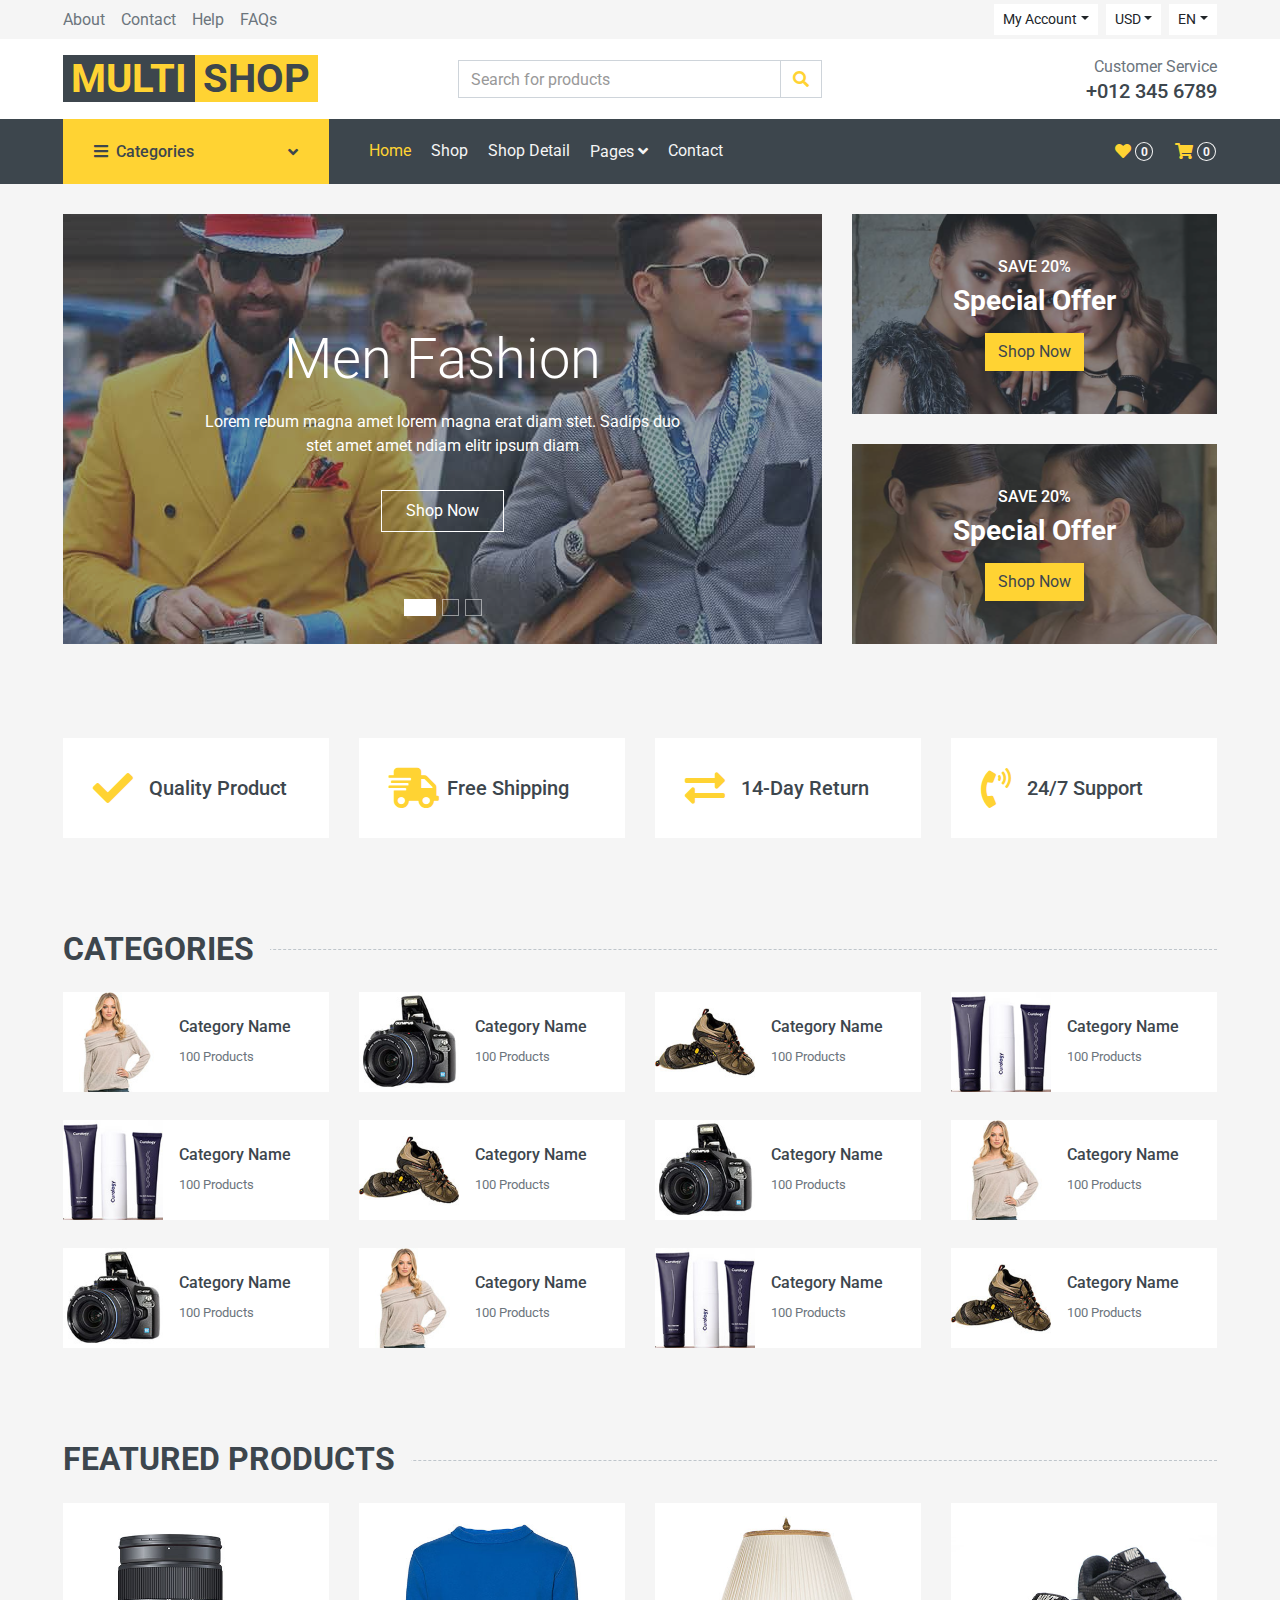
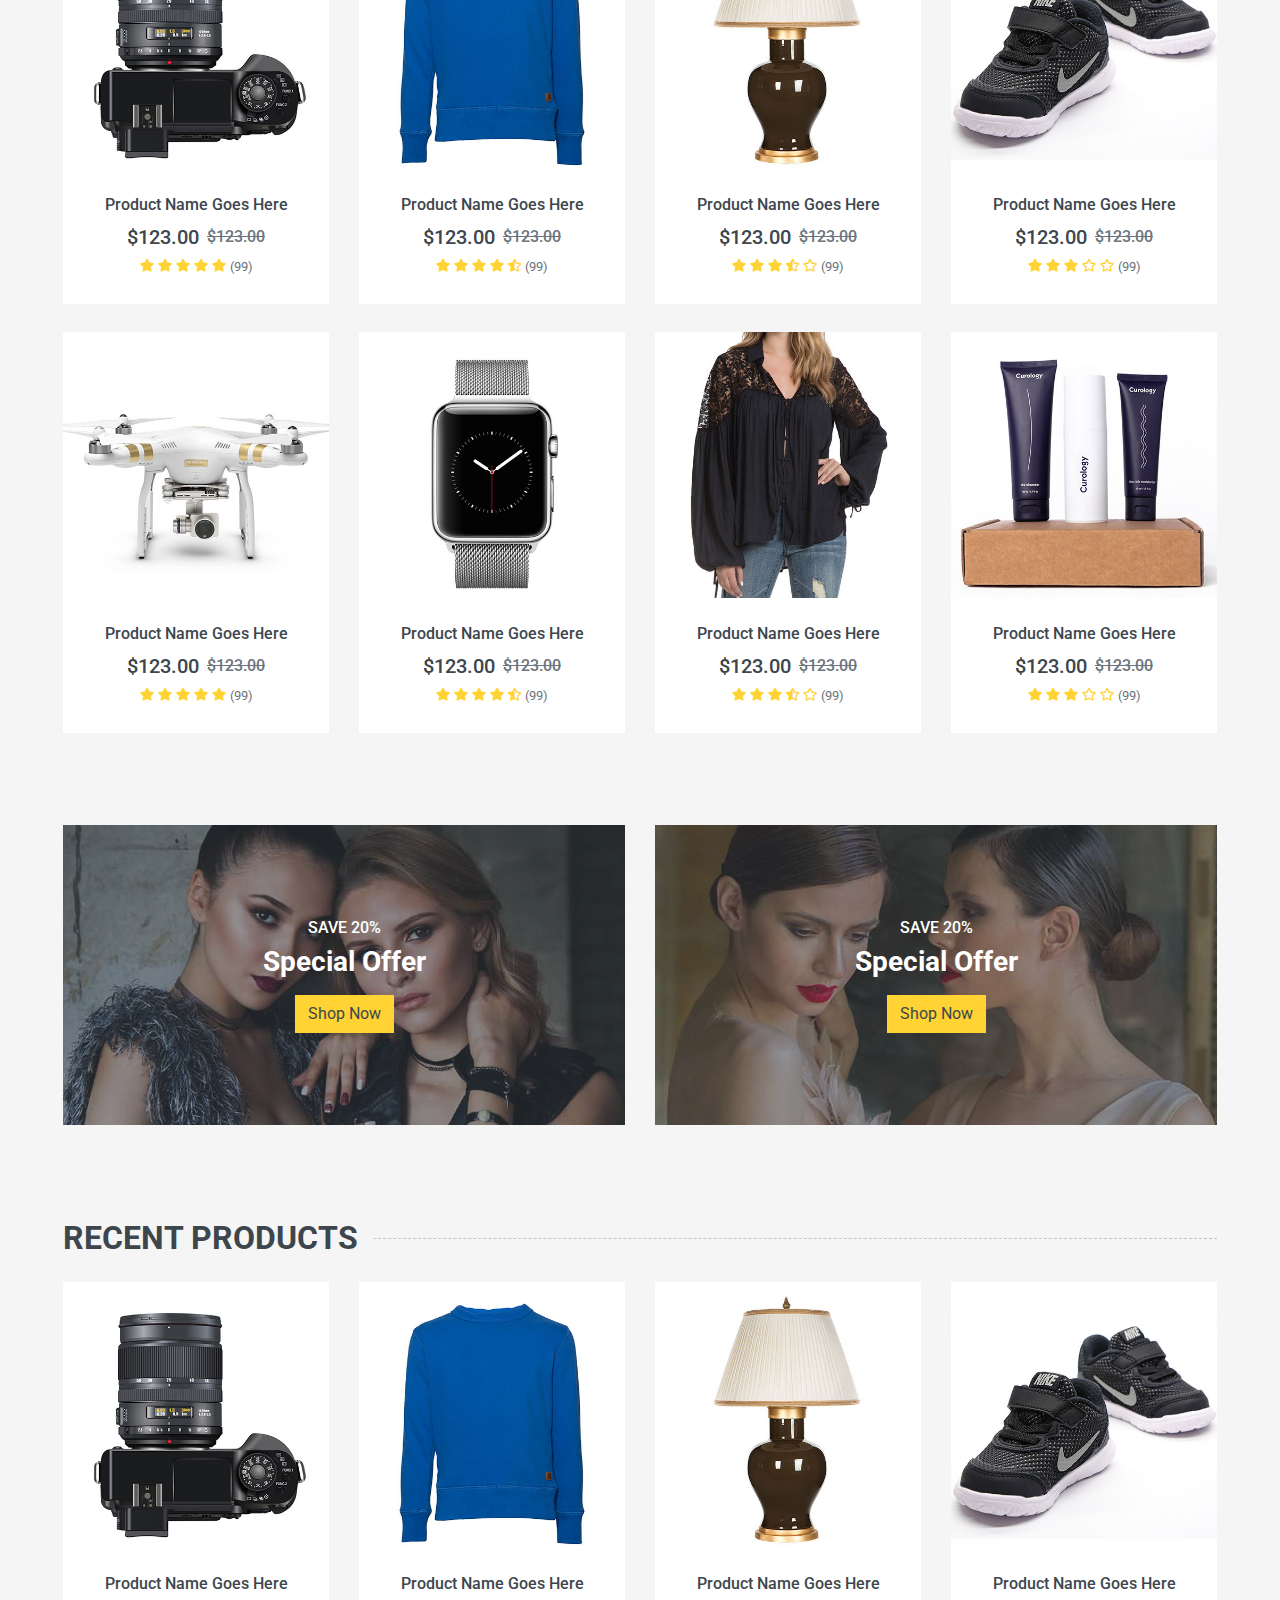
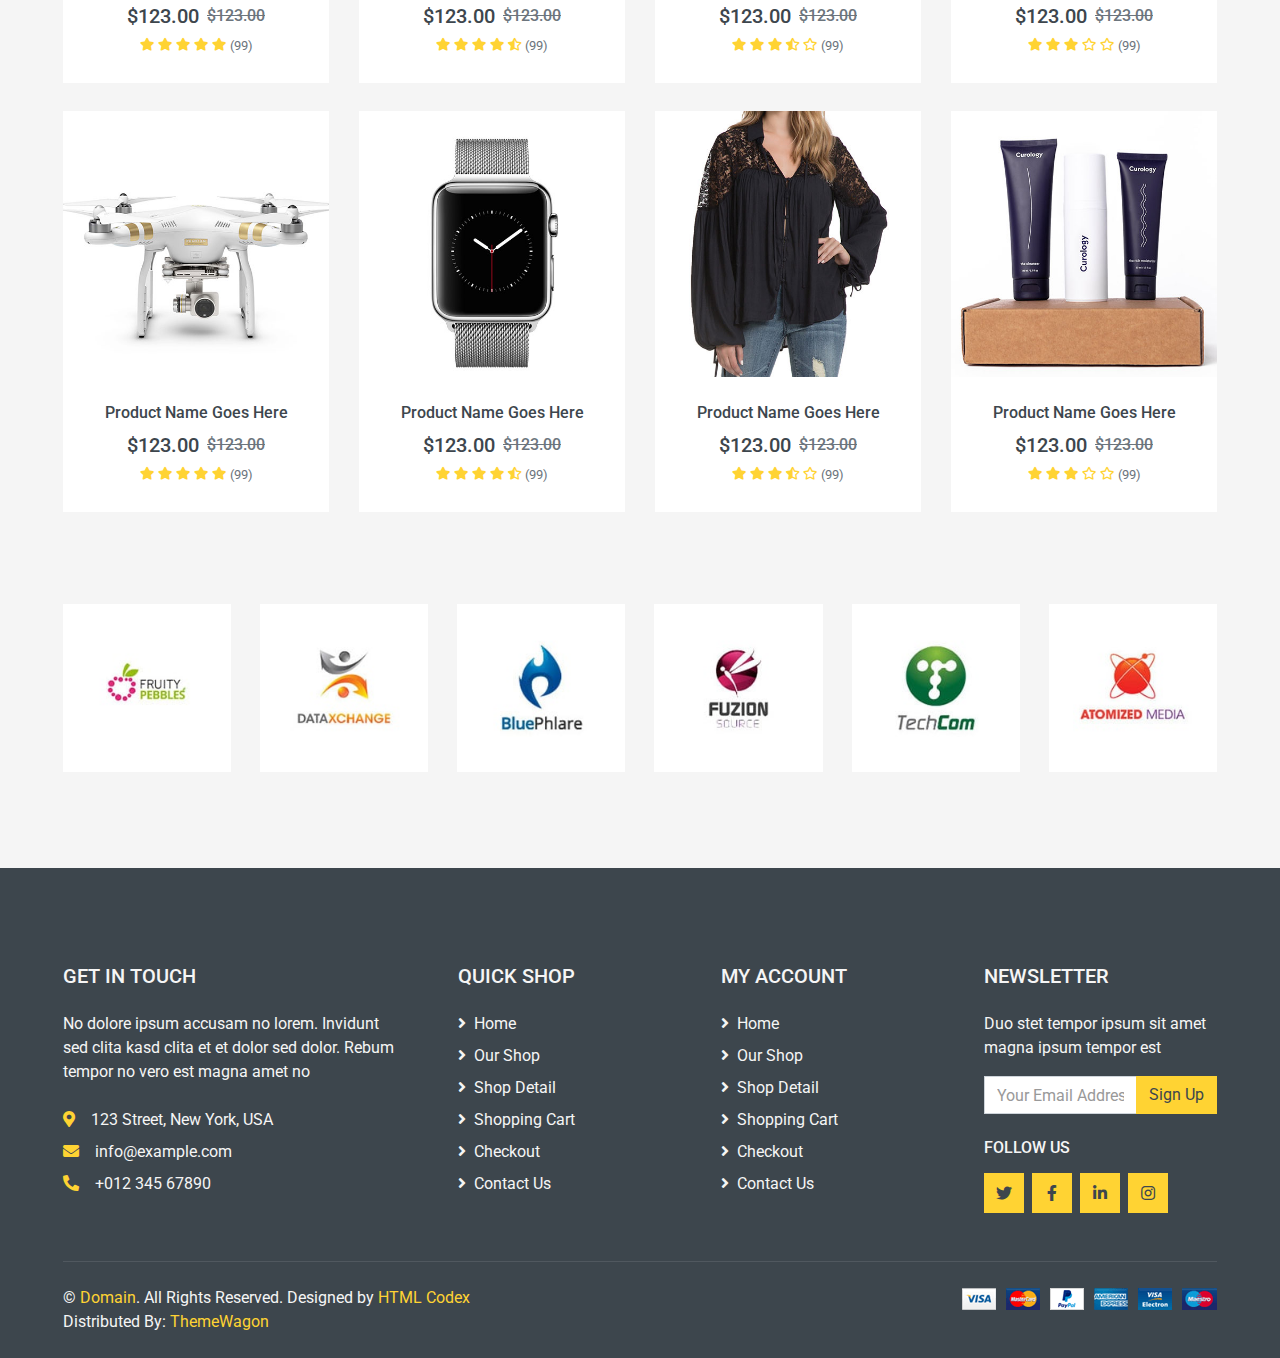
==== Ecom/wwwroot/index.html @ b19ea92c "added bootstrap to home page" ====
<!DOCTYPE html>
<html lang="en">

<head>
    <meta charset="utf-8">
    <title>MultiShop - Online Shop Website Template</title>
    <meta content="width=device-width, initial-scale=1.0" name="viewport">
    <meta content="Free HTML Templates" name="keywords">
    <meta content="Free HTML Templates" name="description">

    <!-- Favicon -->
    <link href="img/favicon.ico" rel="icon">

    <!-- Google Web Fonts -->
    <link rel="preconnect" href="https://fonts.gstatic.com">
    <link href="https://fonts.googleapis.com/css2?family=Roboto:wght@400;500;700&display=swap" rel="stylesheet">  

    <!-- Font Awesome -->
    <link href="https://cdnjs.cloudflare.com/ajax/libs/font-awesome/5.10.0/css/all.min.css" rel="stylesheet">

    <!-- Libraries Stylesheet -->
    <link href="lib/animate/animate.min.css" rel="stylesheet">
    <link href="lib/owlcarousel/assets/owl.carousel.min.css" rel="stylesheet">

    <!-- Customized Bootstrap Stylesheet -->
    <link href="css/style.css" rel="stylesheet">
</head>

<body>
    <!-- Topbar Start -->
    <div class="container-fluid">
        <div class="row bg-secondary py-1 px-xl-5">
            <div class="col-lg-6 d-none d-lg-block">
                <div class="d-inline-flex align-items-center h-100">
                    <a class="text-body mr-3" href="">About</a>
                    <a class="text-body mr-3" href="">Contact</a>
                    <a class="text-body mr-3" href="">Help</a>
                    <a class="text-body mr-3" href="">FAQs</a>
                </div>
            </div>
            <div class="col-lg-6 text-center text-lg-right">
                <div class="d-inline-flex align-items-center">
                    <div class="btn-group">
                        <button type="button" class="btn btn-sm btn-light dropdown-toggle" data-toggle="dropdown">My Account</button>
                        <div class="dropdown-menu dropdown-menu-right">
                            <button class="dropdown-item" type="button">Sign in</button>
                            <button class="dropdown-item" type="button">Sign up</button>
                        </div>
                    </div>
                    <div class="btn-group mx-2">
                        <button type="button" class="btn btn-sm btn-light dropdown-toggle" data-toggle="dropdown">USD</button>
                        <div class="dropdown-menu dropdown-menu-right">
                            <button class="dropdown-item" type="button">EUR</button>
                            <button class="dropdown-item" type="button">GBP</button>
                            <button class="dropdown-item" type="button">CAD</button>
                        </div>
                    </div>
                    <div class="btn-group">
                        <button type="button" class="btn btn-sm btn-light dropdown-toggle" data-toggle="dropdown">EN</button>
                        <div class="dropdown-menu dropdown-menu-right">
                            <button class="dropdown-item" type="button">FR</button>
                            <button class="dropdown-item" type="button">AR</button>
                            <button class="dropdown-item" type="button">RU</button>
                        </div>
                    </div>
                </div>
                <div class="d-inline-flex align-items-center d-block d-lg-none">
                    <a href="" class="btn px-0 ml-2">
                        <i class="fas fa-heart text-dark"></i>
                        <span class="badge text-dark border border-dark rounded-circle" style="padding-bottom: 2px;">0</span>
                    </a>
                    <a href="" class="btn px-0 ml-2">
                        <i class="fas fa-shopping-cart text-dark"></i>
                        <span class="badge text-dark border border-dark rounded-circle" style="padding-bottom: 2px;">0</span>
                    </a>
                </div>
            </div>
        </div>
        <div class="row align-items-center bg-light py-3 px-xl-5 d-none d-lg-flex">
            <div class="col-lg-4">
                <a href="" class="text-decoration-none">
                    <span class="h1 text-uppercase text-primary bg-dark px-2">Multi</span>
                    <span class="h1 text-uppercase text-dark bg-primary px-2 ml-n1">Shop</span>
                </a>
            </div>
            <div class="col-lg-4 col-6 text-left">
                <form action="">
                    <div class="input-group">
                        <input type="text" class="form-control" placeholder="Search for products">
                        <div class="input-group-append">
                            <span class="input-group-text bg-transparent text-primary">
                                <i class="fa fa-search"></i>
                            </span>
                        </div>
                    </div>
                </form>
            </div>
            <div class="col-lg-4 col-6 text-right">
                <p class="m-0">Customer Service</p>
                <h5 class="m-0">+012 345 6789</h5>
            </div>
        </div>
    </div>
    <!-- Topbar End -->


    <!-- Navbar Start -->
    <div class="container-fluid bg-dark mb-30">
        <div class="row px-xl-5">
            <div class="col-lg-3 d-none d-lg-block">
                <a class="btn d-flex align-items-center justify-content-between bg-primary w-100" data-toggle="collapse" href="#navbar-vertical" style="height: 65px; padding: 0 30px;">
                    <h6 class="text-dark m-0"><i class="fa fa-bars mr-2"></i>Categories</h6>
                    <i class="fa fa-angle-down text-dark"></i>
                </a>
                <nav class="collapse position-absolute navbar navbar-vertical navbar-light align-items-start p-0 bg-light" id="navbar-vertical" style="width: calc(100% - 30px); z-index: 999;">
                    <div class="navbar-nav w-100">
                        <div class="nav-item dropdown dropright">
                            <a href="#" class="nav-link dropdown-toggle" data-toggle="dropdown">Dresses <i class="fa fa-angle-right float-right mt-1"></i></a>
                            <div class="dropdown-menu position-absolute rounded-0 border-0 m-0">
                                <a href="" class="dropdown-item">Men's Dresses</a>
                                <a href="" class="dropdown-item">Women's Dresses</a>
                                <a href="" class="dropdown-item">Baby's Dresses</a>
                            </div>
                        </div>
                        <a href="" class="nav-item nav-link">Shirts</a>
                        <a href="" class="nav-item nav-link">Jeans</a>
                        <a href="" class="nav-item nav-link">Swimwear</a>
                        <a href="" class="nav-item nav-link">Sleepwear</a>
                        <a href="" class="nav-item nav-link">Sportswear</a>
                        <a href="" class="nav-item nav-link">Jumpsuits</a>
                        <a href="" class="nav-item nav-link">Blazers</a>
                        <a href="" class="nav-item nav-link">Jackets</a>
                        <a href="" class="nav-item nav-link">Shoes</a>
                    </div>
                </nav>
            </div>
            <div class="col-lg-9">
                <nav class="navbar navbar-expand-lg bg-dark navbar-dark py-3 py-lg-0 px-0">
                    <a href="" class="text-decoration-none d-block d-lg-none">
                        <span class="h1 text-uppercase text-dark bg-light px-2">Multi</span>
                        <span class="h1 text-uppercase text-light bg-primary px-2 ml-n1">Shop</span>
                    </a>
                    <button type="button" class="navbar-toggler" data-toggle="collapse" data-target="#navbarCollapse">
                        <span class="navbar-toggler-icon"></span>
                    </button>
                    <div class="collapse navbar-collapse justify-content-between" id="navbarCollapse">
                        <div class="navbar-nav mr-auto py-0">
                            <a href="index.html" class="nav-item nav-link active">Home</a>
                            <a href="shop.html" class="nav-item nav-link">Shop</a>
                            <a href="detail.html" class="nav-item nav-link">Shop Detail</a>
                            <div class="nav-item dropdown">
                                <a href="#" class="nav-link dropdown-toggle" data-toggle="dropdown">Pages <i class="fa fa-angle-down mt-1"></i></a>
                                <div class="dropdown-menu bg-primary rounded-0 border-0 m-0">
                                    <a href="cart.html" class="dropdown-item">Shopping Cart</a>
                                    <a href="checkout.html" class="dropdown-item">Checkout</a>
                                </div>
                            </div>
                            <a href="contact.html" class="nav-item nav-link">Contact</a>
                        </div>
                        <div class="navbar-nav ml-auto py-0 d-none d-lg-block">
                            <a href="" class="btn px-0">
                                <i class="fas fa-heart text-primary"></i>
                                <span class="badge text-secondary border border-secondary rounded-circle" style="padding-bottom: 2px;">0</span>
                            </a>
                            <a href="" class="btn px-0 ml-3">
                                <i class="fas fa-shopping-cart text-primary"></i>
                                <span class="badge text-secondary border border-secondary rounded-circle" style="padding-bottom: 2px;">0</span>
                            </a>
                        </div>
                    </div>
                </nav>
            </div>
        </div>
    </div>
    <!-- Navbar End -->


    <!-- Carousel Start -->
    <div class="container-fluid mb-3">
        <div class="row px-xl-5">
            <div class="col-lg-8">
                <div id="header-carousel" class="carousel slide carousel-fade mb-30 mb-lg-0" data-ride="carousel">
                    <ol class="carousel-indicators">
                        <li data-target="#header-carousel" data-slide-to="0" class="active"></li>
                        <li data-target="#header-carousel" data-slide-to="1"></li>
                        <li data-target="#header-carousel" data-slide-to="2"></li>
                    </ol>
                    <div class="carousel-inner">
                        <div class="carousel-item position-relative active" style="height: 430px;">
                            <img class="position-absolute w-100 h-100" src="img/carousel-1.jpg" style="object-fit: cover;">
                            <div class="carousel-caption d-flex flex-column align-items-center justify-content-center">
                                <div class="p-3" style="max-width: 700px;">
                                    <h1 class="display-4 text-white mb-3 animate__animated animate__fadeInDown">Men Fashion</h1>
                                    <p class="mx-md-5 px-5 animate__animated animate__bounceIn">Lorem rebum magna amet lorem magna erat diam stet. Sadips duo stet amet amet ndiam elitr ipsum diam</p>
                                    <a class="btn btn-outline-light py-2 px-4 mt-3 animate__animated animate__fadeInUp" href="#">Shop Now</a>
                                </div>
                            </div>
                        </div>
                        <div class="carousel-item position-relative" style="height: 430px;">
                            <img class="position-absolute w-100 h-100" src="img/carousel-2.jpg" style="object-fit: cover;">
                            <div class="carousel-caption d-flex flex-column align-items-center justify-content-center">
                                <div class="p-3" style="max-width: 700px;">
                                    <h1 class="display-4 text-white mb-3 animate__animated animate__fadeInDown">Women Fashion</h1>
                                    <p class="mx-md-5 px-5 animate__animated animate__bounceIn">Lorem rebum magna amet lorem magna erat diam stet. Sadips duo stet amet amet ndiam elitr ipsum diam</p>
                                    <a class="btn btn-outline-light py-2 px-4 mt-3 animate__animated animate__fadeInUp" href="#">Shop Now</a>
                                </div>
                            </div>
                        </div>
                        <div class="carousel-item position-relative" style="height: 430px;">
                            <img class="position-absolute w-100 h-100" src="img/carousel-3.jpg" style="object-fit: cover;">
                            <div class="carousel-caption d-flex flex-column align-items-center justify-content-center">
                                <div class="p-3" style="max-width: 700px;">
                                    <h1 class="display-4 text-white mb-3 animate__animated animate__fadeInDown">Kids Fashion</h1>
                                    <p class="mx-md-5 px-5 animate__animated animate__bounceIn">Lorem rebum magna amet lorem magna erat diam stet. Sadips duo stet amet amet ndiam elitr ipsum diam</p>
                                    <a class="btn btn-outline-light py-2 px-4 mt-3 animate__animated animate__fadeInUp" href="#">Shop Now</a>
                                </div>
                            </div>
                        </div>
                    </div>
                </div>
            </div>
            <div class="col-lg-4">
                <div class="product-offer mb-30" style="height: 200px;">
                    <img class="img-fluid" src="img/offer-1.jpg" alt="">
                    <div class="offer-text">
                        <h6 class="text-white text-uppercase">Save 20%</h6>
                        <h3 class="text-white mb-3">Special Offer</h3>
                        <a href="" class="btn btn-primary">Shop Now</a>
                    </div>
                </div>
                <div class="product-offer mb-30" style="height: 200px;">
                    <img class="img-fluid" src="img/offer-2.jpg" alt="">
                    <div class="offer-text">
                        <h6 class="text-white text-uppercase">Save 20%</h6>
                        <h3 class="text-white mb-3">Special Offer</h3>
                        <a href="" class="btn btn-primary">Shop Now</a>
                    </div>
                </div>
            </div>
        </div>
    </div>
    <!-- Carousel End -->


    <!-- Featured Start -->
    <div class="container-fluid pt-5">
        <div class="row px-xl-5 pb-3">
            <div class="col-lg-3 col-md-6 col-sm-12 pb-1">
                <div class="d-flex align-items-center bg-light mb-4" style="padding: 30px;">
                    <h1 class="fa fa-check text-primary m-0 mr-3"></h1>
                    <h5 class="font-weight-semi-bold m-0">Quality Product</h5>
                </div>
            </div>
            <div class="col-lg-3 col-md-6 col-sm-12 pb-1">
                <div class="d-flex align-items-center bg-light mb-4" style="padding: 30px;">
                    <h1 class="fa fa-shipping-fast text-primary m-0 mr-2"></h1>
                    <h5 class="font-weight-semi-bold m-0">Free Shipping</h5>
                </div>
            </div>
            <div class="col-lg-3 col-md-6 col-sm-12 pb-1">
                <div class="d-flex align-items-center bg-light mb-4" style="padding: 30px;">
                    <h1 class="fas fa-exchange-alt text-primary m-0 mr-3"></h1>
                    <h5 class="font-weight-semi-bold m-0">14-Day Return</h5>
                </div>
            </div>
            <div class="col-lg-3 col-md-6 col-sm-12 pb-1">
                <div class="d-flex align-items-center bg-light mb-4" style="padding: 30px;">
                    <h1 class="fa fa-phone-volume text-primary m-0 mr-3"></h1>
                    <h5 class="font-weight-semi-bold m-0">24/7 Support</h5>
                </div>
            </div>
        </div>
    </div>
    <!-- Featured End -->


    <!-- Categories Start -->
    <div class="container-fluid pt-5">
        <h2 class="section-title position-relative text-uppercase mx-xl-5 mb-4"><span class="bg-secondary pr-3">Categories</span></h2>
        <div class="row px-xl-5 pb-3">
            <div class="col-lg-3 col-md-4 col-sm-6 pb-1">
                <a class="text-decoration-none" href="">
                    <div class="cat-item d-flex align-items-center mb-4">
                        <div class="overflow-hidden" style="width: 100px; height: 100px;">
                            <img class="img-fluid" src="img/cat-1.jpg" alt="">
                        </div>
                        <div class="flex-fill pl-3">
                            <h6>Category Name</h6>
                            <small class="text-body">100 Products</small>
                        </div>
                    </div>
                </a>
            </div>
            <div class="col-lg-3 col-md-4 col-sm-6 pb-1">
                <a class="text-decoration-none" href="">
                    <div class="cat-item img-zoom d-flex align-items-center mb-4">
                        <div class="overflow-hidden" style="width: 100px; height: 100px;">
                            <img class="img-fluid" src="img/cat-2.jpg" alt="">
                        </div>
                        <div class="flex-fill pl-3">
                            <h6>Category Name</h6>
                            <small class="text-body">100 Products</small>
                        </div>
                    </div>
                </a>
            </div>
            <div class="col-lg-3 col-md-4 col-sm-6 pb-1">
                <a class="text-decoration-none" href="">
                    <div class="cat-item img-zoom d-flex align-items-center mb-4">
                        <div class="overflow-hidden" style="width: 100px; height: 100px;">
                            <img class="img-fluid" src="img/cat-3.jpg" alt="">
                        </div>
                        <div class="flex-fill pl-3">
                            <h6>Category Name</h6>
                            <small class="text-body">100 Products</small>
                        </div>
                    </div>
                </a>
            </div>
            <div class="col-lg-3 col-md-4 col-sm-6 pb-1">
                <a class="text-decoration-none" href="">
                    <div class="cat-item img-zoom d-flex align-items-center mb-4">
                        <div class="overflow-hidden" style="width: 100px; height: 100px;">
                            <img class="img-fluid" src="img/cat-4.jpg" alt="">
                        </div>
                        <div class="flex-fill pl-3">
                            <h6>Category Name</h6>
                            <small class="text-body">100 Products</small>
                        </div>
                    </div>
                </a>
            </div>
            <div class="col-lg-3 col-md-4 col-sm-6 pb-1">
                <a class="text-decoration-none" href="">
                    <div class="cat-item img-zoom d-flex align-items-center mb-4">
                        <div class="overflow-hidden" style="width: 100px; height: 100px;">
                            <img class="img-fluid" src="img/cat-4.jpg" alt="">
                        </div>
                        <div class="flex-fill pl-3">
                            <h6>Category Name</h6>
                            <small class="text-body">100 Products</small>
                        </div>
                    </div>
                </a>
            </div>
            <div class="col-lg-3 col-md-4 col-sm-6 pb-1">
                <a class="text-decoration-none" href="">
                    <div class="cat-item img-zoom d-flex align-items-center mb-4">
                        <div class="overflow-hidden" style="width: 100px; height: 100px;">
                            <img class="img-fluid" src="img/cat-3.jpg" alt="">
                        </div>
                        <div class="flex-fill pl-3">
                            <h6>Category Name</h6>
                            <small class="text-body">100 Products</small>
                        </div>
                    </div>
                </a>
            </div>
            <div class="col-lg-3 col-md-4 col-sm-6 pb-1">
                <a class="text-decoration-none" href="">
                    <div class="cat-item img-zoom d-flex align-items-center mb-4">
                        <div class="overflow-hidden" style="width: 100px; height: 100px;">
                            <img class="img-fluid" src="img/cat-2.jpg" alt="">
                        </div>
                        <div class="flex-fill pl-3">
                            <h6>Category Name</h6>
                            <small class="text-body">100 Products</small>
                        </div>
                    </div>
                </a>
            </div>
            <div class="col-lg-3 col-md-4 col-sm-6 pb-1">
                <a class="text-decoration-none" href="">
                    <div class="cat-item img-zoom d-flex align-items-center mb-4">
                        <div class="overflow-hidden" style="width: 100px; height: 100px;">
                            <img class="img-fluid" src="img/cat-1.jpg" alt="">
                        </div>
                        <div class="flex-fill pl-3">
                            <h6>Category Name</h6>
                            <small class="text-body">100 Products</small>
                        </div>
                    </div>
                </a>
            </div>
            <div class="col-lg-3 col-md-4 col-sm-6 pb-1">
                <a class="text-decoration-none" href="">
                    <div class="cat-item img-zoom d-flex align-items-center mb-4">
                        <div class="overflow-hidden" style="width: 100px; height: 100px;">
                            <img class="img-fluid" src="img/cat-2.jpg" alt="">
                        </div>
                        <div class="flex-fill pl-3">
                            <h6>Category Name</h6>
                            <small class="text-body">100 Products</small>
                        </div>
                    </div>
                </a>
            </div>
            <div class="col-lg-3 col-md-4 col-sm-6 pb-1">
                <a class="text-decoration-none" href="">
                    <div class="cat-item img-zoom d-flex align-items-center mb-4">
                        <div class="overflow-hidden" style="width: 100px; height: 100px;">
                            <img class="img-fluid" src="img/cat-1.jpg" alt="">
                        </div>
                        <div class="flex-fill pl-3">
                            <h6>Category Name</h6>
                            <small class="text-body">100 Products</small>
                        </div>
                    </div>
                </a>
            </div>
            <div class="col-lg-3 col-md-4 col-sm-6 pb-1">
                <a class="text-decoration-none" href="">
                    <div class="cat-item img-zoom d-flex align-items-center mb-4">
                        <div class="overflow-hidden" style="width: 100px; height: 100px;">
                            <img class="img-fluid" src="img/cat-4.jpg" alt="">
                        </div>
                        <div class="flex-fill pl-3">
                            <h6>Category Name</h6>
                            <small class="text-body">100 Products</small>
                        </div>
                    </div>
                </a>
            </div>
            <div class="col-lg-3 col-md-4 col-sm-6 pb-1">
                <a class="text-decoration-none" href="">
                    <div class="cat-item img-zoom d-flex align-items-center mb-4">
                        <div class="overflow-hidden" style="width: 100px; height: 100px;">
                            <img class="img-fluid" src="img/cat-3.jpg" alt="">
                        </div>
                        <div class="flex-fill pl-3">
                            <h6>Category Name</h6>
                            <small class="text-body">100 Products</small>
                        </div>
                    </div>
                </a>
            </div>
        </div>
    </div>
    <!-- Categories End -->


    <!-- Products Start -->
    <div class="container-fluid pt-5 pb-3">
        <h2 class="section-title position-relative text-uppercase mx-xl-5 mb-4"><span class="bg-secondary pr-3">Featured Products</span></h2>
        <div class="row px-xl-5">
            <div class="col-lg-3 col-md-4 col-sm-6 pb-1">
                <div class="product-item bg-light mb-4">
                    <div class="product-img position-relative overflow-hidden">
                        <img class="img-fluid w-100" src="img/product-1.jpg" alt="">
                        <div class="product-action">
                            <a class="btn btn-outline-dark btn-square" href=""><i class="fa fa-shopping-cart"></i></a>
                            <a class="btn btn-outline-dark btn-square" href=""><i class="far fa-heart"></i></a>
                            <a class="btn btn-outline-dark btn-square" href=""><i class="fa fa-sync-alt"></i></a>
                            <a class="btn btn-outline-dark btn-square" href=""><i class="fa fa-search"></i></a>
                        </div>
                    </div>
                    <div class="text-center py-4">
                        <a class="h6 text-decoration-none text-truncate" href="">Product Name Goes Here</a>
                        <div class="d-flex align-items-center justify-content-center mt-2">
                            <h5>$123.00</h5><h6 class="text-muted ml-2"><del>$123.00</del></h6>
                        </div>
                        <div class="d-flex align-items-center justify-content-center mb-1">
                            <small class="fa fa-star text-primary mr-1"></small>
                            <small class="fa fa-star text-primary mr-1"></small>
                            <small class="fa fa-star text-primary mr-1"></small>
                            <small class="fa fa-star text-primary mr-1"></small>
                            <small class="fa fa-star text-primary mr-1"></small>
                            <small>(99)</small>
                        </div>
                    </div>
                </div>
            </div>
            <div class="col-lg-3 col-md-4 col-sm-6 pb-1">
                <div class="product-item bg-light mb-4">
                    <div class="product-img position-relative overflow-hidden">
                        <img class="img-fluid w-100" src="img/product-2.jpg" alt="">
                        <div class="product-action">
                            <a class="btn btn-outline-dark btn-square" href=""><i class="fa fa-shopping-cart"></i></a>
                            <a class="btn btn-outline-dark btn-square" href=""><i class="far fa-heart"></i></a>
                            <a class="btn btn-outline-dark btn-square" href=""><i class="fa fa-sync-alt"></i></a>
                            <a class="btn btn-outline-dark btn-square" href=""><i class="fa fa-search"></i></a>
                        </div>
                    </div>
                    <div class="text-center py-4">
                        <a class="h6 text-decoration-none text-truncate" href="">Product Name Goes Here</a>
                        <div class="d-flex align-items-center justify-content-center mt-2">
                            <h5>$123.00</h5><h6 class="text-muted ml-2"><del>$123.00</del></h6>
                        </div>
                        <div class="d-flex align-items-center justify-content-center mb-1">
                            <small class="fa fa-star text-primary mr-1"></small>
                            <small class="fa fa-star text-primary mr-1"></small>
                            <small class="fa fa-star text-primary mr-1"></small>
                            <small class="fa fa-star text-primary mr-1"></small>
                            <small class="fa fa-star-half-alt text-primary mr-1"></small>
                            <small>(99)</small>
                        </div>
                    </div>
                </div>
            </div>
            <div class="col-lg-3 col-md-4 col-sm-6 pb-1">
                <div class="product-item bg-light mb-4">
                    <div class="product-img position-relative overflow-hidden">
                        <img class="img-fluid w-100" src="img/product-3.jpg" alt="">
                        <div class="product-action">
                            <a class="btn btn-outline-dark btn-square" href=""><i class="fa fa-shopping-cart"></i></a>
                            <a class="btn btn-outline-dark btn-square" href=""><i class="far fa-heart"></i></a>
                            <a class="btn btn-outline-dark btn-square" href=""><i class="fa fa-sync-alt"></i></a>
                            <a class="btn btn-outline-dark btn-square" href=""><i class="fa fa-search"></i></a>
                        </div>
                    </div>
                    <div class="text-center py-4">
                        <a class="h6 text-decoration-none text-truncate" href="">Product Name Goes Here</a>
                        <div class="d-flex align-items-center justify-content-center mt-2">
                            <h5>$123.00</h5><h6 class="text-muted ml-2"><del>$123.00</del></h6>
                        </div>
                        <div class="d-flex align-items-center justify-content-center mb-1">
                            <small class="fa fa-star text-primary mr-1"></small>
                            <small class="fa fa-star text-primary mr-1"></small>
                            <small class="fa fa-star text-primary mr-1"></small>
                            <small class="fa fa-star-half-alt text-primary mr-1"></small>
                            <small class="far fa-star text-primary mr-1"></small>
                            <small>(99)</small>
                        </div>
                    </div>
                </div>
            </div>
            <div class="col-lg-3 col-md-4 col-sm-6 pb-1">
                <div class="product-item bg-light mb-4">
                    <div class="product-img position-relative overflow-hidden">
                        <img class="img-fluid w-100" src="img/product-4.jpg" alt="">
                        <div class="product-action">
                            <a class="btn btn-outline-dark btn-square" href=""><i class="fa fa-shopping-cart"></i></a>
                            <a class="btn btn-outline-dark btn-square" href=""><i class="far fa-heart"></i></a>
                            <a class="btn btn-outline-dark btn-square" href=""><i class="fa fa-sync-alt"></i></a>
                            <a class="btn btn-outline-dark btn-square" href=""><i class="fa fa-search"></i></a>
                        </div>
                    </div>
                    <div class="text-center py-4">
                        <a class="h6 text-decoration-none text-truncate" href="">Product Name Goes Here</a>
                        <div class="d-flex align-items-center justify-content-center mt-2">
                            <h5>$123.00</h5><h6 class="text-muted ml-2"><del>$123.00</del></h6>
                        </div>
                        <div class="d-flex align-items-center justify-content-center mb-1">
                            <small class="fa fa-star text-primary mr-1"></small>
                            <small class="fa fa-star text-primary mr-1"></small>
                            <small class="fa fa-star text-primary mr-1"></small>
                            <small class="far fa-star text-primary mr-1"></small>
                            <small class="far fa-star text-primary mr-1"></small>
                            <small>(99)</small>
                        </div>
                    </div>
                </div>
            </div>
            <div class="col-lg-3 col-md-4 col-sm-6 pb-1">
                <div class="product-item bg-light mb-4">
                    <div class="product-img position-relative overflow-hidden">
                        <img class="img-fluid w-100" src="img/product-5.jpg" alt="">
                        <div class="product-action">
                            <a class="btn btn-outline-dark btn-square" href=""><i class="fa fa-shopping-cart"></i></a>
                            <a class="btn btn-outline-dark btn-square" href=""><i class="far fa-heart"></i></a>
                            <a class="btn btn-outline-dark btn-square" href=""><i class="fa fa-sync-alt"></i></a>
                            <a class="btn btn-outline-dark btn-square" href=""><i class="fa fa-search"></i></a>
                        </div>
                    </div>
                    <div class="text-center py-4">
                        <a class="h6 text-decoration-none text-truncate" href="">Product Name Goes Here</a>
                        <div class="d-flex align-items-center justify-content-center mt-2">
                            <h5>$123.00</h5><h6 class="text-muted ml-2"><del>$123.00</del></h6>
                        </div>
                        <div class="d-flex align-items-center justify-content-center mb-1">
                            <small class="fa fa-star text-primary mr-1"></small>
                            <small class="fa fa-star text-primary mr-1"></small>
                            <small class="fa fa-star text-primary mr-1"></small>
                            <small class="fa fa-star text-primary mr-1"></small>
                            <small class="fa fa-star text-primary mr-1"></small>
                            <small>(99)</small>
                        </div>
                    </div>
                </div>
            </div>
            <div class="col-lg-3 col-md-4 col-sm-6 pb-1">
                <div class="product-item bg-light mb-4">
                    <div class="product-img position-relative overflow-hidden">
                        <img class="img-fluid w-100" src="img/product-6.jpg" alt="">
                        <div class="product-action">
                            <a class="btn btn-outline-dark btn-square" href=""><i class="fa fa-shopping-cart"></i></a>
                            <a class="btn btn-outline-dark btn-square" href=""><i class="far fa-heart"></i></a>
                            <a class="btn btn-outline-dark btn-square" href=""><i class="fa fa-sync-alt"></i></a>
                            <a class="btn btn-outline-dark btn-square" href=""><i class="fa fa-search"></i></a>
                        </div>
                    </div>
                    <div class="text-center py-4">
                        <a class="h6 text-decoration-none text-truncate" href="">Product Name Goes Here</a>
                        <div class="d-flex align-items-center justify-content-center mt-2">
                            <h5>$123.00</h5><h6 class="text-muted ml-2"><del>$123.00</del></h6>
                        </div>
                        <div class="d-flex align-items-center justify-content-center mb-1">
                            <small class="fa fa-star text-primary mr-1"></small>
                            <small class="fa fa-star text-primary mr-1"></small>
                            <small class="fa fa-star text-primary mr-1"></small>
                            <small class="fa fa-star text-primary mr-1"></small>
                            <small class="fa fa-star-half-alt text-primary mr-1"></small>
                            <small>(99)</small>
                        </div>
                    </div>
                </div>
            </div>
            <div class="col-lg-3 col-md-4 col-sm-6 pb-1">
                <div class="product-item bg-light mb-4">
                    <div class="product-img position-relative overflow-hidden">
                        <img class="img-fluid w-100" src="img/product-7.jpg" alt="">
                        <div class="product-action">
                            <a class="btn btn-outline-dark btn-square" href=""><i class="fa fa-shopping-cart"></i></a>
                            <a class="btn btn-outline-dark btn-square" href=""><i class="far fa-heart"></i></a>
                            <a class="btn btn-outline-dark btn-square" href=""><i class="fa fa-sync-alt"></i></a>
                            <a class="btn btn-outline-dark btn-square" href=""><i class="fa fa-search"></i></a>
                        </div>
                    </div>
                    <div class="text-center py-4">
                        <a class="h6 text-decoration-none text-truncate" href="">Product Name Goes Here</a>
                        <div class="d-flex align-items-center justify-content-center mt-2">
                            <h5>$123.00</h5><h6 class="text-muted ml-2"><del>$123.00</del></h6>
                        </div>
                        <div class="d-flex align-items-center justify-content-center mb-1">
                            <small class="fa fa-star text-primary mr-1"></small>
                            <small class="fa fa-star text-primary mr-1"></small>
                            <small class="fa fa-star text-primary mr-1"></small>
                            <small class="fa fa-star-half-alt text-primary mr-1"></small>
                            <small class="far fa-star text-primary mr-1"></small>
                            <small>(99)</small>
                        </div>
                    </div>
                </div>
            </div>
            <div class="col-lg-3 col-md-4 col-sm-6 pb-1">
                <div class="product-item bg-light mb-4">
                    <div class="product-img position-relative overflow-hidden">
                        <img class="img-fluid w-100" src="img/product-8.jpg" alt="">
                        <div class="product-action">
                            <a class="btn btn-outline-dark btn-square" href=""><i class="fa fa-shopping-cart"></i></a>
                            <a class="btn btn-outline-dark btn-square" href=""><i class="far fa-heart"></i></a>
                            <a class="btn btn-outline-dark btn-square" href=""><i class="fa fa-sync-alt"></i></a>
                            <a class="btn btn-outline-dark btn-square" href=""><i class="fa fa-search"></i></a>
                        </div>
                    </div>
                    <div class="text-center py-4">
                        <a class="h6 text-decoration-none text-truncate" href="">Product Name Goes Here</a>
                        <div class="d-flex align-items-center justify-content-center mt-2">
                            <h5>$123.00</h5><h6 class="text-muted ml-2"><del>$123.00</del></h6>
                        </div>
                        <div class="d-flex align-items-center justify-content-center mb-1">
                            <small class="fa fa-star text-primary mr-1"></small>
                            <small class="fa fa-star text-primary mr-1"></small>
                            <small class="fa fa-star text-primary mr-1"></small>
                            <small class="far fa-star text-primary mr-1"></small>
                            <small class="far fa-star text-primary mr-1"></small>
                            <small>(99)</small>
                        </div>
                    </div>
                </div>
            </div>
        </div>
    </div>
    <!-- Products End -->


    <!-- Offer Start -->
    <div class="container-fluid pt-5 pb-3">
        <div class="row px-xl-5">
            <div class="col-md-6">
                <div class="product-offer mb-30" style="height: 300px;">
                    <img class="img-fluid" src="img/offer-1.jpg" alt="">
                    <div class="offer-text">
                        <h6 class="text-white text-uppercase">Save 20%</h6>
                        <h3 class="text-white mb-3">Special Offer</h3>
                        <a href="" class="btn btn-primary">Shop Now</a>
                    </div>
                </div>
            </div>
            <div class="col-md-6">
                <div class="product-offer mb-30" style="height: 300px;">
                    <img class="img-fluid" src="img/offer-2.jpg" alt="">
                    <div class="offer-text">
                        <h6 class="text-white text-uppercase">Save 20%</h6>
                        <h3 class="text-white mb-3">Special Offer</h3>
                        <a href="" class="btn btn-primary">Shop Now</a>
                    </div>
                </div>
            </div>
        </div>
    </div>
    <!-- Offer End -->


    <!-- Products Start -->
    <div class="container-fluid pt-5 pb-3">
        <h2 class="section-title position-relative text-uppercase mx-xl-5 mb-4"><span class="bg-secondary pr-3">Recent Products</span></h2>
        <div class="row px-xl-5">
            <div class="col-lg-3 col-md-4 col-sm-6 pb-1">
                <div class="product-item bg-light mb-4">
                    <div class="product-img position-relative overflow-hidden">
                        <img class="img-fluid w-100" src="img/product-1.jpg" alt="">
                        <div class="product-action">
                            <a class="btn btn-outline-dark btn-square" href=""><i class="fa fa-shopping-cart"></i></a>
                            <a class="btn btn-outline-dark btn-square" href=""><i class="far fa-heart"></i></a>
                            <a class="btn btn-outline-dark btn-square" href=""><i class="fa fa-sync-alt"></i></a>
                            <a class="btn btn-outline-dark btn-square" href=""><i class="fa fa-search"></i></a>
                        </div>
                    </div>
                    <div class="text-center py-4">
                        <a class="h6 text-decoration-none text-truncate" href="">Product Name Goes Here</a>
                        <div class="d-flex align-items-center justify-content-center mt-2">
                            <h5>$123.00</h5><h6 class="text-muted ml-2"><del>$123.00</del></h6>
                        </div>
                        <div class="d-flex align-items-center justify-content-center mb-1">
                            <small class="fa fa-star text-primary mr-1"></small>
                            <small class="fa fa-star text-primary mr-1"></small>
                            <small class="fa fa-star text-primary mr-1"></small>
                            <small class="fa fa-star text-primary mr-1"></small>
                            <small class="fa fa-star text-primary mr-1"></small>
                            <small>(99)</small>
                        </div>
                    </div>
                </div>
            </div>
            <div class="col-lg-3 col-md-4 col-sm-6 pb-1">
                <div class="product-item bg-light mb-4">
                    <div class="product-img position-relative overflow-hidden">
                        <img class="img-fluid w-100" src="img/product-2.jpg" alt="">
                        <div class="product-action">
                            <a class="btn btn-outline-dark btn-square" href=""><i class="fa fa-shopping-cart"></i></a>
                            <a class="btn btn-outline-dark btn-square" href=""><i class="far fa-heart"></i></a>
                            <a class="btn btn-outline-dark btn-square" href=""><i class="fa fa-sync-alt"></i></a>
                            <a class="btn btn-outline-dark btn-square" href=""><i class="fa fa-search"></i></a>
                        </div>
                    </div>
                    <div class="text-center py-4">
                        <a class="h6 text-decoration-none text-truncate" href="">Product Name Goes Here</a>
                        <div class="d-flex align-items-center justify-content-center mt-2">
                            <h5>$123.00</h5><h6 class="text-muted ml-2"><del>$123.00</del></h6>
                        </div>
                        <div class="d-flex align-items-center justify-content-center mb-1">
                            <small class="fa fa-star text-primary mr-1"></small>
                            <small class="fa fa-star text-primary mr-1"></small>
                            <small class="fa fa-star text-primary mr-1"></small>
                            <small class="fa fa-star text-primary mr-1"></small>
                            <small class="fa fa-star-half-alt text-primary mr-1"></small>
                            <small>(99)</small>
                        </div>
                    </div>
                </div>
            </div>
            <div class="col-lg-3 col-md-4 col-sm-6 pb-1">
                <div class="product-item bg-light mb-4">
                    <div class="product-img position-relative overflow-hidden">
                        <img class="img-fluid w-100" src="img/product-3.jpg" alt="">
                        <div class="product-action">
                            <a class="btn btn-outline-dark btn-square" href=""><i class="fa fa-shopping-cart"></i></a>
                            <a class="btn btn-outline-dark btn-square" href=""><i class="far fa-heart"></i></a>
                            <a class="btn btn-outline-dark btn-square" href=""><i class="fa fa-sync-alt"></i></a>
                            <a class="btn btn-outline-dark btn-square" href=""><i class="fa fa-search"></i></a>
                        </div>
                    </div>
                    <div class="text-center py-4">
                        <a class="h6 text-decoration-none text-truncate" href="">Product Name Goes Here</a>
                        <div class="d-flex align-items-center justify-content-center mt-2">
                            <h5>$123.00</h5><h6 class="text-muted ml-2"><del>$123.00</del></h6>
                        </div>
                        <div class="d-flex align-items-center justify-content-center mb-1">
                            <small class="fa fa-star text-primary mr-1"></small>
                            <small class="fa fa-star text-primary mr-1"></small>
                            <small class="fa fa-star text-primary mr-1"></small>
                            <small class="fa fa-star-half-alt text-primary mr-1"></small>
                            <small class="far fa-star text-primary mr-1"></small>
                            <small>(99)</small>
                        </div>
                    </div>
                </div>
            </div>
            <div class="col-lg-3 col-md-4 col-sm-6 pb-1">
                <div class="product-item bg-light mb-4">
                    <div class="product-img position-relative overflow-hidden">
                        <img class="img-fluid w-100" src="img/product-4.jpg" alt="">
                        <div class="product-action">
                            <a class="btn btn-outline-dark btn-square" href=""><i class="fa fa-shopping-cart"></i></a>
                            <a class="btn btn-outline-dark btn-square" href=""><i class="far fa-heart"></i></a>
                            <a class="btn btn-outline-dark btn-square" href=""><i class="fa fa-sync-alt"></i></a>
                            <a class="btn btn-outline-dark btn-square" href=""><i class="fa fa-search"></i></a>
                        </div>
                    </div>
                    <div class="text-center py-4">
                        <a class="h6 text-decoration-none text-truncate" href="">Product Name Goes Here</a>
                        <div class="d-flex align-items-center justify-content-center mt-2">
                            <h5>$123.00</h5><h6 class="text-muted ml-2"><del>$123.00</del></h6>
                        </div>
                        <div class="d-flex align-items-center justify-content-center mb-1">
                            <small class="fa fa-star text-primary mr-1"></small>
                            <small class="fa fa-star text-primary mr-1"></small>
                            <small class="fa fa-star text-primary mr-1"></small>
                            <small class="far fa-star text-primary mr-1"></small>
                            <small class="far fa-star text-primary mr-1"></small>
                            <small>(99)</small>
                        </div>
                    </div>
                </div>
            </div>
            <div class="col-lg-3 col-md-4 col-sm-6 pb-1">
                <div class="product-item bg-light mb-4">
                    <div class="product-img position-relative overflow-hidden">
                        <img class="img-fluid w-100" src="img/product-5.jpg" alt="">
                        <div class="product-action">
                            <a class="btn btn-outline-dark btn-square" href=""><i class="fa fa-shopping-cart"></i></a>
                            <a class="btn btn-outline-dark btn-square" href=""><i class="far fa-heart"></i></a>
                            <a class="btn btn-outline-dark btn-square" href=""><i class="fa fa-sync-alt"></i></a>
                            <a class="btn btn-outline-dark btn-square" href=""><i class="fa fa-search"></i></a>
                        </div>
                    </div>
                    <div class="text-center py-4">
                        <a class="h6 text-decoration-none text-truncate" href="">Product Name Goes Here</a>
                        <div class="d-flex align-items-center justify-content-center mt-2">
                            <h5>$123.00</h5><h6 class="text-muted ml-2"><del>$123.00</del></h6>
                        </div>
                        <div class="d-flex align-items-center justify-content-center mb-1">
                            <small class="fa fa-star text-primary mr-1"></small>
                            <small class="fa fa-star text-primary mr-1"></small>
                            <small class="fa fa-star text-primary mr-1"></small>
                            <small class="fa fa-star text-primary mr-1"></small>
                            <small class="fa fa-star text-primary mr-1"></small>
                            <small>(99)</small>
                        </div>
                    </div>
                </div>
            </div>
            <div class="col-lg-3 col-md-4 col-sm-6 pb-1">
                <div class="product-item bg-light mb-4">
                    <div class="product-img position-relative overflow-hidden">
                        <img class="img-fluid w-100" src="img/product-6.jpg" alt="">
                        <div class="product-action">
                            <a class="btn btn-outline-dark btn-square" href=""><i class="fa fa-shopping-cart"></i></a>
                            <a class="btn btn-outline-dark btn-square" href=""><i class="far fa-heart"></i></a>
                            <a class="btn btn-outline-dark btn-square" href=""><i class="fa fa-sync-alt"></i></a>
                            <a class="btn btn-outline-dark btn-square" href=""><i class="fa fa-search"></i></a>
                        </div>
                    </div>
                    <div class="text-center py-4">
                        <a class="h6 text-decoration-none text-truncate" href="">Product Name Goes Here</a>
                        <div class="d-flex align-items-center justify-content-center mt-2">
                            <h5>$123.00</h5><h6 class="text-muted ml-2"><del>$123.00</del></h6>
                        </div>
                        <div class="d-flex align-items-center justify-content-center mb-1">
                            <small class="fa fa-star text-primary mr-1"></small>
                            <small class="fa fa-star text-primary mr-1"></small>
                            <small class="fa fa-star text-primary mr-1"></small>
                            <small class="fa fa-star text-primary mr-1"></small>
                            <small class="fa fa-star-half-alt text-primary mr-1"></small>
                            <small>(99)</small>
                        </div>
                    </div>
                </div>
            </div>
            <div class="col-lg-3 col-md-4 col-sm-6 pb-1">
                <div class="product-item bg-light mb-4">
                    <div class="product-img position-relative overflow-hidden">
                        <img class="img-fluid w-100" src="img/product-7.jpg" alt="">
                        <div class="product-action">
                            <a class="btn btn-outline-dark btn-square" href=""><i class="fa fa-shopping-cart"></i></a>
                            <a class="btn btn-outline-dark btn-square" href=""><i class="far fa-heart"></i></a>
                            <a class="btn btn-outline-dark btn-square" href=""><i class="fa fa-sync-alt"></i></a>
                            <a class="btn btn-outline-dark btn-square" href=""><i class="fa fa-search"></i></a>
                        </div>
                    </div>
                    <div class="text-center py-4">
                        <a class="h6 text-decoration-none text-truncate" href="">Product Name Goes Here</a>
                        <div class="d-flex align-items-center justify-content-center mt-2">
                            <h5>$123.00</h5><h6 class="text-muted ml-2"><del>$123.00</del></h6>
                        </div>
                        <div class="d-flex align-items-center justify-content-center mb-1">
                            <small class="fa fa-star text-primary mr-1"></small>
                            <small class="fa fa-star text-primary mr-1"></small>
                            <small class="fa fa-star text-primary mr-1"></small>
                            <small class="fa fa-star-half-alt text-primary mr-1"></small>
                            <small class="far fa-star text-primary mr-1"></small>
                            <small>(99)</small>
                        </div>
                    </div>
                </div>
            </div>
            <div class="col-lg-3 col-md-4 col-sm-6 pb-1">
                <div class="product-item bg-light mb-4">
                    <div class="product-img position-relative overflow-hidden">
                        <img class="img-fluid w-100" src="img/product-8.jpg" alt="">
                        <div class="product-action">
                            <a class="btn btn-outline-dark btn-square" href=""><i class="fa fa-shopping-cart"></i></a>
                            <a class="btn btn-outline-dark btn-square" href=""><i class="far fa-heart"></i></a>
                            <a class="btn btn-outline-dark btn-square" href=""><i class="fa fa-sync-alt"></i></a>
                            <a class="btn btn-outline-dark btn-square" href=""><i class="fa fa-search"></i></a>
                        </div>
                    </div>
                    <div class="text-center py-4">
                        <a class="h6 text-decoration-none text-truncate" href="">Product Name Goes Here</a>
                        <div class="d-flex align-items-center justify-content-center mt-2">
                            <h5>$123.00</h5><h6 class="text-muted ml-2"><del>$123.00</del></h6>
                        </div>
                        <div class="d-flex align-items-center justify-content-center mb-1">
                            <small class="fa fa-star text-primary mr-1"></small>
                            <small class="fa fa-star text-primary mr-1"></small>
                            <small class="fa fa-star text-primary mr-1"></small>
                            <small class="far fa-star text-primary mr-1"></small>
                            <small class="far fa-star text-primary mr-1"></small>
                            <small>(99)</small>
                        </div>
                    </div>
                </div>
            </div>
        </div>
    </div>
    <!-- Products End -->


    <!-- Vendor Start -->
    <div class="container-fluid py-5">
        <div class="row px-xl-5">
            <div class="col">
                <div class="owl-carousel vendor-carousel">
                    <div class="bg-light p-4">
                        <img src="img/vendor-1.jpg" alt="">
                    </div>
                    <div class="bg-light p-4">
                        <img src="img/vendor-2.jpg" alt="">
                    </div>
                    <div class="bg-light p-4">
                        <img src="img/vendor-3.jpg" alt="">
                    </div>
                    <div class="bg-light p-4">
                        <img src="img/vendor-4.jpg" alt="">
                    </div>
                    <div class="bg-light p-4">
                        <img src="img/vendor-5.jpg" alt="">
                    </div>
                    <div class="bg-light p-4">
                        <img src="img/vendor-6.jpg" alt="">
                    </div>
                    <div class="bg-light p-4">
                        <img src="img/vendor-7.jpg" alt="">
                    </div>
                    <div class="bg-light p-4">
                        <img src="img/vendor-8.jpg" alt="">
                    </div>
                </div>
            </div>
        </div>
    </div>
    <!-- Vendor End -->


    <!-- Footer Start -->
    <div class="container-fluid bg-dark text-secondary mt-5 pt-5">
        <div class="row px-xl-5 pt-5">
            <div class="col-lg-4 col-md-12 mb-5 pr-3 pr-xl-5">
                <h5 class="text-secondary text-uppercase mb-4">Get In Touch</h5>
                <p class="mb-4">No dolore ipsum accusam no lorem. Invidunt sed clita kasd clita et et dolor sed dolor. Rebum tempor no vero est magna amet no</p>
                <p class="mb-2"><i class="fa fa-map-marker-alt text-primary mr-3"></i>123 Street, New York, USA</p>
                <p class="mb-2"><i class="fa fa-envelope text-primary mr-3"></i>info@example.com</p>
                <p class="mb-0"><i class="fa fa-phone-alt text-primary mr-3"></i>+012 345 67890</p>
            </div>
            <div class="col-lg-8 col-md-12">
                <div class="row">
                    <div class="col-md-4 mb-5">
                        <h5 class="text-secondary text-uppercase mb-4">Quick Shop</h5>
                        <div class="d-flex flex-column justify-content-start">
                            <a class="text-secondary mb-2" href="#"><i class="fa fa-angle-right mr-2"></i>Home</a>
                            <a class="text-secondary mb-2" href="#"><i class="fa fa-angle-right mr-2"></i>Our Shop</a>
                            <a class="text-secondary mb-2" href="#"><i class="fa fa-angle-right mr-2"></i>Shop Detail</a>
                            <a class="text-secondary mb-2" href="#"><i class="fa fa-angle-right mr-2"></i>Shopping Cart</a>
                            <a class="text-secondary mb-2" href="#"><i class="fa fa-angle-right mr-2"></i>Checkout</a>
                            <a class="text-secondary" href="#"><i class="fa fa-angle-right mr-2"></i>Contact Us</a>
                        </div>
                    </div>
                    <div class="col-md-4 mb-5">
                        <h5 class="text-secondary text-uppercase mb-4">My Account</h5>
                        <div class="d-flex flex-column justify-content-start">
                            <a class="text-secondary mb-2" href="#"><i class="fa fa-angle-right mr-2"></i>Home</a>
                            <a class="text-secondary mb-2" href="#"><i class="fa fa-angle-right mr-2"></i>Our Shop</a>
                            <a class="text-secondary mb-2" href="#"><i class="fa fa-angle-right mr-2"></i>Shop Detail</a>
                            <a class="text-secondary mb-2" href="#"><i class="fa fa-angle-right mr-2"></i>Shopping Cart</a>
                            <a class="text-secondary mb-2" href="#"><i class="fa fa-angle-right mr-2"></i>Checkout</a>
                            <a class="text-secondary" href="#"><i class="fa fa-angle-right mr-2"></i>Contact Us</a>
                        </div>
                    </div>
                    <div class="col-md-4 mb-5">
                        <h5 class="text-secondary text-uppercase mb-4">Newsletter</h5>
                        <p>Duo stet tempor ipsum sit amet magna ipsum tempor est</p>
                        <form action="">
                            <div class="input-group">
                                <input type="text" class="form-control" placeholder="Your Email Address">
                                <div class="input-group-append">
                                    <button class="btn btn-primary">Sign Up</button>
                                </div>
                            </div>
                        </form>
                        <h6 class="text-secondary text-uppercase mt-4 mb-3">Follow Us</h6>
                        <div class="d-flex">
                            <a class="btn btn-primary btn-square mr-2" href="#"><i class="fab fa-twitter"></i></a>
                            <a class="btn btn-primary btn-square mr-2" href="#"><i class="fab fa-facebook-f"></i></a>
                            <a class="btn btn-primary btn-square mr-2" href="#"><i class="fab fa-linkedin-in"></i></a>
                            <a class="btn btn-primary btn-square" href="#"><i class="fab fa-instagram"></i></a>
                        </div>
                    </div>
                </div>
            </div>
        </div>
        <div class="row border-top mx-xl-5 py-4" style="border-color: rgba(256, 256, 256, .1) !important;">
            <div class="col-md-6 px-xl-0">
                <p class="mb-md-0 text-center text-md-left text-secondary">
                    &copy; <a class="text-primary" href="#">Domain</a>. All Rights Reserved. Designed
                    by
                    <a class="text-primary" href="https://htmlcodex.com">HTML Codex</a>
                    <br>Distributed By: <a href="https://themewagon.com" target="_blank">ThemeWagon</a>
                </p>
            </div>
            <div class="col-md-6 px-xl-0 text-center text-md-right">
                <img class="img-fluid" src="img/payments.png" alt="">
            </div>
        </div>
    </div>
    <!-- Footer End -->


    <!-- Back to Top -->
    <a href="#" class="btn btn-primary back-to-top"><i class="fa fa-angle-double-up"></i></a>


    <!-- JavaScript Libraries -->
    <script src="https://code.jquery.com/jquery-3.4.1.min.js"></script>
    <script src="https://stackpath.bootstrapcdn.com/bootstrap/4.4.1/js/bootstrap.bundle.min.js"></script>
    <script src="lib/easing/easing.min.js"></script>
    <script src="lib/owlcarousel/owl.carousel.min.js"></script>

    <!-- Contact Javascript File -->
    <script src="mail/jqBootstrapValidation.min.js"></script>
    <script src="mail/contact.js"></script>

    <!-- Template Javascript -->
    <script src="js/main.js"></script>
</body>

</html>
---- Ecom/wwwroot/css/style.css ----
/******* Bootstrap Theming ********/
/*!
 * Bootstrap v4.5.3 (https://getbootstrap.com/)
 * Copyright 2011-2020 The Bootstrap Authors
 * Copyright 2011-2020 Twitter, Inc.
 * Licensed under MIT (https://github.com/twbs/bootstrap/blob/main/LICENSE)
 */
:root {
  --blue: #007bff;
  --indigo: #6610f2;
  --purple: #6f42c1;
  --pink: #e83e8c;
  --red: #dc3545;
  --orange: #fd7e14;
  --yellow: #ffc107;
  --green: #28a745;
  --teal: #20c997;
  --cyan: #17a2b8;
  --white: #fff;
  --gray: #6c757d;
  --gray-dark: #343a40;
  --primary: #FFD333;
  --secondary: #F5F5F5;
  --success: #28a745;
  --info: #17a2b8;
  --warning: #ffc107;
  --danger: #dc3545;
  --light: #FFFFFF;
  --dark: #3D464D;
  --breakpoint-xs: 0;
  --breakpoint-sm: 576px;
  --breakpoint-md: 768px;
  --breakpoint-lg: 992px;
  --breakpoint-xl: 1200px;
  --font-family-sans-serif: "Roboto", sans-serif;
  --font-family-monospace: SFMono-Regular, Menlo, Monaco, Consolas, "Liberation Mono", "Courier New", monospace;
}

*,
*::before,
*::after {
  box-sizing: border-box;
}

html {
  font-family: sans-serif;
  line-height: 1.15;
  -webkit-text-size-adjust: 100%;
  -webkit-tap-highlight-color: rgba(0, 0, 0, 0);
}

article, aside, figcaption, figure, footer, header, hgroup, main, nav, section {
  display: block;
}

body {
  margin: 0;
  font-family: "Roboto", sans-serif;
  font-size: 1rem;
  font-weight: 400;
  line-height: 1.5;
  color: #6C757D;
  text-align: left;
  background-color: #F5F5F5;
}

[tabindex="-1"]:focus:not(:focus-visible) {
  outline: 0 !important;
}

hr {
  box-sizing: content-box;
  height: 0;
  overflow: visible;
}

h1, h2, h3, h4, h5, h6 {
  margin-top: 0;
  margin-bottom: 0.5rem;
}

p {
  margin-top: 0;
  margin-bottom: 1rem;
}

abbr[title],
abbr[data-original-title] {
  text-decoration: underline;
  text-decoration: underline dotted;
  cursor: help;
  border-bottom: 0;
  text-decoration-skip-ink: none;
}

address {
  margin-bottom: 1rem;
  font-style: normal;
  line-height: inherit;
}

ol,
ul,
dl {
  margin-top: 0;
  margin-bottom: 1rem;
}

ol ol,
ul ul,
ol ul,
ul ol {
  margin-bottom: 0;
}

dt {
  font-weight: 700;
}

dd {
  margin-bottom: .5rem;
  margin-left: 0;
}

blockquote {
  margin: 0 0 1rem;
}

b,
strong {
  font-weight: bolder;
}

small {
  font-size: 80%;
}

sub,
sup {
  position: relative;
  font-size: 75%;
  line-height: 0;
  vertical-align: baseline;
}

sub {
  bottom: -.25em;
}

sup {
  top: -.5em;
}

a {
  color: #FFD333;
  text-decoration: none;
  background-color: transparent;
}

a:hover {
  color: #e6b400;
  text-decoration: underline;
}

a:not([href]):not([class]) {
  color: inherit;
  text-decoration: none;
}

a:not([href]):not([class]):hover {
  color: inherit;
  text-decoration: none;
}

pre,
code,
kbd,
samp {
  font-family: SFMono-Regular, Menlo, Monaco, Consolas, "Liberation Mono", "Courier New", monospace;
  font-size: 1em;
}

pre {
  margin-top: 0;
  margin-bottom: 1rem;
  overflow: auto;
  -ms-overflow-style: scrollbar;
}

figure {
  margin: 0 0 1rem;
}

img {
  vertical-align: middle;
  border-style: none;
}

svg {
  overflow: hidden;
  vertical-align: middle;
}

table {
  border-collapse: collapse;
}

caption {
  padding-top: 0.75rem;
  padding-bottom: 0.75rem;
  color: #6c757d;
  text-align: left;
  caption-side: bottom;
}

th {
  text-align: inherit;
  text-align: -webkit-match-parent;
}

label {
  display: inline-block;
  margin-bottom: 0.5rem;
}

button {
  border-radius: 0;
}

button:focus {
  outline: 1px dotted;
  outline: 5px auto -webkit-focus-ring-color;
}

input,
button,
select,
optgroup,
textarea {
  margin: 0;
  font-family: inherit;
  font-size: inherit;
  line-height: inherit;
}

button,
input {
  overflow: visible;
}

button,
select {
  text-transform: none;
}

[role="button"] {
  cursor: pointer;
}

select {
  word-wrap: normal;
}

button,
[type="button"],
[type="reset"],
[type="submit"] {
  -webkit-appearance: button;
}

button:not(:disabled),
[type="button"]:not(:disabled),
[type="reset"]:not(:disabled),
[type="submit"]:not(:disabled) {
  cursor: pointer;
}

button::-moz-focus-inner,
[type="button"]::-moz-focus-inner,
[type="reset"]::-moz-focus-inner,
[type="submit"]::-moz-focus-inner {
  padding: 0;
  border-style: none;
}

input[type="radio"],
input[type="checkbox"] {
  box-sizing: border-box;
  padding: 0;
}

textarea {
  overflow: auto;
  resize: vertical;
}

fieldset {
  min-width: 0;
  padding: 0;
  margin: 0;
  border: 0;
}

legend {
  display: block;
  width: 100%;
  max-width: 100%;
  padding: 0;
  margin-bottom: .5rem;
  font-size: 1.5rem;
  line-height: inherit;
  color: inherit;
  white-space: normal;
}

@media (max-width: 1200px) {
  legend {
    font-size: calc(1.275rem + 0.3vw) ;
  }
}

progress {
  vertical-align: baseline;
}

[type="number"]::-webkit-inner-spin-button,
[type="number"]::-webkit-outer-spin-button {
  height: auto;
}

[type="search"] {
  outline-offset: -2px;
  -webkit-appearance: none;
}

[type="search"]::-webkit-search-decoration {
  -webkit-appearance: none;
}

::-webkit-file-upload-button {
  font: inherit;
  -webkit-appearance: button;
}

output {
  display: inline-block;
}

summary {
  display: list-item;
  cursor: pointer;
}

template {
  display: none;
}

[hidden] {
  display: none !important;
}

h1, h2, h3, h4, h5, h6,
.h1, .h2, .h3, .h4, .h5, .h6 {
  margin-bottom: 0.5rem;
  font-weight: 500;
  line-height: 1.2;
  color: #3D464D;
}

h1, .h1 {
  font-size: 2.5rem;
}

@media (max-width: 1200px) {
  h1, .h1 {
    font-size: calc(1.375rem + 1.5vw) ;
  }
}

h2, .h2 {
  font-size: 2rem;
}

@media (max-width: 1200px) {
  h2, .h2 {
    font-size: calc(1.325rem + 0.9vw) ;
  }
}

h3, .h3 {
  font-size: 1.75rem;
}

@media (max-width: 1200px) {
  h3, .h3 {
    font-size: calc(1.3rem + 0.6vw) ;
  }
}

h4, .h4 {
  font-size: 1.5rem;
}

@media (max-width: 1200px) {
  h4, .h4 {
    font-size: calc(1.275rem + 0.3vw) ;
  }
}

h5, .h5 {
  font-size: 1.25rem;
}

h6, .h6 {
  font-size: 1rem;
}

.lead {
  font-size: 1.25rem;
  font-weight: 300;
}

.display-1 {
  font-size: 6rem;
  font-weight: 300;
  line-height: 1.2;
}

@media (max-width: 1200px) {
  .display-1 {
    font-size: calc(1.725rem + 5.7vw) ;
  }
}

.display-2 {
  font-size: 5.5rem;
  font-weight: 300;
  line-height: 1.2;
}

@media (max-width: 1200px) {
  .display-2 {
    font-size: calc(1.675rem + 5.1vw) ;
  }
}

.display-3 {
  font-size: 4.5rem;
  font-weight: 300;
  line-height: 1.2;
}

@media (max-width: 1200px) {
  .display-3 {
    font-size: calc(1.575rem + 3.9vw) ;
  }
}

.display-4 {
  font-size: 3.5rem;
  font-weight: 300;
  line-height: 1.2;
}

@media (max-width: 1200px) {
  .display-4 {
    font-size: calc(1.475rem + 2.7vw) ;
  }
}

hr {
  margin-top: 1rem;
  margin-bottom: 1rem;
  border: 0;
  border-top: 1px solid rgba(0, 0, 0, 0.1);
}

small,
.small {
  font-size: 80%;
  font-weight: 400;
}

mark,
.mark {
  padding: 0.2em;
  background-color: #fcf8e3;
}

.list-unstyled {
  padding-left: 0;
  list-style: none;
}

.list-inline {
  padding-left: 0;
  list-style: none;
}

.list-inline-item {
  display: inline-block;
}

.list-inline-item:not(:last-child) {
  margin-right: 0.5rem;
}

.initialism {
  font-size: 90%;
  text-transform: uppercase;
}

.blockquote {
  margin-bottom: 1rem;
  font-size: 1.25rem;
}

.blockquote-footer {
  display: block;
  font-size: 80%;
  color: #6c757d;
}

.blockquote-footer::before {
  content: "\2014\00A0";
}

.img-fluid {
  max-width: 100%;
  height: auto;
}

.img-thumbnail {
  padding: 0.25rem;
  background-color: #F5F5F5;
  border: 1px solid #dee2e6;
  max-width: 100%;
  height: auto;
}

.figure {
  display: inline-block;
}

.figure-img {
  margin-bottom: 0.5rem;
  line-height: 1;
}

.figure-caption {
  font-size: 90%;
  color: #6c757d;
}

code {
  font-size: 87.5%;
  color: #e83e8c;
  word-wrap: break-word;
}

a > code {
  color: inherit;
}

kbd {
  padding: 0.2rem 0.4rem;
  font-size: 87.5%;
  color: #fff;
  background-color: #212529;
}

kbd kbd {
  padding: 0;
  font-size: 100%;
  font-weight: 700;
}

pre {
  display: block;
  font-size: 87.5%;
  color: #212529;
}

pre code {
  font-size: inherit;
  color: inherit;
  word-break: normal;
}

.pre-scrollable {
  max-height: 340px;
  overflow-y: scroll;
}

.container,
.container-fluid,
.container-sm,
.container-md,
.container-lg,
.container-xl {
  width: 100%;
  padding-right: 15px;
  padding-left: 15px;
  margin-right: auto;
  margin-left: auto;
}

@media (min-width: 576px) {
  .container, .container-sm {
    max-width: 540px;
  }
}

@media (min-width: 768px) {
  .container, .container-sm, .container-md {
    max-width: 720px;
  }
}

@media (min-width: 992px) {
  .container, .container-sm, .container-md, .container-lg {
    max-width: 960px;
  }
}

@media (min-width: 1200px) {
  .container, .container-sm, .container-md, .container-lg, .container-xl {
    max-width: 1140px;
  }
}

.row {
  display: flex;
  flex-wrap: wrap;
  margin-right: -15px;
  margin-left: -15px;
}

.no-gutters {
  margin-right: 0;
  margin-left: 0;
}

.no-gutters > .col,
.no-gutters > [class*="col-"] {
  padding-right: 0;
  padding-left: 0;
}

.col-1, .col-2, .col-3, .col-4, .col-5, .col-6, .col-7, .col-8, .col-9, .col-10, .col-11, .col-12, .col,
.col-auto, .col-sm-1, .col-sm-2, .col-sm-3, .col-sm-4, .col-sm-5, .col-sm-6, .col-sm-7, .col-sm-8, .col-sm-9, .col-sm-10, .col-sm-11, .col-sm-12, .col-sm,
.col-sm-auto, .col-md-1, .col-md-2, .col-md-3, .col-md-4, .col-md-5, .col-md-6, .col-md-7, .col-md-8, .col-md-9, .col-md-10, .col-md-11, .col-md-12, .col-md,
.col-md-auto, .col-lg-1, .col-lg-2, .col-lg-3, .col-lg-4, .col-lg-5, .col-lg-6, .col-lg-7, .col-lg-8, .col-lg-9, .col-lg-10, .col-lg-11, .col-lg-12, .col-lg,
.col-lg-auto, .col-xl-1, .col-xl-2, .col-xl-3, .col-xl-4, .col-xl-5, .col-xl-6, .col-xl-7, .col-xl-8, .col-xl-9, .col-xl-10, .col-xl-11, .col-xl-12, .col-xl,
.col-xl-auto {
  position: relative;
  width: 100%;
  padding-right: 15px;
  padding-left: 15px;
}

.col {
  flex-basis: 0;
  flex-grow: 1;
  max-width: 100%;
}

.row-cols-1 > * {
  flex: 0 0 100%;
  max-width: 100%;
}

.row-cols-2 > * {
  flex: 0 0 50%;
  max-width: 50%;
}

.row-cols-3 > * {
  flex: 0 0 33.33333%;
  max-width: 33.33333%;
}

.row-cols-4 > * {
  flex: 0 0 25%;
  max-width: 25%;
}

.row-cols-5 > * {
  flex: 0 0 20%;
  max-width: 20%;
}

.row-cols-6 > * {
  flex: 0 0 16.66667%;
  max-width: 16.66667%;
}

.col-auto {
  flex: 0 0 auto;
  width: auto;
  max-width: 100%;
}

.col-1 {
  flex: 0 0 8.33333%;
  max-width: 8.33333%;
}

.col-2 {
  flex: 0 0 16.66667%;
  max-width: 16.66667%;
}

.col-3 {
  flex: 0 0 25%;
  max-width: 25%;
}

.col-4 {
  flex: 0 0 33.33333%;
  max-width: 33.33333%;
}

.col-5 {
  flex: 0 0 41.66667%;
  max-width: 41.66667%;
}

.col-6 {
  flex: 0 0 50%;
  max-width: 50%;
}

.col-7 {
  flex: 0 0 58.33333%;
  max-width: 58.33333%;
}

.col-8 {
  flex: 0 0 66.66667%;
  max-width: 66.66667%;
}

.col-9 {
  flex: 0 0 75%;
  max-width: 75%;
}

.col-10 {
  flex: 0 0 83.33333%;
  max-width: 83.33333%;
}

.col-11 {
  flex: 0 0 91.66667%;
  max-width: 91.66667%;
}

.col-12 {
  flex: 0 0 100%;
  max-width: 100%;
}

.order-first {
  order: -1;
}

.order-last {
  order: 13;
}

.order-0 {
  order: 0;
}

.order-1 {
  order: 1;
}

.order-2 {
  order: 2;
}

.order-3 {
  order: 3;
}

.order-4 {
  order: 4;
}

.order-5 {
  order: 5;
}

.order-6 {
  order: 6;
}

.order-7 {
  order: 7;
}

.order-8 {
  order: 8;
}

.order-9 {
  order: 9;
}

.order-10 {
  order: 10;
}

.order-11 {
  order: 11;
}

.order-12 {
  order: 12;
}

.offset-1 {
  margin-left: 8.33333%;
}

.offset-2 {
  margin-left: 16.66667%;
}

.offset-3 {
  margin-left: 25%;
}

.offset-4 {
  margin-left: 33.33333%;
}

.offset-5 {
  margin-left: 41.66667%;
}

.offset-6 {
  margin-left: 50%;
}

.offset-7 {
  margin-left: 58.33333%;
}

.offset-8 {
  margin-left: 66.66667%;
}

.offset-9 {
  margin-left: 75%;
}

.offset-10 {
  margin-left: 83.33333%;
}

.offset-11 {
  margin-left: 91.66667%;
}

@media (min-width: 576px) {
  .col-sm {
    flex-basis: 0;
    flex-grow: 1;
    max-width: 100%;
  }
  .row-cols-sm-1 > * {
    flex: 0 0 100%;
    max-width: 100%;
  }
  .row-cols-sm-2 > * {
    flex: 0 0 50%;
    max-width: 50%;
  }
  .row-cols-sm-3 > * {
    flex: 0 0 33.33333%;
    max-width: 33.33333%;
  }
  .row-cols-sm-4 > * {
    flex: 0 0 25%;
    max-width: 25%;
  }
  .row-cols-sm-5 > * {
    flex: 0 0 20%;
    max-width: 20%;
  }
  .row-cols-sm-6 > * {
    flex: 0 0 16.66667%;
    max-width: 16.66667%;
  }
  .col-sm-auto {
    flex: 0 0 auto;
    width: auto;
    max-width: 100%;
  }
  .col-sm-1 {
    flex: 0 0 8.33333%;
    max-width: 8.33333%;
  }
  .col-sm-2 {
    flex: 0 0 16.66667%;
    max-width: 16.66667%;
  }
  .col-sm-3 {
    flex: 0 0 25%;
    max-width: 25%;
  }
  .col-sm-4 {
    flex: 0 0 33.33333%;
    max-width: 33.33333%;
  }
  .col-sm-5 {
    flex: 0 0 41.66667%;
    max-width: 41.66667%;
  }
  .col-sm-6 {
    flex: 0 0 50%;
    max-width: 50%;
  }
  .col-sm-7 {
    flex: 0 0 58.33333%;
    max-width: 58.33333%;
  }
  .col-sm-8 {
    flex: 0 0 66.66667%;
    max-width: 66.66667%;
  }
  .col-sm-9 {
    flex: 0 0 75%;
    max-width: 75%;
  }
  .col-sm-10 {
    flex: 0 0 83.33333%;
    max-width: 83.33333%;
  }
  .col-sm-11 {
    flex: 0 0 91.66667%;
    max-width: 91.66667%;
  }
  .col-sm-12 {
    flex: 0 0 100%;
    max-width: 100%;
  }
  .order-sm-first {
    order: -1;
  }
  .order-sm-last {
    order: 13;
  }
  .order-sm-0 {
    order: 0;
  }
  .order-sm-1 {
    order: 1;
  }
  .order-sm-2 {
    order: 2;
  }
  .order-sm-3 {
    order: 3;
  }
  .order-sm-4 {
    order: 4;
  }
  .order-sm-5 {
    order: 5;
  }
  .order-sm-6 {
    order: 6;
  }
  .order-sm-7 {
    order: 7;
  }
  .order-sm-8 {
    order: 8;
  }
  .order-sm-9 {
    order: 9;
  }
  .order-sm-10 {
    order: 10;
  }
  .order-sm-11 {
    order: 11;
  }
  .order-sm-12 {
    order: 12;
  }
  .offset-sm-0 {
    margin-left: 0;
  }
  .offset-sm-1 {
    margin-left: 8.33333%;
  }
  .offset-sm-2 {
    margin-left: 16.66667%;
  }
  .offset-sm-3 {
    margin-left: 25%;
  }
  .offset-sm-4 {
    margin-left: 33.33333%;
  }
  .offset-sm-5 {
    margin-left: 41.66667%;
  }
  .offset-sm-6 {
    margin-left: 50%;
  }
  .offset-sm-7 {
    margin-left: 58.33333%;
  }
  .offset-sm-8 {
    margin-left: 66.66667%;
  }
  .offset-sm-9 {
    margin-left: 75%;
  }
  .offset-sm-10 {
    margin-left: 83.33333%;
  }
  .offset-sm-11 {
    margin-left: 91.66667%;
  }
}

@media (min-width: 768px) {
  .col-md {
    flex-basis: 0;
    flex-grow: 1;
    max-width: 100%;
  }
  .row-cols-md-1 > * {
    flex: 0 0 100%;
    max-width: 100%;
  }
  .row-cols-md-2 > * {
    flex: 0 0 50%;
    max-width: 50%;
  }
  .row-cols-md-3 > * {
    flex: 0 0 33.33333%;
    max-width: 33.33333%;
  }
  .row-cols-md-4 > * {
    flex: 0 0 25%;
    max-width: 25%;
  }
  .row-cols-md-5 > * {
    flex: 0 0 20%;
    max-width: 20%;
  }
  .row-cols-md-6 > * {
    flex: 0 0 16.66667%;
    max-width: 16.66667%;
  }
  .col-md-auto {
    flex: 0 0 auto;
    width: auto;
    max-width: 100%;
  }
  .col-md-1 {
    flex: 0 0 8.33333%;
    max-width: 8.33333%;
  }
  .col-md-2 {
    flex: 0 0 16.66667%;
    max-width: 16.66667%;
  }
  .col-md-3 {
    flex: 0 0 25%;
    max-width: 25%;
  }
  .col-md-4 {
    flex: 0 0 33.33333%;
    max-width: 33.33333%;
  }
  .col-md-5 {
    flex: 0 0 41.66667%;
    max-width: 41.66667%;
  }
  .col-md-6 {
    flex: 0 0 50%;
    max-width: 50%;
  }
  .col-md-7 {
    flex: 0 0 58.33333%;
    max-width: 58.33333%;
  }
  .col-md-8 {
    flex: 0 0 66.66667%;
    max-width: 66.66667%;
  }
  .col-md-9 {
    flex: 0 0 75%;
    max-width: 75%;
  }
  .col-md-10 {
    flex: 0 0 83.33333%;
    max-width: 83.33333%;
  }
  .col-md-11 {
    flex: 0 0 91.66667%;
    max-width: 91.66667%;
  }
  .col-md-12 {
    flex: 0 0 100%;
    max-width: 100%;
  }
  .order-md-first {
    order: -1;
  }
  .order-md-last {
    order: 13;
  }
  .order-md-0 {
    order: 0;
  }
  .order-md-1 {
    order: 1;
  }
  .order-md-2 {
    order: 2;
  }
  .order-md-3 {
    order: 3;
  }
  .order-md-4 {
    order: 4;
  }
  .order-md-5 {
    order: 5;
  }
  .order-md-6 {
    order: 6;
  }
  .order-md-7 {
    order: 7;
  }
  .order-md-8 {
    order: 8;
  }
  .order-md-9 {
    order: 9;
  }
  .order-md-10 {
    order: 10;
  }
  .order-md-11 {
    order: 11;
  }
  .order-md-12 {
    order: 12;
  }
  .offset-md-0 {
    margin-left: 0;
  }
  .offset-md-1 {
    margin-left: 8.33333%;
  }
  .offset-md-2 {
    margin-left: 16.66667%;
  }
  .offset-md-3 {
    margin-left: 25%;
  }
  .offset-md-4 {
    margin-left: 33.33333%;
  }
  .offset-md-5 {
    margin-left: 41.66667%;
  }
  .offset-md-6 {
    margin-left: 50%;
  }
  .offset-md-7 {
    margin-left: 58.33333%;
  }
  .offset-md-8 {
    margin-left: 66.66667%;
  }
  .offset-md-9 {
    margin-left: 75%;
  }
  .offset-md-10 {
    margin-left: 83.33333%;
  }
  .offset-md-11 {
    margin-left: 91.66667%;
  }
}

@media (min-width: 992px) {
  .col-lg {
    flex-basis: 0;
    flex-grow: 1;
    max-width: 100%;
  }
  .row-cols-lg-1 > * {
    flex: 0 0 100%;
    max-width: 100%;
  }
  .row-cols-lg-2 > * {
    flex: 0 0 50%;
    max-width: 50%;
  }
  .row-cols-lg-3 > * {
    flex: 0 0 33.33333%;
    max-width: 33.33333%;
  }
  .row-cols-lg-4 > * {
    flex: 0 0 25%;
    max-width: 25%;
  }
  .row-cols-lg-5 > * {
    flex: 0 0 20%;
    max-width: 20%;
  }
  .row-cols-lg-6 > * {
    flex: 0 0 16.66667%;
    max-width: 16.66667%;
  }
  .col-lg-auto {
    flex: 0 0 auto;
    width: auto;
    max-width: 100%;
  }
  .col-lg-1 {
    flex: 0 0 8.33333%;
    max-width: 8.33333%;
  }
  .col-lg-2 {
    flex: 0 0 16.66667%;
    max-width: 16.66667%;
  }
  .col-lg-3 {
    flex: 0 0 25%;
    max-width: 25%;
  }
  .col-lg-4 {
    flex: 0 0 33.33333%;
    max-width: 33.33333%;
  }
  .col-lg-5 {
    flex: 0 0 41.66667%;
    max-width: 41.66667%;
  }
  .col-lg-6 {
    flex: 0 0 50%;
    max-width: 50%;
  }
  .col-lg-7 {
    flex: 0 0 58.33333%;
    max-width: 58.33333%;
  }
  .col-lg-8 {
    flex: 0 0 66.66667%;
    max-width: 66.66667%;
  }
  .col-lg-9 {
    flex: 0 0 75%;
    max-width: 75%;
  }
  .col-lg-10 {
    flex: 0 0 83.33333%;
    max-width: 83.33333%;
  }
  .col-lg-11 {
    flex: 0 0 91.66667%;
    max-width: 91.66667%;
  }
  .col-lg-12 {
    flex: 0 0 100%;
    max-width: 100%;
  }
  .order-lg-first {
    order: -1;
  }
  .order-lg-last {
    order: 13;
  }
  .order-lg-0 {
    order: 0;
  }
  .order-lg-1 {
    order: 1;
  }
  .order-lg-2 {
    order: 2;
  }
  .order-lg-3 {
    order: 3;
  }
  .order-lg-4 {
    order: 4;
  }
  .order-lg-5 {
    order: 5;
  }
  .order-lg-6 {
    order: 6;
  }
  .order-lg-7 {
    order: 7;
  }
  .order-lg-8 {
    order: 8;
  }
  .order-lg-9 {
    order: 9;
  }
  .order-lg-10 {
    order: 10;
  }
  .order-lg-11 {
    order: 11;
  }
  .order-lg-12 {
    order: 12;
  }
  .offset-lg-0 {
    margin-left: 0;
  }
  .offset-lg-1 {
    margin-left: 8.33333%;
  }
  .offset-lg-2 {
    margin-left: 16.66667%;
  }
  .offset-lg-3 {
    margin-left: 25%;
  }
  .offset-lg-4 {
    margin-left: 33.33333%;
  }
  .offset-lg-5 {
    margin-left: 41.66667%;
  }
  .offset-lg-6 {
    margin-left: 50%;
  }
  .offset-lg-7 {
    margin-left: 58.33333%;
  }
  .offset-lg-8 {
    margin-left: 66.66667%;
  }
  .offset-lg-9 {
    margin-left: 75%;
  }
  .offset-lg-10 {
    margin-left: 83.33333%;
  }
  .offset-lg-11 {
    margin-left: 91.66667%;
  }
}

@media (min-width: 1200px) {
  .col-xl {
    flex-basis: 0;
    flex-grow: 1;
    max-width: 100%;
  }
  .row-cols-xl-1 > * {
    flex: 0 0 100%;
    max-width: 100%;
  }
  .row-cols-xl-2 > * {
    flex: 0 0 50%;
    max-width: 50%;
  }
  .row-cols-xl-3 > * {
    flex: 0 0 33.33333%;
    max-width: 33.33333%;
  }
  .row-cols-xl-4 > * {
    flex: 0 0 25%;
    max-width: 25%;
  }
  .row-cols-xl-5 > * {
    flex: 0 0 20%;
    max-width: 20%;
  }
  .row-cols-xl-6 > * {
    flex: 0 0 16.66667%;
    max-width: 16.66667%;
  }
  .col-xl-auto {
    flex: 0 0 auto;
    width: auto;
    max-width: 100%;
  }
  .col-xl-1 {
    flex: 0 0 8.33333%;
    max-width: 8.33333%;
  }
  .col-xl-2 {
    flex: 0 0 16.66667%;
    max-width: 16.66667%;
  }
  .col-xl-3 {
    flex: 0 0 25%;
    max-width: 25%;
  }
  .col-xl-4 {
    flex: 0 0 33.33333%;
    max-width: 33.33333%;
  }
  .col-xl-5 {
    flex: 0 0 41.66667%;
    max-width: 41.66667%;
  }
  .col-xl-6 {
    flex: 0 0 50%;
    max-width: 50%;
  }
  .col-xl-7 {
    flex: 0 0 58.33333%;
    max-width: 58.33333%;
  }
  .col-xl-8 {
    flex: 0 0 66.66667%;
    max-width: 66.66667%;
  }
  .col-xl-9 {
    flex: 0 0 75%;
    max-width: 75%;
  }
  .col-xl-10 {
    flex: 0 0 83.33333%;
    max-width: 83.33333%;
  }
  .col-xl-11 {
    flex: 0 0 91.66667%;
    max-width: 91.66667%;
  }
  .col-xl-12 {
    flex: 0 0 100%;
    max-width: 100%;
  }
  .order-xl-first {
    order: -1;
  }
  .order-xl-last {
    order: 13;
  }
  .order-xl-0 {
    order: 0;
  }
  .order-xl-1 {
    order: 1;
  }
  .order-xl-2 {
    order: 2;
  }
  .order-xl-3 {
    order: 3;
  }
  .order-xl-4 {
    order: 4;
  }
  .order-xl-5 {
    order: 5;
  }
  .order-xl-6 {
    order: 6;
  }
  .order-xl-7 {
    order: 7;
  }
  .order-xl-8 {
    order: 8;
  }
  .order-xl-9 {
    order: 9;
  }
  .order-xl-10 {
    order: 10;
  }
  .order-xl-11 {
    order: 11;
  }
  .order-xl-12 {
    order: 12;
  }
  .offset-xl-0 {
    margin-left: 0;
  }
  .offset-xl-1 {
    margin-left: 8.33333%;
  }
  .offset-xl-2 {
    margin-left: 16.66667%;
  }
  .offset-xl-3 {
    margin-left: 25%;
  }
  .offset-xl-4 {
    margin-left: 33.33333%;
  }
  .offset-xl-5 {
    margin-left: 41.66667%;
  }
  .offset-xl-6 {
    margin-left: 50%;
  }
  .offset-xl-7 {
    margin-left: 58.33333%;
  }
  .offset-xl-8 {
    margin-left: 66.66667%;
  }
  .offset-xl-9 {
    margin-left: 75%;
  }
  .offset-xl-10 {
    margin-left: 83.33333%;
  }
  .offset-xl-11 {
    margin-left: 91.66667%;
  }
}

.table {
  width: 100%;
  margin-bottom: 1rem;
  color: #6C757D;
}

.table th,
.table td {
  padding: 0.75rem;
  vertical-align: top;
  border-top: 1px solid #dee2e6;
}

.table thead th {
  vertical-align: bottom;
  border-bottom: 2px solid #dee2e6;
}

.table tbody + tbody {
  border-top: 2px solid #dee2e6;
}

.table-sm th,
.table-sm td {
  padding: 0.3rem;
}

.table-bordered {
  border: 1px solid #dee2e6;
}

.table-bordered th,
.table-bordered td {
  border: 1px solid #dee2e6;
}

.table-bordered thead th,
.table-bordered thead td {
  border-bottom-width: 2px;
}

.table-borderless th,
.table-borderless td,
.table-borderless thead th,
.table-borderless tbody + tbody {
  border: 0;
}

.table-striped tbody tr:nth-of-type(odd) {
  background-color: rgba(0, 0, 0, 0.05);
}

.table-hover tbody tr:hover {
  color: #6C757D;
  background-color: rgba(0, 0, 0, 0.075);
}

.table-primary,
.table-primary > th,
.table-primary > td {
  background-color: #fff3c6;
}

.table-primary th,
.table-primary td,
.table-primary thead th,
.table-primary tbody + tbody {
  border-color: #ffe895;
}

.table-hover .table-primary:hover {
  background-color: #ffeead;
}

.table-hover .table-primary:hover > td,
.table-hover .table-primary:hover > th {
  background-color: #ffeead;
}

.table-secondary,
.table-secondary > th,
.table-secondary > td {
  background-color: #fcfcfc;
}

.table-secondary th,
.table-secondary td,
.table-secondary thead th,
.table-secondary tbody + tbody {
  border-color: #fafafa;
}

.table-hover .table-secondary:hover {
  background-color: #efefef;
}

.table-hover .table-secondary:hover > td,
.table-hover .table-secondary:hover > th {
  background-color: #efefef;
}

.table-success,
.table-success > th,
.table-success > td {
  background-color: #c3e6cb;
}

.table-success th,
.table-success td,
.table-success thead th,
.table-success tbody + tbody {
  border-color: #8fd19e;
}

.table-hover .table-success:hover {
  background-color: #b1dfbb;
}

.table-hover .table-success:hover > td,
.table-hover .table-success:hover > th {
  background-color: #b1dfbb;
}

.table-info,
.table-info > th,
.table-info > td {
  background-color: #bee5eb;
}

.table-info th,
.table-info td,
.table-info thead th,
.table-info tbody + tbody {
  border-color: #86cfda;
}

.table-hover .table-info:hover {
  background-color: #abdde5;
}

.table-hover .table-info:hover > td,
.table-hover .table-info:hover > th {
  background-color: #abdde5;
}

.table-warning,
.table-warning > th,
.table-warning > td {
  background-color: #ffeeba;
}

.table-warning th,
.table-warning td,
.table-warning thead th,
.table-warning tbody + tbody {
  border-color: #ffdf7e;
}

.table-hover .table-warning:hover {
  background-color: #ffe8a1;
}

.table-hover .table-warning:hover > td,
.table-hover .table-warning:hover > th {
  background-color: #ffe8a1;
}

.table-danger,
.table-danger > th,
.table-danger > td {
  background-color: #f5c6cb;
}

.table-danger th,
.table-danger td,
.table-danger thead th,
.table-danger tbody + tbody {
  border-color: #ed969e;
}

.table-hover .table-danger:hover {
  background-color: #f1b0b7;
}

.table-hover .table-danger:hover > td,
.table-hover .table-danger:hover > th {
  background-color: #f1b0b7;
}

.table-light,
.table-light > th,
.table-light > td {
  background-color: white;
}

.table-light th,
.table-light td,
.table-light thead th,
.table-light tbody + tbody {
  border-color: white;
}

.table-hover .table-light:hover {
  background-color: #f2f2f2;
}

.table-hover .table-light:hover > td,
.table-hover .table-light:hover > th {
  background-color: #f2f2f2;
}

.table-dark,
.table-dark > th,
.table-dark > td {
  background-color: #c9cbcd;
}

.table-dark th,
.table-dark td,
.table-dark thead th,
.table-dark tbody + tbody {
  border-color: #9a9fa2;
}

.table-hover .table-dark:hover {
  background-color: #bcbec1;
}

.table-hover .table-dark:hover > td,
.table-hover .table-dark:hover > th {
  background-color: #bcbec1;
}

.table-active,
.table-active > th,
.table-active > td {
  background-color: rgba(0, 0, 0, 0.075);
}

.table-hover .table-active:hover {
  background-color: rgba(0, 0, 0, 0.075);
}

.table-hover .table-active:hover > td,
.table-hover .table-active:hover > th {
  background-color: rgba(0, 0, 0, 0.075);
}

.table .thead-dark th {
  color: #fff;
  background-color: #343a40;
  border-color: #454d55;
}

.table .thead-light th {
  color: #495057;
  background-color: #e9ecef;
  border-color: #dee2e6;
}

.table-dark {
  color: #fff;
  background-color: #343a40;
}

.table-dark th,
.table-dark td,
.table-dark thead th {
  border-color: #454d55;
}

.table-dark.table-bordered {
  border: 0;
}

.table-dark.table-striped tbody tr:nth-of-type(odd) {
  background-color: rgba(255, 255, 255, 0.05);
}

.table-dark.table-hover tbody tr:hover {
  color: #fff;
  background-color: rgba(255, 255, 255, 0.075);
}

@media (max-width: 575.98px) {
  .table-responsive-sm {
    display: block;
    width: 100%;
    overflow-x: auto;
    -webkit-overflow-scrolling: touch;
  }
  .table-responsive-sm > .table-bordered {
    border: 0;
  }
}

@media (max-width: 767.98px) {
  .table-responsive-md {
    display: block;
    width: 100%;
    overflow-x: auto;
    -webkit-overflow-scrolling: touch;
  }
  .table-responsive-md > .table-bordered {
    border: 0;
  }
}

@media (max-width: 991.98px) {
  .table-responsive-lg {
    display: block;
    width: 100%;
    overflow-x: auto;
    -webkit-overflow-scrolling: touch;
  }
  .table-responsive-lg > .table-bordered {
    border: 0;
  }
}

@media (max-width: 1199.98px) {
  .table-responsive-xl {
    display: block;
    width: 100%;
    overflow-x: auto;
    -webkit-overflow-scrolling: touch;
  }
  .table-responsive-xl > .table-bordered {
    border: 0;
  }
}

.table-responsive {
  display: block;
  width: 100%;
  overflow-x: auto;
  -webkit-overflow-scrolling: touch;
}

.table-responsive > .table-bordered {
  border: 0;
}

.form-control {
  display: block;
  width: 100%;
  height: calc(1.5em + 0.75rem + 2px);
  padding: 0.375rem 0.75rem;
  font-size: 1rem;
  font-weight: 400;
  line-height: 1.5;
  color: #495057;
  background-color: #fff;
  background-clip: padding-box;
  border: 1px solid #ced4da;
  border-radius: 0;
  transition: border-color 0.15s ease-in-out, box-shadow 0.15s ease-in-out;
}

@media (prefers-reduced-motion: reduce) {
  .form-control {
    transition: none;
  }
}

.form-control::-ms-expand {
  background-color: transparent;
  border: 0;
}

.form-control:-moz-focusring {
  color: transparent;
  text-shadow: 0 0 0 #495057;
}

.form-control:focus {
  color: #495057;
  background-color: #fff;
  border-color: #ffefb3;
  outline: 0;
  box-shadow: none;
}

.form-control::placeholder {
  color: #999999;
  opacity: 1;
}

.form-control:disabled, .form-control[readonly] {
  background-color: #e9ecef;
  opacity: 1;
}

input[type="date"].form-control,
input[type="time"].form-control,
input[type="datetime-local"].form-control,
input[type="month"].form-control {
  appearance: none;
}

select.form-control:focus::-ms-value {
  color: #495057;
  background-color: #fff;
}

.form-control-file,
.form-control-range {
  display: block;
  width: 100%;
}

.col-form-label {
  padding-top: calc(0.375rem + 1px);
  padding-bottom: calc(0.375rem + 1px);
  margin-bottom: 0;
  font-size: inherit;
  line-height: 1.5;
}

.col-form-label-lg {
  padding-top: calc(0.5rem + 1px);
  padding-bottom: calc(0.5rem + 1px);
  font-size: 1.25rem;
  line-height: 1.5;
}

.col-form-label-sm {
  padding-top: calc(0.25rem + 1px);
  padding-bottom: calc(0.25rem + 1px);
  font-size: 0.875rem;
  line-height: 1.5;
}

.form-control-plaintext {
  display: block;
  width: 100%;
  padding: 0.375rem 0;
  margin-bottom: 0;
  font-size: 1rem;
  line-height: 1.5;
  color: #6C757D;
  background-color: transparent;
  border: solid transparent;
  border-width: 1px 0;
}

.form-control-plaintext.form-control-sm, .form-control-plaintext.form-control-lg {
  padding-right: 0;
  padding-left: 0;
}

.form-control-sm {
  height: calc(1.5em + 0.5rem + 2px);
  padding: 0.25rem 0.5rem;
  font-size: 0.875rem;
  line-height: 1.5;
}

.form-control-lg {
  height: calc(1.5em + 1rem + 2px);
  padding: 0.5rem 1rem;
  font-size: 1.25rem;
  line-height: 1.5;
}

select.form-control[size], select.form-control[multiple] {
  height: auto;
}

textarea.form-control {
  height: auto;
}

.form-group {
  margin-bottom: 1rem;
}

.form-text {
  display: block;
  margin-top: 0.25rem;
}

.form-row {
  display: flex;
  flex-wrap: wrap;
  margin-right: -5px;
  margin-left: -5px;
}

.form-row > .col,
.form-row > [class*="col-"] {
  padding-right: 5px;
  padding-left: 5px;
}

.form-check {
  position: relative;
  display: block;
  padding-left: 1.25rem;
}

.form-check-input {
  position: absolute;
  margin-top: 0.3rem;
  margin-left: -1.25rem;
}

.form-check-input[disabled] ~ .form-check-label,
.form-check-input:disabled ~ .form-check-label {
  color: #6c757d;
}

.form-check-label {
  margin-bottom: 0;
}

.form-check-inline {
  display: inline-flex;
  align-items: center;
  padding-left: 0;
  margin-right: 0.75rem;
}

.form-check-inline .form-check-input {
  position: static;
  margin-top: 0;
  margin-right: 0.3125rem;
  margin-left: 0;
}

.valid-feedback {
  display: none;
  width: 100%;
  margin-top: 0.25rem;
  font-size: 80%;
  color: #28a745;
}

.valid-tooltip {
  position: absolute;
  top: 100%;
  left: 0;
  z-index: 5;
  display: none;
  max-width: 100%;
  padding: 0.25rem 0.5rem;
  margin-top: .1rem;
  font-size: 0.875rem;
  line-height: 1.5;
  color: #fff;
  background-color: rgba(40, 167, 69, 0.9);
}

.was-validated :valid ~ .valid-feedback,
.was-validated :valid ~ .valid-tooltip,
.is-valid ~ .valid-feedback,
.is-valid ~ .valid-tooltip {
  display: block;
}

.was-validated .form-control:valid, .form-control.is-valid {
  border-color: #28a745;
  padding-right: calc(1.5em + 0.75rem);
  background-image: url("data:image/svg+xml,%3csvg xmlns='http://www.w3.org/2000/svg' width='8' height='8' viewBox='0 0 8 8'%3e%3cpath fill='%2328a745' d='M2.3 6.73L.6 4.53c-.4-1.04.46-1.4 1.1-.8l1.1 1.4 3.4-3.8c.6-.63 1.6-.27 1.2.7l-4 4.6c-.43.5-.8.4-1.1.1z'/%3e%3c/svg%3e");
  background-repeat: no-repeat;
  background-position: right calc(0.375em + 0.1875rem) center;
  background-size: calc(0.75em + 0.375rem) calc(0.75em + 0.375rem);
}

.was-validated .form-control:valid:focus, .form-control.is-valid:focus {
  border-color: #28a745;
  box-shadow: 0 0 0 0.2rem rgba(40, 167, 69, 0.25);
}

.was-validated textarea.form-control:valid, textarea.form-control.is-valid {
  padding-right: calc(1.5em + 0.75rem);
  background-position: top calc(0.375em + 0.1875rem) right calc(0.375em + 0.1875rem);
}

.was-validated .custom-select:valid, .custom-select.is-valid {
  border-color: #28a745;
  padding-right: calc(0.75em + 2.3125rem);
  background: url("data:image/svg+xml,%3csvg xmlns='http://www.w3.org/2000/svg' width='4' height='5' viewBox='0 0 4 5'%3e%3cpath fill='%23343a40' d='M2 0L0 2h4zm0 5L0 3h4z'/%3e%3c/svg%3e") no-repeat right 0.75rem center/8px 10px, url("data:image/svg+xml,%3csvg xmlns='http://www.w3.org/2000/svg' width='8' height='8' viewBox='0 0 8 8'%3e%3cpath fill='%2328a745' d='M2.3 6.73L.6 4.53c-.4-1.04.46-1.4 1.1-.8l1.1 1.4 3.4-3.8c.6-.63 1.6-.27 1.2.7l-4 4.6c-.43.5-.8.4-1.1.1z'/%3e%3c/svg%3e") #fff no-repeat center right 1.75rem/calc(0.75em + 0.375rem) calc(0.75em + 0.375rem);
}

.was-validated .custom-select:valid:focus, .custom-select.is-valid:focus {
  border-color: #28a745;
  box-shadow: 0 0 0 0.2rem rgba(40, 167, 69, 0.25);
}

.was-validated .form-check-input:valid ~ .form-check-label, .form-check-input.is-valid ~ .form-check-label {
  color: #28a745;
}

.was-validated .form-check-input:valid ~ .valid-feedback,
.was-validated .form-check-input:valid ~ .valid-tooltip, .form-check-input.is-valid ~ .valid-feedback,
.form-check-input.is-valid ~ .valid-tooltip {
  display: block;
}

.was-validated .custom-control-input:valid ~ .custom-control-label, .custom-control-input.is-valid ~ .custom-control-label {
  color: #28a745;
}

.was-validated .custom-control-input:valid ~ .custom-control-label::before, .custom-control-input.is-valid ~ .custom-control-label::before {
  border-color: #28a745;
}

.was-validated .custom-control-input:valid:checked ~ .custom-control-label::before, .custom-control-input.is-valid:checked ~ .custom-control-label::before {
  border-color: #34ce57;
  background-color: #34ce57;
}

.was-validated .custom-control-input:valid:focus ~ .custom-control-label::before, .custom-control-input.is-valid:focus ~ .custom-control-label::before {
  box-shadow: 0 0 0 0.2rem rgba(40, 167, 69, 0.25);
}

.was-validated .custom-control-input:valid:focus:not(:checked) ~ .custom-control-label::before, .custom-control-input.is-valid:focus:not(:checked) ~ .custom-control-label::before {
  border-color: #28a745;
}

.was-validated .custom-file-input:valid ~ .custom-file-label, .custom-file-input.is-valid ~ .custom-file-label {
  border-color: #28a745;
}

.was-validated .custom-file-input:valid:focus ~ .custom-file-label, .custom-file-input.is-valid:focus ~ .custom-file-label {
  border-color: #28a745;
  box-shadow: 0 0 0 0.2rem rgba(40, 167, 69, 0.25);
}

.invalid-feedback {
  display: none;
  width: 100%;
  margin-top: 0.25rem;
  font-size: 80%;
  color: #dc3545;
}

.invalid-tooltip {
  position: absolute;
  top: 100%;
  left: 0;
  z-index: 5;
  display: none;
  max-width: 100%;
  padding: 0.25rem 0.5rem;
  margin-top: .1rem;
  font-size: 0.875rem;
  line-height: 1.5;
  color: #fff;
  background-color: rgba(220, 53, 69, 0.9);
}

.was-validated :invalid ~ .invalid-feedback,
.was-validated :invalid ~ .invalid-tooltip,
.is-invalid ~ .invalid-feedback,
.is-invalid ~ .invalid-tooltip {
  display: block;
}

.was-validated .form-control:invalid, .form-control.is-invalid {
  border-color: #dc3545;
  padding-right: calc(1.5em + 0.75rem);
  background-image: url("data:image/svg+xml,%3csvg xmlns='http://www.w3.org/2000/svg' width='12' height='12' fill='none' stroke='%23dc3545' viewBox='0 0 12 12'%3e%3ccircle cx='6' cy='6' r='4.5'/%3e%3cpath stroke-linejoin='round' d='M5.8 3.6h.4L6 6.5z'/%3e%3ccircle cx='6' cy='8.2' r='.6' fill='%23dc3545' stroke='none'/%3e%3c/svg%3e");
  background-repeat: no-repeat;
  background-position: right calc(0.375em + 0.1875rem) center;
  background-size: calc(0.75em + 0.375rem) calc(0.75em + 0.375rem);
}

.was-validated .form-control:invalid:focus, .form-control.is-invalid:focus {
  border-color: #dc3545;
  box-shadow: 0 0 0 0.2rem rgba(220, 53, 69, 0.25);
}

.was-validated textarea.form-control:invalid, textarea.form-control.is-invalid {
  padding-right: calc(1.5em + 0.75rem);
  background-position: top calc(0.375em + 0.1875rem) right calc(0.375em + 0.1875rem);
}

.was-validated .custom-select:invalid, .custom-select.is-invalid {
  border-color: #dc3545;
  padding-right: calc(0.75em + 2.3125rem);
  background: url("data:image/svg+xml,%3csvg xmlns='http://www.w3.org/2000/svg' width='4' height='5' viewBox='0 0 4 5'%3e%3cpath fill='%23343a40' d='M2 0L0 2h4zm0 5L0 3h4z'/%3e%3c/svg%3e") no-repeat right 0.75rem center/8px 10px, url("data:image/svg+xml,%3csvg xmlns='http://www.w3.org/2000/svg' width='12' height='12' fill='none' stroke='%23dc3545' viewBox='0 0 12 12'%3e%3ccircle cx='6' cy='6' r='4.5'/%3e%3cpath stroke-linejoin='round' d='M5.8 3.6h.4L6 6.5z'/%3e%3ccircle cx='6' cy='8.2' r='.6' fill='%23dc3545' stroke='none'/%3e%3c/svg%3e") #fff no-repeat center right 1.75rem/calc(0.75em + 0.375rem) calc(0.75em + 0.375rem);
}

.was-validated .custom-select:invalid:focus, .custom-select.is-invalid:focus {
  border-color: #dc3545;
  box-shadow: 0 0 0 0.2rem rgba(220, 53, 69, 0.25);
}

.was-validated .form-check-input:invalid ~ .form-check-label, .form-check-input.is-invalid ~ .form-check-label {
  color: #dc3545;
}

.was-validated .form-check-input:invalid ~ .invalid-feedback,
.was-validated .form-check-input:invalid ~ .invalid-tooltip, .form-check-input.is-invalid ~ .invalid-feedback,
.form-check-input.is-invalid ~ .invalid-tooltip {
  display: block;
}

.was-validated .custom-control-input:invalid ~ .custom-control-label, .custom-control-input.is-invalid ~ .custom-control-label {
  color: #dc3545;
}

.was-validated .custom-control-input:invalid ~ .custom-control-label::before, .custom-control-input.is-invalid ~ .custom-control-label::before {
  border-color: #dc3545;
}

.was-validated .custom-control-input:invalid:checked ~ .custom-control-label::before, .custom-control-input.is-invalid:checked ~ .custom-control-label::before {
  border-color: #e4606d;
  background-color: #e4606d;
}

.was-validated .custom-control-input:invalid:focus ~ .custom-control-label::before, .custom-control-input.is-invalid:focus ~ .custom-control-label::before {
  box-shadow: 0 0 0 0.2rem rgba(220, 53, 69, 0.25);
}

.was-validated .custom-control-input:invalid:focus:not(:checked) ~ .custom-control-label::before, .custom-control-input.is-invalid:focus:not(:checked) ~ .custom-control-label::before {
  border-color: #dc3545;
}

.was-validated .custom-file-input:invalid ~ .custom-file-label, .custom-file-input.is-invalid ~ .custom-file-label {
  border-color: #dc3545;
}

.was-validated .custom-file-input:invalid:focus ~ .custom-file-label, .custom-file-input.is-invalid:focus ~ .custom-file-label {
  border-color: #dc3545;
  box-shadow: 0 0 0 0.2rem rgba(220, 53, 69, 0.25);
}

.form-inline {
  display: flex;
  flex-flow: row wrap;
  align-items: center;
}

.form-inline .form-check {
  width: 100%;
}

@media (min-width: 576px) {
  .form-inline label {
    display: flex;
    align-items: center;
    justify-content: center;
    margin-bottom: 0;
  }
  .form-inline .form-group {
    display: flex;
    flex: 0 0 auto;
    flex-flow: row wrap;
    align-items: center;
    margin-bottom: 0;
  }
  .form-inline .form-control {
    display: inline-block;
    width: auto;
    vertical-align: middle;
  }
  .form-inline .form-control-plaintext {
    display: inline-block;
  }
  .form-inline .input-group,
  .form-inline .custom-select {
    width: auto;
  }
  .form-inline .form-check {
    display: flex;
    align-items: center;
    justify-content: center;
    width: auto;
    padding-left: 0;
  }
  .form-inline .form-check-input {
    position: relative;
    flex-shrink: 0;
    margin-top: 0;
    margin-right: 0.25rem;
    margin-left: 0;
  }
  .form-inline .custom-control {
    align-items: center;
    justify-content: center;
  }
  .form-inline .custom-control-label {
    margin-bottom: 0;
  }
}

.btn {
  display: inline-block;
  font-weight: 400;
  color: #6C757D;
  text-align: center;
  vertical-align: middle;
  user-select: none;
  background-color: transparent;
  border: 1px solid transparent;
  padding: 0.375rem 0.75rem;
  font-size: 1rem;
  line-height: 1.5;
  border-radius: 0;
  transition: color 0.15s ease-in-out, background-color 0.15s ease-in-out, border-color 0.15s ease-in-out, box-shadow 0.15s ease-in-out;
}

@media (prefers-reduced-motion: reduce) {
  .btn {
    transition: none;
  }
}

.btn:hover {
  color: #6C757D;
  text-decoration: none;
}

.btn:focus, .btn.focus {
  outline: 0;
  box-shadow: none;
}

.btn.disabled, .btn:disabled {
  opacity: 0.65;
}

.btn:not(:disabled):not(.disabled) {
  cursor: pointer;
}

a.btn.disabled,
fieldset:disabled a.btn {
  pointer-events: none;
}

.btn-primary {
  color: #212529;
  background-color: #FFD333;
  border-color: #FFD333;
}

.btn-primary:hover {
  color: #212529;
  background-color: #ffcb0d;
  border-color: #ffc800;
}

.btn-primary:focus, .btn-primary.focus {
  color: #212529;
  background-color: #ffcb0d;
  border-color: #ffc800;
  box-shadow: 0 0 0 0.2rem rgba(222, 185, 50, 0.5);
}

.btn-primary.disabled, .btn-primary:disabled {
  color: #212529;
  background-color: #FFD333;
  border-color: #FFD333;
}

.btn-primary:not(:disabled):not(.disabled):active, .btn-primary:not(:disabled):not(.disabled).active,
.show > .btn-primary.dropdown-toggle {
  color: #212529;
  background-color: #ffc800;
  border-color: #f2be00;
}

.btn-primary:not(:disabled):not(.disabled):active:focus, .btn-primary:not(:disabled):not(.disabled).active:focus,
.show > .btn-primary.dropdown-toggle:focus {
  box-shadow: 0 0 0 0.2rem rgba(222, 185, 50, 0.5);
}

.btn-secondary {
  color: #212529;
  background-color: #F5F5F5;
  border-color: #F5F5F5;
}

.btn-secondary:hover {
  color: #212529;
  background-color: #e2e2e2;
  border-color: gainsboro;
}

.btn-secondary:focus, .btn-secondary.focus {
  color: #212529;
  background-color: #e2e2e2;
  border-color: gainsboro;
  box-shadow: 0 0 0 0.2rem rgba(213, 214, 214, 0.5);
}

.btn-secondary.disabled, .btn-secondary:disabled {
  color: #212529;
  background-color: #F5F5F5;
  border-color: #F5F5F5;
}

.btn-secondary:not(:disabled):not(.disabled):active, .btn-secondary:not(:disabled):not(.disabled).active,
.show > .btn-secondary.dropdown-toggle {
  color: #212529;
  background-color: gainsboro;
  border-color: #d5d5d5;
}

.btn-secondary:not(:disabled):not(.disabled):active:focus, .btn-secondary:not(:disabled):not(.disabled).active:focus,
.show > .btn-secondary.dropdown-toggle:focus {
  box-shadow: 0 0 0 0.2rem rgba(213, 214, 214, 0.5);
}

.btn-success {
  color: #fff;
  background-color: #28a745;
  border-color: #28a745;
}

.btn-success:hover {
  color: #fff;
  background-color: #218838;
  border-color: #1e7e34;
}

.btn-success:focus, .btn-success.focus {
  color: #fff;
  background-color: #218838;
  border-color: #1e7e34;
  box-shadow: 0 0 0 0.2rem rgba(72, 180, 97, 0.5);
}

.btn-success.disabled, .btn-success:disabled {
  color: #fff;
  background-color: #28a745;
  border-color: #28a745;
}

.btn-success:not(:disabled):not(.disabled):active, .btn-success:not(:disabled):not(.disabled).active,
.show > .btn-success.dropdown-toggle {
  color: #fff;
  background-color: #1e7e34;
  border-color: #1c7430;
}

.btn-success:not(:disabled):not(.disabled):active:focus, .btn-success:not(:disabled):not(.disabled).active:focus,
.show > .btn-success.dropdown-toggle:focus {
  box-shadow: 0 0 0 0.2rem rgba(72, 180, 97, 0.5);
}

.btn-info {
  color: #fff;
  background-color: #17a2b8;
  border-color: #17a2b8;
}

.btn-info:hover {
  color: #fff;
  background-color: #138496;
  border-color: #117a8b;
}

.btn-info:focus, .btn-info.focus {
  color: #fff;
  background-color: #138496;
  border-color: #117a8b;
  box-shadow: 0 0 0 0.2rem rgba(58, 176, 195, 0.5);
}

.btn-info.disabled, .btn-info:disabled {
  color: #fff;
  background-color: #17a2b8;
  border-color: #17a2b8;
}

.btn-info:not(:disabled):not(.disabled):active, .btn-info:not(:disabled):not(.disabled).active,
.show > .btn-info.dropdown-toggle {
  color: #fff;
  background-color: #117a8b;
  border-color: #10707f;
}

.btn-info:not(:disabled):not(.disabled):active:focus, .btn-info:not(:disabled):not(.disabled).active:focus,
.show > .btn-info.dropdown-toggle:focus {
  box-shadow: 0 0 0 0.2rem rgba(58, 176, 195, 0.5);
}

.btn-warning {
  color: #212529;
  background-color: #ffc107;
  border-color: #ffc107;
}

.btn-warning:hover {
  color: #212529;
  background-color: #e0a800;
  border-color: #d39e00;
}

.btn-warning:focus, .btn-warning.focus {
  color: #212529;
  background-color: #e0a800;
  border-color: #d39e00;
  box-shadow: 0 0 0 0.2rem rgba(222, 170, 12, 0.5);
}

.btn-warning.disabled, .btn-warning:disabled {
  color: #212529;
  background-color: #ffc107;
  border-color: #ffc107;
}

.btn-warning:not(:disabled):not(.disabled):active, .btn-warning:not(:disabled):not(.disabled).active,
.show > .btn-warning.dropdown-toggle {
  color: #212529;
  background-color: #d39e00;
  border-color: #c69500;
}

.btn-warning:not(:disabled):not(.disabled):active:focus, .btn-warning:not(:disabled):not(.disabled).active:focus,
.show > .btn-warning.dropdown-toggle:focus {
  box-shadow: 0 0 0 0.2rem rgba(222, 170, 12, 0.5);
}

.btn-danger {
  color: #fff;
  background-color: #dc3545;
  border-color: #dc3545;
}

.btn-danger:hover {
  color: #fff;
  background-color: #c82333;
  border-color: #bd2130;
}

.btn-danger:focus, .btn-danger.focus {
  color: #fff;
  background-color: #c82333;
  border-color: #bd2130;
  box-shadow: 0 0 0 0.2rem rgba(225, 83, 97, 0.5);
}

.btn-danger.disabled, .btn-danger:disabled {
  color: #fff;
  background-color: #dc3545;
  border-color: #dc3545;
}

.btn-danger:not(:disabled):not(.disabled):active, .btn-danger:not(:disabled):not(.disabled).active,
.show > .btn-danger.dropdown-toggle {
  color: #fff;
  background-color: #bd2130;
  border-color: #b21f2d;
}

.btn-danger:not(:disabled):not(.disabled):active:focus, .btn-danger:not(:disabled):not(.disabled).active:focus,
.show > .btn-danger.dropdown-toggle:focus {
  box-shadow: 0 0 0 0.2rem rgba(225, 83, 97, 0.5);
}

.btn-light {
  color: #212529;
  background-color: #FFFFFF;
  border-color: #FFFFFF;
}

.btn-light:hover {
  color: #212529;
  background-color: #ececec;
  border-color: #e6e6e6;
}

.btn-light:focus, .btn-light.focus {
  color: #212529;
  background-color: #ececec;
  border-color: #e6e6e6;
  box-shadow: 0 0 0 0.2rem rgba(222, 222, 223, 0.5);
}

.btn-light.disabled, .btn-light:disabled {
  color: #212529;
  background-color: #FFFFFF;
  border-color: #FFFFFF;
}

.btn-light:not(:disabled):not(.disabled):active, .btn-light:not(:disabled):not(.disabled).active,
.show > .btn-light.dropdown-toggle {
  color: #212529;
  background-color: #e6e6e6;
  border-color: #dfdfdf;
}

.btn-light:not(:disabled):not(.disabled):active:focus, .btn-light:not(:disabled):not(.disabled).active:focus,
.show > .btn-light.dropdown-toggle:focus {
  box-shadow: 0 0 0 0.2rem rgba(222, 222, 223, 0.5);
}

.btn-dark {
  color: #fff;
  background-color: #3D464D;
  border-color: #3D464D;
}

.btn-dark:hover {
  color: #fff;
  background-color: #2c3338;
  border-color: #262c31;
}

.btn-dark:focus, .btn-dark.focus {
  color: #fff;
  background-color: #2c3338;
  border-color: #262c31;
  box-shadow: 0 0 0 0.2rem rgba(90, 98, 104, 0.5);
}

.btn-dark.disabled, .btn-dark:disabled {
  color: #fff;
  background-color: #3D464D;
  border-color: #3D464D;
}

.btn-dark:not(:disabled):not(.disabled):active, .btn-dark:not(:disabled):not(.disabled).active,
.show > .btn-dark.dropdown-toggle {
  color: #fff;
  background-color: #262c31;
  border-color: #212629;
}

.btn-dark:not(:disabled):not(.disabled):active:focus, .btn-dark:not(:disabled):not(.disabled).active:focus,
.show > .btn-dark.dropdown-toggle:focus {
  box-shadow: 0 0 0 0.2rem rgba(90, 98, 104, 0.5);
}

.btn-outline-primary {
  color: #FFD333;
  border-color: #FFD333;
}

.btn-outline-primary:hover {
  color: #212529;
  background-color: #FFD333;
  border-color: #FFD333;
}

.btn-outline-primary:focus, .btn-outline-primary.focus {
  box-shadow: 0 0 0 0.2rem rgba(255, 211, 51, 0.5);
}

.btn-outline-primary.disabled, .btn-outline-primary:disabled {
  color: #FFD333;
  background-color: transparent;
}

.btn-outline-primary:not(:disabled):not(.disabled):active, .btn-outline-primary:not(:disabled):not(.disabled).active,
.show > .btn-outline-primary.dropdown-toggle {
  color: #212529;
  background-color: #FFD333;
  border-color: #FFD333;
}

.btn-outline-primary:not(:disabled):not(.disabled):active:focus, .btn-outline-primary:not(:disabled):not(.disabled).active:focus,
.show > .btn-outline-primary.dropdown-toggle:focus {
  box-shadow: 0 0 0 0.2rem rgba(255, 211, 51, 0.5);
}

.btn-outline-secondary {
  color: #F5F5F5;
  border-color: #F5F5F5;
}

.btn-outline-secondary:hover {
  color: #212529;
  background-color: #F5F5F5;
  border-color: #F5F5F5;
}

.btn-outline-secondary:focus, .btn-outline-secondary.focus {
  box-shadow: 0 0 0 0.2rem rgba(245, 245, 245, 0.5);
}

.btn-outline-secondary.disabled, .btn-outline-secondary:disabled {
  color: #F5F5F5;
  background-color: transparent;
}

.btn-outline-secondary:not(:disabled):not(.disabled):active, .btn-outline-secondary:not(:disabled):not(.disabled).active,
.show > .btn-outline-secondary.dropdown-toggle {
  color: #212529;
  background-color: #F5F5F5;
  border-color: #F5F5F5;
}

.btn-outline-secondary:not(:disabled):not(.disabled):active:focus, .btn-outline-secondary:not(:disabled):not(.disabled).active:focus,
.show > .btn-outline-secondary.dropdown-toggle:focus {
  box-shadow: 0 0 0 0.2rem rgba(245, 245, 245, 0.5);
}

.btn-outline-success {
  color: #28a745;
  border-color: #28a745;
}

.btn-outline-success:hover {
  color: #fff;
  background-color: #28a745;
  border-color: #28a745;
}

.btn-outline-success:focus, .btn-outline-success.focus {
  box-shadow: 0 0 0 0.2rem rgba(40, 167, 69, 0.5);
}

.btn-outline-success.disabled, .btn-outline-success:disabled {
  color: #28a745;
  background-color: transparent;
}

.btn-outline-success:not(:disabled):not(.disabled):active, .btn-outline-success:not(:disabled):not(.disabled).active,
.show > .btn-outline-success.dropdown-toggle {
  color: #fff;
  background-color: #28a745;
  border-color: #28a745;
}

.btn-outline-success:not(:disabled):not(.disabled):active:focus, .btn-outline-success:not(:disabled):not(.disabled).active:focus,
.show > .btn-outline-success.dropdown-toggle:focus {
  box-shadow: 0 0 0 0.2rem rgba(40, 167, 69, 0.5);
}

.btn-outline-info {
  color: #17a2b8;
  border-color: #17a2b8;
}

.btn-outline-info:hover {
  color: #fff;
  background-color: #17a2b8;
  border-color: #17a2b8;
}

.btn-outline-info:focus, .btn-outline-info.focus {
  box-shadow: 0 0 0 0.2rem rgba(23, 162, 184, 0.5);
}

.btn-outline-info.disabled, .btn-outline-info:disabled {
  color: #17a2b8;
  background-color: transparent;
}

.btn-outline-info:not(:disabled):not(.disabled):active, .btn-outline-info:not(:disabled):not(.disabled).active,
.show > .btn-outline-info.dropdown-toggle {
  color: #fff;
  background-color: #17a2b8;
  border-color: #17a2b8;
}

.btn-outline-info:not(:disabled):not(.disabled):active:focus, .btn-outline-info:not(:disabled):not(.disabled).active:focus,
.show > .btn-outline-info.dropdown-toggle:focus {
  box-shadow: 0 0 0 0.2rem rgba(23, 162, 184, 0.5);
}

.btn-outline-warning {
  color: #ffc107;
  border-color: #ffc107;
}

.btn-outline-warning:hover {
  color: #212529;
  background-color: #ffc107;
  border-color: #ffc107;
}

.btn-outline-warning:focus, .btn-outline-warning.focus {
  box-shadow: 0 0 0 0.2rem rgba(255, 193, 7, 0.5);
}

.btn-outline-warning.disabled, .btn-outline-warning:disabled {
  color: #ffc107;
  background-color: transparent;
}

.btn-outline-warning:not(:disabled):not(.disabled):active, .btn-outline-warning:not(:disabled):not(.disabled).active,
.show > .btn-outline-warning.dropdown-toggle {
  color: #212529;
  background-color: #ffc107;
  border-color: #ffc107;
}

.btn-outline-warning:not(:disabled):not(.disabled):active:focus, .btn-outline-warning:not(:disabled):not(.disabled).active:focus,
.show > .btn-outline-warning.dropdown-toggle:focus {
  box-shadow: 0 0 0 0.2rem rgba(255, 193, 7, 0.5);
}

.btn-outline-danger {
  color: #dc3545;
  border-color: #dc3545;
}

.btn-outline-danger:hover {
  color: #fff;
  background-color: #dc3545;
  border-color: #dc3545;
}

.btn-outline-danger:focus, .btn-outline-danger.focus {
  box-shadow: 0 0 0 0.2rem rgba(220, 53, 69, 0.5);
}

.btn-outline-danger.disabled, .btn-outline-danger:disabled {
  color: #dc3545;
  background-color: transparent;
}

.btn-outline-danger:not(:disabled):not(.disabled):active, .btn-outline-danger:not(:disabled):not(.disabled).active,
.show > .btn-outline-danger.dropdown-toggle {
  color: #fff;
  background-color: #dc3545;
  border-color: #dc3545;
}

.btn-outline-danger:not(:disabled):not(.disabled):active:focus, .btn-outline-danger:not(:disabled):not(.disabled).active:focus,
.show > .btn-outline-danger.dropdown-toggle:focus {
  box-shadow: 0 0 0 0.2rem rgba(220, 53, 69, 0.5);
}

.btn-outline-light {
  color: #FFFFFF;
  border-color: #FFFFFF;
}

.btn-outline-light:hover {
  color: #212529;
  background-color: #FFFFFF;
  border-color: #FFFFFF;
}

.btn-outline-light:focus, .btn-outline-light.focus {
  box-shadow: 0 0 0 0.2rem rgba(255, 255, 255, 0.5);
}

.btn-outline-light.disabled, .btn-outline-light:disabled {
  color: #FFFFFF;
  background-color: transparent;
}

.btn-outline-light:not(:disabled):not(.disabled):active, .btn-outline-light:not(:disabled):not(.disabled).active,
.show > .btn-outline-light.dropdown-toggle {
  color: #212529;
  background-color: #FFFFFF;
  border-color: #FFFFFF;
}

.btn-outline-light:not(:disabled):not(.disabled):active:focus, .btn-outline-light:not(:disabled):not(.disabled).active:focus,
.show > .btn-outline-light.dropdown-toggle:focus {
  box-shadow: 0 0 0 0.2rem rgba(255, 255, 255, 0.5);
}

.btn-outline-dark {
  color: #3D464D;
  border-color: #3D464D;
}

.btn-outline-dark:hover {
  color: #fff;
  background-color: #3D464D;
  border-color: #3D464D;
}

.btn-outline-dark:focus, .btn-outline-dark.focus {
  box-shadow: 0 0 0 0.2rem rgba(61, 70, 77, 0.5);
}

.btn-outline-dark.disabled, .btn-outline-dark:disabled {
  color: #3D464D;
  background-color: transparent;
}

.btn-outline-dark:not(:disabled):not(.disabled):active, .btn-outline-dark:not(:disabled):not(.disabled).active,
.show > .btn-outline-dark.dropdown-toggle {
  color: #fff;
  background-color: #3D464D;
  border-color: #3D464D;
}

.btn-outline-dark:not(:disabled):not(.disabled):active:focus, .btn-outline-dark:not(:disabled):not(.disabled).active:focus,
.show > .btn-outline-dark.dropdown-toggle:focus {
  box-shadow: 0 0 0 0.2rem rgba(61, 70, 77, 0.5);
}

.btn-link {
  font-weight: 400;
  color: #FFD333;
  text-decoration: none;
}

.btn-link:hover {
  color: #e6b400;
  text-decoration: underline;
}

.btn-link:focus, .btn-link.focus {
  text-decoration: underline;
}

.btn-link:disabled, .btn-link.disabled {
  color: #6c757d;
  pointer-events: none;
}

.btn-lg, .btn-group-lg > .btn {
  padding: 0.5rem 1rem;
  font-size: 1.25rem;
  line-height: 1.5;
  border-radius: 0;
}

.btn-sm, .btn-group-sm > .btn {
  padding: 0.25rem 0.5rem;
  font-size: 0.875rem;
  line-height: 1.5;
  border-radius: 0;
}

.btn-block {
  display: block;
  width: 100%;
}

.btn-block + .btn-block {
  margin-top: 0.5rem;
}

input[type="submit"].btn-block,
input[type="reset"].btn-block,
input[type="button"].btn-block {
  width: 100%;
}

.fade {
  transition: opacity 0.15s linear;
}

@media (prefers-reduced-motion: reduce) {
  .fade {
    transition: none;
  }
}

.fade:not(.show) {
  opacity: 0;
}

.collapse:not(.show) {
  display: none;
}

.collapsing {
  position: relative;
  height: 0;
  overflow: hidden;
  transition: height 0.35s ease;
}

@media (prefers-reduced-motion: reduce) {
  .collapsing {
    transition: none;
  }
}

.dropup,
.dropright,
.dropdown,
.dropleft {
  position: relative;
}

.dropdown-toggle {
  white-space: nowrap;
}

.dropdown-toggle::after {
  display: inline-block;
  margin-left: 0.255em;
  vertical-align: 0.255em;
  content: "";
  border-top: 0.3em solid;
  border-right: 0.3em solid transparent;
  border-bottom: 0;
  border-left: 0.3em solid transparent;
}

.dropdown-toggle:empty::after {
  margin-left: 0;
}

.dropdown-menu {
  position: absolute;
  top: 100%;
  left: 0;
  z-index: 1000;
  display: none;
  float: left;
  min-width: 10rem;
  padding: 0.5rem 0;
  margin: 0.125rem 0 0;
  font-size: 1rem;
  color: #6C757D;
  text-align: left;
  list-style: none;
  background-color: #fff;
  background-clip: padding-box;
  border: 1px solid rgba(0, 0, 0, 0.15);
}

.dropdown-menu-left {
  right: auto;
  left: 0;
}

.dropdown-menu-right {
  right: 0;
  left: auto;
}

@media (min-width: 576px) {
  .dropdown-menu-sm-left {
    right: auto;
    left: 0;
  }
  .dropdown-menu-sm-right {
    right: 0;
    left: auto;
  }
}

@media (min-width: 768px) {
  .dropdown-menu-md-left {
    right: auto;
    left: 0;
  }
  .dropdown-menu-md-right {
    right: 0;
    left: auto;
  }
}

@media (min-width: 992px) {
  .dropdown-menu-lg-left {
    right: auto;
    left: 0;
  }
  .dropdown-menu-lg-right {
    right: 0;
    left: auto;
  }
}

@media (min-width: 1200px) {
  .dropdown-menu-xl-left {
    right: auto;
    left: 0;
  }
  .dropdown-menu-xl-right {
    right: 0;
    left: auto;
  }
}

.dropup .dropdown-menu {
  top: auto;
  bottom: 100%;
  margin-top: 0;
  margin-bottom: 0.125rem;
}

.dropup .dropdown-toggle::after {
  display: inline-block;
  margin-left: 0.255em;
  vertical-align: 0.255em;
  content: "";
  border-top: 0;
  border-right: 0.3em solid transparent;
  border-bottom: 0.3em solid;
  border-left: 0.3em solid transparent;
}

.dropup .dropdown-toggle:empty::after {
  margin-left: 0;
}

.dropright .dropdown-menu {
  top: 0;
  right: auto;
  left: 100%;
  margin-top: 0;
  margin-left: 0.125rem;
}

.dropright .dropdown-toggle::after {
  display: inline-block;
  margin-left: 0.255em;
  vertical-align: 0.255em;
  content: "";
  border-top: 0.3em solid transparent;
  border-right: 0;
  border-bottom: 0.3em solid transparent;
  border-left: 0.3em solid;
}

.dropright .dropdown-toggle:empty::after {
  margin-left: 0;
}

.dropright .dropdown-toggle::after {
  vertical-align: 0;
}

.dropleft .dropdown-menu {
  top: 0;
  right: 100%;
  left: auto;
  margin-top: 0;
  margin-right: 0.125rem;
}

.dropleft .dropdown-toggle::after {
  display: inline-block;
  margin-left: 0.255em;
  vertical-align: 0.255em;
  content: "";
}

.dropleft .dropdown-toggle::after {
  display: none;
}

.dropleft .dropdown-toggle::before {
  display: inline-block;
  margin-right: 0.255em;
  vertical-align: 0.255em;
  content: "";
  border-top: 0.3em solid transparent;
  border-right: 0.3em solid;
  border-bottom: 0.3em solid transparent;
}

.dropleft .dropdown-toggle:empty::after {
  margin-left: 0;
}

.dropleft .dropdown-toggle::before {
  vertical-align: 0;
}

.dropdown-menu[x-placement^="top"], .dropdown-menu[x-placement^="right"], .dropdown-menu[x-placement^="bottom"], .dropdown-menu[x-placement^="left"] {
  right: auto;
  bottom: auto;
}

.dropdown-divider {
  height: 0;
  margin: 0.5rem 0;
  overflow: hidden;
  border-top: 1px solid #e9ecef;
}

.dropdown-item {
  display: block;
  width: 100%;
  padding: 0.25rem 1.5rem;
  clear: both;
  font-weight: 400;
  color: #212529;
  text-align: inherit;
  white-space: nowrap;
  background-color: transparent;
  border: 0;
}

.dropdown-item:hover, .dropdown-item:focus {
  color: #16181b;
  text-decoration: none;
  background-color: #f8f9fa;
}

.dropdown-item.active, .dropdown-item:active {
  color: #fff;
  text-decoration: none;
  background-color: #FFD333;
}

.dropdown-item.disabled, .dropdown-item:disabled {
  color: #6c757d;
  pointer-events: none;
  background-color: transparent;
}

.dropdown-menu.show {
  display: block;
}

.dropdown-header {
  display: block;
  padding: 0.5rem 1.5rem;
  margin-bottom: 0;
  font-size: 0.875rem;
  color: #6c757d;
  white-space: nowrap;
}

.dropdown-item-text {
  display: block;
  padding: 0.25rem 1.5rem;
  color: #212529;
}

.btn-group,
.btn-group-vertical {
  position: relative;
  display: inline-flex;
  vertical-align: middle;
}

.btn-group > .btn,
.btn-group-vertical > .btn {
  position: relative;
  flex: 1 1 auto;
}

.btn-group > .btn:hover,
.btn-group-vertical > .btn:hover {
  z-index: 1;
}

.btn-group > .btn:focus, .btn-group > .btn:active, .btn-group > .btn.active,
.btn-group-vertical > .btn:focus,
.btn-group-vertical > .btn:active,
.btn-group-vertical > .btn.active {
  z-index: 1;
}

.btn-toolbar {
  display: flex;
  flex-wrap: wrap;
  justify-content: flex-start;
}

.btn-toolbar .input-group {
  width: auto;
}

.btn-group > .btn:not(:first-child),
.btn-group > .btn-group:not(:first-child) {
  margin-left: -1px;
}

.dropdown-toggle-split {
  padding-right: 0.5625rem;
  padding-left: 0.5625rem;
}

.dropdown-toggle-split::after,
.dropup .dropdown-toggle-split::after,
.dropright .dropdown-toggle-split::after {
  margin-left: 0;
}

.dropleft .dropdown-toggle-split::before {
  margin-right: 0;
}

.btn-sm + .dropdown-toggle-split, .btn-group-sm > .btn + .dropdown-toggle-split {
  padding-right: 0.375rem;
  padding-left: 0.375rem;
}

.btn-lg + .dropdown-toggle-split, .btn-group-lg > .btn + .dropdown-toggle-split {
  padding-right: 0.75rem;
  padding-left: 0.75rem;
}

.btn-group-vertical {
  flex-direction: column;
  align-items: flex-start;
  justify-content: center;
}

.btn-group-vertical > .btn,
.btn-group-vertical > .btn-group {
  width: 100%;
}

.btn-group-vertical > .btn:not(:first-child),
.btn-group-vertical > .btn-group:not(:first-child) {
  margin-top: -1px;
}

.btn-group-toggle > .btn,
.btn-group-toggle > .btn-group > .btn {
  margin-bottom: 0;
}

.btn-group-toggle > .btn input[type="radio"],
.btn-group-toggle > .btn input[type="checkbox"],
.btn-group-toggle > .btn-group > .btn input[type="radio"],
.btn-group-toggle > .btn-group > .btn input[type="checkbox"] {
  position: absolute;
  clip: rect(0, 0, 0, 0);
  pointer-events: none;
}

.input-group {
  position: relative;
  display: flex;
  flex-wrap: wrap;
  align-items: stretch;
  width: 100%;
}

.input-group > .form-control,
.input-group > .form-control-plaintext,
.input-group > .custom-select,
.input-group > .custom-file {
  position: relative;
  flex: 1 1 auto;
  width: 1%;
  min-width: 0;
  margin-bottom: 0;
}

.input-group > .form-control + .form-control,
.input-group > .form-control + .custom-select,
.input-group > .form-control + .custom-file,
.input-group > .form-control-plaintext + .form-control,
.input-group > .form-control-plaintext + .custom-select,
.input-group > .form-control-plaintext + .custom-file,
.input-group > .custom-select + .form-control,
.input-group > .custom-select + .custom-select,
.input-group > .custom-select + .custom-file,
.input-group > .custom-file + .form-control,
.input-group > .custom-file + .custom-select,
.input-group > .custom-file + .custom-file {
  margin-left: -1px;
}

.input-group > .form-control:focus,
.input-group > .custom-select:focus,
.input-group > .custom-file .custom-file-input:focus ~ .custom-file-label {
  z-index: 3;
}

.input-group > .custom-file .custom-file-input:focus {
  z-index: 4;
}

.input-group > .custom-file {
  display: flex;
  align-items: center;
}

.input-group-prepend,
.input-group-append {
  display: flex;
}

.input-group-prepend .btn,
.input-group-append .btn {
  position: relative;
  z-index: 2;
}

.input-group-prepend .btn:focus,
.input-group-append .btn:focus {
  z-index: 3;
}

.input-group-prepend .btn + .btn,
.input-group-prepend .btn + .input-group-text,
.input-group-prepend .input-group-text + .input-group-text,
.input-group-prepend .input-group-text + .btn,
.input-group-append .btn + .btn,
.input-group-append .btn + .input-group-text,
.input-group-append .input-group-text + .input-group-text,
.input-group-append .input-group-text + .btn {
  margin-left: -1px;
}

.input-group-prepend {
  margin-right: -1px;
}

.input-group-append {
  margin-left: -1px;
}

.input-group-text {
  display: flex;
  align-items: center;
  padding: 0.375rem 0.75rem;
  margin-bottom: 0;
  font-size: 1rem;
  font-weight: 400;
  line-height: 1.5;
  color: #495057;
  text-align: center;
  white-space: nowrap;
  background-color: #e9ecef;
  border: 1px solid #ced4da;
}

.input-group-text input[type="radio"],
.input-group-text input[type="checkbox"] {
  margin-top: 0;
}

.input-group-lg > .form-control:not(textarea),
.input-group-lg > .custom-select {
  height: calc(1.5em + 1rem + 2px);
}

.input-group-lg > .form-control,
.input-group-lg > .custom-select,
.input-group-lg > .input-group-prepend > .input-group-text,
.input-group-lg > .input-group-append > .input-group-text,
.input-group-lg > .input-group-prepend > .btn,
.input-group-lg > .input-group-append > .btn {
  padding: 0.5rem 1rem;
  font-size: 1.25rem;
  line-height: 1.5;
}

.input-group-sm > .form-control:not(textarea),
.input-group-sm > .custom-select {
  height: calc(1.5em + 0.5rem + 2px);
}

.input-group-sm > .form-control,
.input-group-sm > .custom-select,
.input-group-sm > .input-group-prepend > .input-group-text,
.input-group-sm > .input-group-append > .input-group-text,
.input-group-sm > .input-group-prepend > .btn,
.input-group-sm > .input-group-append > .btn {
  padding: 0.25rem 0.5rem;
  font-size: 0.875rem;
  line-height: 1.5;
}

.input-group-lg > .custom-select,
.input-group-sm > .custom-select {
  padding-right: 1.75rem;
}

.custom-control {
  position: relative;
  z-index: 1;
  display: block;
  min-height: 1.5rem;
  padding-left: 1.5rem;
  color-adjust: exact;
}

.custom-control-inline {
  display: inline-flex;
  margin-right: 1rem;
}

.custom-control-input {
  position: absolute;
  left: 0;
  z-index: -1;
  width: 1rem;
  height: 1.25rem;
  opacity: 0;
}

.custom-control-input:checked ~ .custom-control-label::before {
  color: #fff;
  border-color: #FFD333;
  background-color: #FFD333;
}

.custom-control-input:focus ~ .custom-control-label::before {
  box-shadow: none;
}

.custom-control-input:focus:not(:checked) ~ .custom-control-label::before {
  border-color: #ffefb3;
}

.custom-control-input:not(:disabled):active ~ .custom-control-label::before {
  color: #fff;
  background-color: #fffae6;
  border-color: #fffae6;
}

.custom-control-input[disabled] ~ .custom-control-label, .custom-control-input:disabled ~ .custom-control-label {
  color: #6c757d;
}

.custom-control-input[disabled] ~ .custom-control-label::before, .custom-control-input:disabled ~ .custom-control-label::before {
  background-color: #e9ecef;
}

.custom-control-label {
  position: relative;
  margin-bottom: 0;
  vertical-align: top;
}

.custom-control-label::before {
  position: absolute;
  top: 0.25rem;
  left: -1.5rem;
  display: block;
  width: 1rem;
  height: 1rem;
  pointer-events: none;
  content: "";
  background-color: #fff;
  border: #adb5bd solid 1px;
}

.custom-control-label::after {
  position: absolute;
  top: 0.25rem;
  left: -1.5rem;
  display: block;
  width: 1rem;
  height: 1rem;
  content: "";
  background: no-repeat 50% / 50% 50%;
}

.custom-checkbox .custom-control-input:checked ~ .custom-control-label::after {
  background-image: url("data:image/svg+xml,%3csvg xmlns='http://www.w3.org/2000/svg' width='8' height='8' viewBox='0 0 8 8'%3e%3cpath fill='%23fff' d='M6.564.75l-3.59 3.612-1.538-1.55L0 4.26l2.974 2.99L8 2.193z'/%3e%3c/svg%3e");
}

.custom-checkbox .custom-control-input:indeterminate ~ .custom-control-label::before {
  border-color: #FFD333;
  background-color: #FFD333;
}

.custom-checkbox .custom-control-input:indeterminate ~ .custom-control-label::after {
  background-image: url("data:image/svg+xml,%3csvg xmlns='http://www.w3.org/2000/svg' width='4' height='4' viewBox='0 0 4 4'%3e%3cpath stroke='%23fff' d='M0 2h4'/%3e%3c/svg%3e");
}

.custom-checkbox .custom-control-input:disabled:checked ~ .custom-control-label::before {
  background-color: rgba(255, 211, 51, 0.5);
}

.custom-checkbox .custom-control-input:disabled:indeterminate ~ .custom-control-label::before {
  background-color: rgba(255, 211, 51, 0.5);
}

.custom-radio .custom-control-label::before {
  border-radius: 50%;
}

.custom-radio .custom-control-input:checked ~ .custom-control-label::after {
  background-image: url("data:image/svg+xml,%3csvg xmlns='http://www.w3.org/2000/svg' width='12' height='12' viewBox='-4 -4 8 8'%3e%3ccircle r='3' fill='%23fff'/%3e%3c/svg%3e");
}

.custom-radio .custom-control-input:disabled:checked ~ .custom-control-label::before {
  background-color: rgba(255, 211, 51, 0.5);
}

.custom-switch {
  padding-left: 2.25rem;
}

.custom-switch .custom-control-label::before {
  left: -2.25rem;
  width: 1.75rem;
  pointer-events: all;
  border-radius: 0.5rem;
}

.custom-switch .custom-control-label::after {
  top: calc(0.25rem + 2px);
  left: calc(-2.25rem + 2px);
  width: calc(1rem - 4px);
  height: calc(1rem - 4px);
  background-color: #adb5bd;
  border-radius: 0.5rem;
  transition: transform 0.15s ease-in-out, background-color 0.15s ease-in-out, border-color 0.15s ease-in-out, box-shadow 0.15s ease-in-out;
}

@media (prefers-reduced-motion: reduce) {
  .custom-switch .custom-control-label::after {
    transition: none;
  }
}

.custom-switch .custom-control-input:checked ~ .custom-control-label::after {
  background-color: #fff;
  transform: translateX(0.75rem);
}

.custom-switch .custom-control-input:disabled:checked ~ .custom-control-label::before {
  background-color: rgba(255, 211, 51, 0.5);
}

.custom-select {
  display: inline-block;
  width: 100%;
  height: calc(1.5em + 0.75rem + 2px);
  padding: 0.375rem 1.75rem 0.375rem 0.75rem;
  font-size: 1rem;
  font-weight: 400;
  line-height: 1.5;
  color: #495057;
  vertical-align: middle;
  background: #fff url("data:image/svg+xml,%3csvg xmlns='http://www.w3.org/2000/svg' width='4' height='5' viewBox='0 0 4 5'%3e%3cpath fill='%23343a40' d='M2 0L0 2h4zm0 5L0 3h4z'/%3e%3c/svg%3e") no-repeat right 0.75rem center/8px 10px;
  border: 1px solid #ced4da;
  border-radius: 0;
  appearance: none;
}

.custom-select:focus {
  border-color: #ffefb3;
  outline: 0;
  box-shadow: 0 0 0 0.2rem rgba(255, 211, 51, 0.25);
}

.custom-select:focus::-ms-value {
  color: #495057;
  background-color: #fff;
}

.custom-select[multiple], .custom-select[size]:not([size="1"]) {
  height: auto;
  padding-right: 0.75rem;
  background-image: none;
}

.custom-select:disabled {
  color: #6c757d;
  background-color: #e9ecef;
}

.custom-select::-ms-expand {
  display: none;
}

.custom-select:-moz-focusring {
  color: transparent;
  text-shadow: 0 0 0 #495057;
}

.custom-select-sm {
  height: calc(1.5em + 0.5rem + 2px);
  padding-top: 0.25rem;
  padding-bottom: 0.25rem;
  padding-left: 0.5rem;
  font-size: 0.875rem;
}

.custom-select-lg {
  height: calc(1.5em + 1rem + 2px);
  padding-top: 0.5rem;
  padding-bottom: 0.5rem;
  padding-left: 1rem;
  font-size: 1.25rem;
}

.custom-file {
  position: relative;
  display: inline-block;
  width: 100%;
  height: calc(1.5em + 0.75rem + 2px);
  margin-bottom: 0;
}

.custom-file-input {
  position: relative;
  z-index: 2;
  width: 100%;
  height: calc(1.5em + 0.75rem + 2px);
  margin: 0;
  opacity: 0;
}

.custom-file-input:focus ~ .custom-file-label {
  border-color: #ffefb3;
  box-shadow: none;
}

.custom-file-input[disabled] ~ .custom-file-label,
.custom-file-input:disabled ~ .custom-file-label {
  background-color: #e9ecef;
}

.custom-file-input:lang(en) ~ .custom-file-label::after {
  content: "Browse";
}

.custom-file-input ~ .custom-file-label[data-browse]::after {
  content: attr(data-browse);
}

.custom-file-label {
  position: absolute;
  top: 0;
  right: 0;
  left: 0;
  z-index: 1;
  height: calc(1.5em + 0.75rem + 2px);
  padding: 0.375rem 0.75rem;
  font-weight: 400;
  line-height: 1.5;
  color: #495057;
  background-color: #fff;
  border: 1px solid #ced4da;
}

.custom-file-label::after {
  position: absolute;
  top: 0;
  right: 0;
  bottom: 0;
  z-index: 3;
  display: block;
  height: calc(1.5em + 0.75rem);
  padding: 0.375rem 0.75rem;
  line-height: 1.5;
  color: #495057;
  content: "Browse";
  background-color: #e9ecef;
  border-left: inherit;
}

.custom-range {
  width: 100%;
  height: 1.4rem;
  padding: 0;
  background-color: transparent;
  appearance: none;
}

.custom-range:focus {
  outline: none;
}

.custom-range:focus::-webkit-slider-thumb {
  box-shadow: 0 0 0 1px #F5F5F5, none;
}

.custom-range:focus::-moz-range-thumb {
  box-shadow: 0 0 0 1px #F5F5F5, none;
}

.custom-range:focus::-ms-thumb {
  box-shadow: 0 0 0 1px #F5F5F5, none;
}

.custom-range::-moz-focus-outer {
  border: 0;
}

.custom-range::-webkit-slider-thumb {
  width: 1rem;
  height: 1rem;
  margin-top: -0.25rem;
  background-color: #FFD333;
  border: 0;
  transition: background-color 0.15s ease-in-out, border-color 0.15s ease-in-out, box-shadow 0.15s ease-in-out;
  appearance: none;
}

@media (prefers-reduced-motion: reduce) {
  .custom-range::-webkit-slider-thumb {
    transition: none;
  }
}

.custom-range::-webkit-slider-thumb:active {
  background-color: #fffae6;
}

.custom-range::-webkit-slider-runnable-track {
  width: 100%;
  height: 0.5rem;
  color: transparent;
  cursor: pointer;
  background-color: #dee2e6;
  border-color: transparent;
}

.custom-range::-moz-range-thumb {
  width: 1rem;
  height: 1rem;
  background-color: #FFD333;
  border: 0;
  transition: background-color 0.15s ease-in-out, border-color 0.15s ease-in-out, box-shadow 0.15s ease-in-out;
  appearance: none;
}

@media (prefers-reduced-motion: reduce) {
  .custom-range::-moz-range-thumb {
    transition: none;
  }
}

.custom-range::-moz-range-thumb:active {
  background-color: #fffae6;
}

.custom-range::-moz-range-track {
  width: 100%;
  height: 0.5rem;
  color: transparent;
  cursor: pointer;
  background-color: #dee2e6;
  border-color: transparent;
}

.custom-range::-ms-thumb {
  width: 1rem;
  height: 1rem;
  margin-top: 0;
  margin-right: 0.2rem;
  margin-left: 0.2rem;
  background-color: #FFD333;
  border: 0;
  transition: background-color 0.15s ease-in-out, border-color 0.15s ease-in-out, box-shadow 0.15s ease-in-out;
  appearance: none;
}

@media (prefers-reduced-motion: reduce) {
  .custom-range::-ms-thumb {
    transition: none;
  }
}

.custom-range::-ms-thumb:active {
  background-color: #fffae6;
}

.custom-range::-ms-track {
  width: 100%;
  height: 0.5rem;
  color: transparent;
  cursor: pointer;
  background-color: transparent;
  border-color: transparent;
  border-width: 0.5rem;
}

.custom-range::-ms-fill-lower {
  background-color: #dee2e6;
}

.custom-range::-ms-fill-upper {
  margin-right: 15px;
  background-color: #dee2e6;
}

.custom-range:disabled::-webkit-slider-thumb {
  background-color: #adb5bd;
}

.custom-range:disabled::-webkit-slider-runnable-track {
  cursor: default;
}

.custom-range:disabled::-moz-range-thumb {
  background-color: #adb5bd;
}

.custom-range:disabled::-moz-range-track {
  cursor: default;
}

.custom-range:disabled::-ms-thumb {
  background-color: #adb5bd;
}

.custom-control-label::before,
.custom-file-label,
.custom-select {
  transition: background-color 0.15s ease-in-out, border-color 0.15s ease-in-out, box-shadow 0.15s ease-in-out;
}

@media (prefers-reduced-motion: reduce) {
  .custom-control-label::before,
  .custom-file-label,
  .custom-select {
    transition: none;
  }
}

.nav {
  display: flex;
  flex-wrap: wrap;
  padding-left: 0;
  margin-bottom: 0;
  list-style: none;
}

.nav-link {
  display: block;
  padding: 0.5rem 1rem;
}

.nav-link:hover, .nav-link:focus {
  text-decoration: none;
}

.nav-link.disabled {
  color: #6c757d;
  pointer-events: none;
  cursor: default;
}

.nav-tabs {
  border-bottom: 1px solid #dee2e6;
}

.nav-tabs .nav-item {
  margin-bottom: -1px;
}

.nav-tabs .nav-link {
  border: 1px solid transparent;
}

.nav-tabs .nav-link:hover, .nav-tabs .nav-link:focus {
  border-color: #e9ecef #e9ecef #dee2e6;
}

.nav-tabs .nav-link.disabled {
  color: #6c757d;
  background-color: transparent;
  border-color: transparent;
}

.nav-tabs .nav-link.active,
.nav-tabs .nav-item.show .nav-link {
  color: #495057;
  background-color: #F5F5F5;
  border-color: #dee2e6 #dee2e6 #F5F5F5;
}

.nav-tabs .dropdown-menu {
  margin-top: -1px;
}

.nav-pills .nav-link.active,
.nav-pills .show > .nav-link {
  color: #fff;
  background-color: #FFD333;
}

.nav-fill > .nav-link,
.nav-fill .nav-item {
  flex: 1 1 auto;
  text-align: center;
}

.nav-justified > .nav-link,
.nav-justified .nav-item {
  flex-basis: 0;
  flex-grow: 1;
  text-align: center;
}

.tab-content > .tab-pane {
  display: none;
}

.tab-content > .active {
  display: block;
}

.navbar {
  position: relative;
  display: flex;
  flex-wrap: wrap;
  align-items: center;
  justify-content: space-between;
  padding: 0.5rem 1rem;
}

.navbar .container,
.navbar .container-fluid, .navbar .container-sm, .navbar .container-md, .navbar .container-lg, .navbar .container-xl {
  display: flex;
  flex-wrap: wrap;
  align-items: center;
  justify-content: space-between;
}

.navbar-brand {
  display: inline-block;
  padding-top: 0.3125rem;
  padding-bottom: 0.3125rem;
  margin-right: 1rem;
  font-size: 1.25rem;
  line-height: inherit;
  white-space: nowrap;
}

.navbar-brand:hover, .navbar-brand:focus {
  text-decoration: none;
}

.navbar-nav {
  display: flex;
  flex-direction: column;
  padding-left: 0;
  margin-bottom: 0;
  list-style: none;
}

.navbar-nav .nav-link {
  padding-right: 0;
  padding-left: 0;
}

.navbar-nav .dropdown-menu {
  position: static;
  float: none;
}

.navbar-text {
  display: inline-block;
  padding-top: 0.5rem;
  padding-bottom: 0.5rem;
}

.navbar-collapse {
  flex-basis: 100%;
  flex-grow: 1;
  align-items: center;
}

.navbar-toggler {
  padding: 0.25rem 0.75rem;
  font-size: 1.25rem;
  line-height: 1;
  background-color: transparent;
  border: 1px solid transparent;
}

.navbar-toggler:hover, .navbar-toggler:focus {
  text-decoration: none;
}

.navbar-toggler-icon {
  display: inline-block;
  width: 1.5em;
  height: 1.5em;
  vertical-align: middle;
  content: "";
  background: no-repeat center center;
  background-size: 100% 100%;
}

@media (max-width: 575.98px) {
  .navbar-expand-sm > .container,
  .navbar-expand-sm > .container-fluid, .navbar-expand-sm > .container-sm, .navbar-expand-sm > .container-md, .navbar-expand-sm > .container-lg, .navbar-expand-sm > .container-xl {
    padding-right: 0;
    padding-left: 0;
  }
}

@media (min-width: 576px) {
  .navbar-expand-sm {
    flex-flow: row nowrap;
    justify-content: flex-start;
  }
  .navbar-expand-sm .navbar-nav {
    flex-direction: row;
  }
  .navbar-expand-sm .navbar-nav .dropdown-menu {
    position: absolute;
  }
  .navbar-expand-sm .navbar-nav .nav-link {
    padding-right: 0.5rem;
    padding-left: 0.5rem;
  }
  .navbar-expand-sm > .container,
  .navbar-expand-sm > .container-fluid, .navbar-expand-sm > .container-sm, .navbar-expand-sm > .container-md, .navbar-expand-sm > .container-lg, .navbar-expand-sm > .container-xl {
    flex-wrap: nowrap;
  }
  .navbar-expand-sm .navbar-collapse {
    display: flex !important;
    flex-basis: auto;
  }
  .navbar-expand-sm .navbar-toggler {
    display: none;
  }
}

@media (max-width: 767.98px) {
  .navbar-expand-md > .container,
  .navbar-expand-md > .container-fluid, .navbar-expand-md > .container-sm, .navbar-expand-md > .container-md, .navbar-expand-md > .container-lg, .navbar-expand-md > .container-xl {
    padding-right: 0;
    padding-left: 0;
  }
}

@media (min-width: 768px) {
  .navbar-expand-md {
    flex-flow: row nowrap;
    justify-content: flex-start;
  }
  .navbar-expand-md .navbar-nav {
    flex-direction: row;
  }
  .navbar-expand-md .navbar-nav .dropdown-menu {
    position: absolute;
  }
  .navbar-expand-md .navbar-nav .nav-link {
    padding-right: 0.5rem;
    padding-left: 0.5rem;
  }
  .navbar-expand-md > .container,
  .navbar-expand-md > .container-fluid, .navbar-expand-md > .container-sm, .navbar-expand-md > .container-md, .navbar-expand-md > .container-lg, .navbar-expand-md > .container-xl {
    flex-wrap: nowrap;
  }
  .navbar-expand-md .navbar-collapse {
    display: flex !important;
    flex-basis: auto;
  }
  .navbar-expand-md .navbar-toggler {
    display: none;
  }
}

@media (max-width: 991.98px) {
  .navbar-expand-lg > .container,
  .navbar-expand-lg > .container-fluid, .navbar-expand-lg > .container-sm, .navbar-expand-lg > .container-md, .navbar-expand-lg > .container-lg, .navbar-expand-lg > .container-xl {
    padding-right: 0;
    padding-left: 0;
  }
}

@media (min-width: 992px) {
  .navbar-expand-lg {
    flex-flow: row nowrap;
    justify-content: flex-start;
  }
  .navbar-expand-lg .navbar-nav {
    flex-direction: row;
  }
  .navbar-expand-lg .navbar-nav .dropdown-menu {
    position: absolute;
  }
  .navbar-expand-lg .navbar-nav .nav-link {
    padding-right: 0.5rem;
    padding-left: 0.5rem;
  }
  .navbar-expand-lg > .container,
  .navbar-expand-lg > .container-fluid, .navbar-expand-lg > .container-sm, .navbar-expand-lg > .container-md, .navbar-expand-lg > .container-lg, .navbar-expand-lg > .container-xl {
    flex-wrap: nowrap;
  }
  .navbar-expand-lg .navbar-collapse {
    display: flex !important;
    flex-basis: auto;
  }
  .navbar-expand-lg .navbar-toggler {
    display: none;
  }
}

@media (max-width: 1199.98px) {
  .navbar-expand-xl > .container,
  .navbar-expand-xl > .container-fluid, .navbar-expand-xl > .container-sm, .navbar-expand-xl > .container-md, .navbar-expand-xl > .container-lg, .navbar-expand-xl > .container-xl {
    padding-right: 0;
    padding-left: 0;
  }
}

@media (min-width: 1200px) {
  .navbar-expand-xl {
    flex-flow: row nowrap;
    justify-content: flex-start;
  }
  .navbar-expand-xl .navbar-nav {
    flex-direction: row;
  }
  .navbar-expand-xl .navbar-nav .dropdown-menu {
    position: absolute;
  }
  .navbar-expand-xl .navbar-nav .nav-link {
    padding-right: 0.5rem;
    padding-left: 0.5rem;
  }
  .navbar-expand-xl > .container,
  .navbar-expand-xl > .container-fluid, .navbar-expand-xl > .container-sm, .navbar-expand-xl > .container-md, .navbar-expand-xl > .container-lg, .navbar-expand-xl > .container-xl {
    flex-wrap: nowrap;
  }
  .navbar-expand-xl .navbar-collapse {
    display: flex !important;
    flex-basis: auto;
  }
  .navbar-expand-xl .navbar-toggler {
    display: none;
  }
}

.navbar-expand {
  flex-flow: row nowrap;
  justify-content: flex-start;
}

.navbar-expand > .container,
.navbar-expand > .container-fluid, .navbar-expand > .container-sm, .navbar-expand > .container-md, .navbar-expand > .container-lg, .navbar-expand > .container-xl {
  padding-right: 0;
  padding-left: 0;
}

.navbar-expand .navbar-nav {
  flex-direction: row;
}

.navbar-expand .navbar-nav .dropdown-menu {
  position: absolute;
}

.navbar-expand .navbar-nav .nav-link {
  padding-right: 0.5rem;
  padding-left: 0.5rem;
}

.navbar-expand > .container,
.navbar-expand > .container-fluid, .navbar-expand > .container-sm, .navbar-expand > .container-md, .navbar-expand > .container-lg, .navbar-expand > .container-xl {
  flex-wrap: nowrap;
}

.navbar-expand .navbar-collapse {
  display: flex !important;
  flex-basis: auto;
}

.navbar-expand .navbar-toggler {
  display: none;
}

.navbar-light .navbar-brand {
  color: rgba(0, 0, 0, 0.9);
}

.navbar-light .navbar-brand:hover, .navbar-light .navbar-brand:focus {
  color: rgba(0, 0, 0, 0.9);
}

.navbar-light .navbar-nav .nav-link {
  color: rgba(0, 0, 0, 0.5);
}

.navbar-light .navbar-nav .nav-link:hover, .navbar-light .navbar-nav .nav-link:focus {
  color: rgba(0, 0, 0, 0.7);
}

.navbar-light .navbar-nav .nav-link.disabled {
  color: rgba(0, 0, 0, 0.3);
}

.navbar-light .navbar-nav .show > .nav-link,
.navbar-light .navbar-nav .active > .nav-link,
.navbar-light .navbar-nav .nav-link.show,
.navbar-light .navbar-nav .nav-link.active {
  color: rgba(0, 0, 0, 0.9);
}

.navbar-light .navbar-toggler {
  color: rgba(0, 0, 0, 0.5);
  border-color: rgba(0, 0, 0, 0.1);
}

.navbar-light .navbar-toggler-icon {
  background-image: url("data:image/svg+xml,%3csvg xmlns='http://www.w3.org/2000/svg' width='30' height='30' viewBox='0 0 30 30'%3e%3cpath stroke='rgba%280, 0, 0, 0.5%29' stroke-linecap='round' stroke-miterlimit='10' stroke-width='2' d='M4 7h22M4 15h22M4 23h22'/%3e%3c/svg%3e");
}

.navbar-light .navbar-text {
  color: rgba(0, 0, 0, 0.5);
}

.navbar-light .navbar-text a {
  color: rgba(0, 0, 0, 0.9);
}

.navbar-light .navbar-text a:hover, .navbar-light .navbar-text a:focus {
  color: rgba(0, 0, 0, 0.9);
}

.navbar-dark .navbar-brand {
  color: #fff;
}

.navbar-dark .navbar-brand:hover, .navbar-dark .navbar-brand:focus {
  color: #fff;
}

.navbar-dark .navbar-nav .nav-link {
  color: rgba(255, 255, 255, 0.5);
}

.navbar-dark .navbar-nav .nav-link:hover, .navbar-dark .navbar-nav .nav-link:focus {
  color: rgba(255, 255, 255, 0.75);
}

.navbar-dark .navbar-nav .nav-link.disabled {
  color: rgba(255, 255, 255, 0.25);
}

.navbar-dark .navbar-nav .show > .nav-link,
.navbar-dark .navbar-nav .active > .nav-link,
.navbar-dark .navbar-nav .nav-link.show,
.navbar-dark .navbar-nav .nav-link.active {
  color: #fff;
}

.navbar-dark .navbar-toggler {
  color: rgba(255, 255, 255, 0.5);
  border-color: rgba(255, 255, 255, 0.1);
}

.navbar-dark .navbar-toggler-icon {
  background-image: url("data:image/svg+xml,%3csvg xmlns='http://www.w3.org/2000/svg' width='30' height='30' viewBox='0 0 30 30'%3e%3cpath stroke='rgba%28255, 255, 255, 0.5%29' stroke-linecap='round' stroke-miterlimit='10' stroke-width='2' d='M4 7h22M4 15h22M4 23h22'/%3e%3c/svg%3e");
}

.navbar-dark .navbar-text {
  color: rgba(255, 255, 255, 0.5);
}

.navbar-dark .navbar-text a {
  color: #fff;
}

.navbar-dark .navbar-text a:hover, .navbar-dark .navbar-text a:focus {
  color: #fff;
}

.card {
  position: relative;
  display: flex;
  flex-direction: column;
  min-width: 0;
  word-wrap: break-word;
  background-color: #fff;
  background-clip: border-box;
  border: 1px solid rgba(0, 0, 0, 0.125);
}

.card > hr {
  margin-right: 0;
  margin-left: 0;
}

.card > .list-group {
  border-top: inherit;
  border-bottom: inherit;
}

.card > .list-group:first-child {
  border-top-width: 0;
}

.card > .list-group:last-child {
  border-bottom-width: 0;
}

.card > .card-header + .list-group,
.card > .list-group + .card-footer {
  border-top: 0;
}

.card-body {
  flex: 1 1 auto;
  min-height: 1px;
  padding: 1.25rem;
}

.card-title {
  margin-bottom: 0.75rem;
}

.card-subtitle {
  margin-top: -0.375rem;
  margin-bottom: 0;
}

.card-text:last-child {
  margin-bottom: 0;
}

.card-link:hover {
  text-decoration: none;
}

.card-link + .card-link {
  margin-left: 1.25rem;
}

.card-header {
  padding: 0.75rem 1.25rem;
  margin-bottom: 0;
  background-color: rgba(0, 0, 0, 0.03);
  border-bottom: 1px solid rgba(0, 0, 0, 0.125);
}

.card-footer {
  padding: 0.75rem 1.25rem;
  background-color: rgba(0, 0, 0, 0.03);
  border-top: 1px solid rgba(0, 0, 0, 0.125);
}

.card-header-tabs {
  margin-right: -0.625rem;
  margin-bottom: -0.75rem;
  margin-left: -0.625rem;
  border-bottom: 0;
}

.card-header-pills {
  margin-right: -0.625rem;
  margin-left: -0.625rem;
}

.card-img-overlay {
  position: absolute;
  top: 0;
  right: 0;
  bottom: 0;
  left: 0;
  padding: 1.25rem;
}

.card-img,
.card-img-top,
.card-img-bottom {
  flex-shrink: 0;
  width: 100%;
}

.card-deck .card {
  margin-bottom: 15px;
}

@media (min-width: 576px) {
  .card-deck {
    display: flex;
    flex-flow: row wrap;
    margin-right: -15px;
    margin-left: -15px;
  }
  .card-deck .card {
    flex: 1 0 0%;
    margin-right: 15px;
    margin-bottom: 0;
    margin-left: 15px;
  }
}

.card-group > .card {
  margin-bottom: 15px;
}

@media (min-width: 576px) {
  .card-group {
    display: flex;
    flex-flow: row wrap;
  }
  .card-group > .card {
    flex: 1 0 0%;
    margin-bottom: 0;
  }
  .card-group > .card + .card {
    margin-left: 0;
    border-left: 0;
  }
}

.card-columns .card {
  margin-bottom: 0.75rem;
}

@media (min-width: 576px) {
  .card-columns {
    column-count: 3;
    column-gap: 1.25rem;
    orphans: 1;
    widows: 1;
  }
  .card-columns .card {
    display: inline-block;
    width: 100%;
  }
}

.accordion {
  overflow-anchor: none;
}

.accordion > .card {
  overflow: hidden;
}

.accordion > .card:not(:last-of-type) {
  border-bottom: 0;
}

.accordion > .card > .card-header {
  margin-bottom: -1px;
}

.breadcrumb {
  display: flex;
  flex-wrap: wrap;
  padding: 0.75rem 1rem;
  margin-bottom: 1rem;
  list-style: none;
  background-color: #e9ecef;
}

.breadcrumb-item {
  display: flex;
}

.breadcrumb-item + .breadcrumb-item {
  padding-left: 0.5rem;
}

.breadcrumb-item + .breadcrumb-item::before {
  display: inline-block;
  padding-right: 0.5rem;
  color: #6c757d;
  content: "/";
}

.breadcrumb-item + .breadcrumb-item:hover::before {
  text-decoration: underline;
}

.breadcrumb-item + .breadcrumb-item:hover::before {
  text-decoration: none;
}

.breadcrumb-item.active {
  color: #6c757d;
}

.pagination {
  display: flex;
  padding-left: 0;
  list-style: none;
}

.page-link {
  position: relative;
  display: block;
  padding: 0.5rem 0.75rem;
  margin-left: -1px;
  line-height: 1.25;
  color: #FFD333;
  background-color: #fff;
  border: 1px solid #dee2e6;
}

.page-link:hover {
  z-index: 2;
  color: #e6b400;
  text-decoration: none;
  background-color: #e9ecef;
  border-color: #dee2e6;
}

.page-link:focus {
  z-index: 3;
  outline: 0;
  box-shadow: none;
}

.page-item:first-child .page-link {
  margin-left: 0;
}

.page-item.active .page-link {
  z-index: 3;
  color: #fff;
  background-color: #FFD333;
  border-color: #FFD333;
}

.page-item.disabled .page-link {
  color: #6c757d;
  pointer-events: none;
  cursor: auto;
  background-color: #fff;
  border-color: #dee2e6;
}

.pagination-lg .page-link {
  padding: 0.75rem 1.5rem;
  font-size: 1.25rem;
  line-height: 1.5;
}

.pagination-sm .page-link {
  padding: 0.25rem 0.5rem;
  font-size: 0.875rem;
  line-height: 1.5;
}

.badge {
  display: inline-block;
  padding: 0.25em 0.4em;
  font-size: 75%;
  font-weight: 700;
  line-height: 1;
  text-align: center;
  white-space: nowrap;
  vertical-align: baseline;
  transition: color 0.15s ease-in-out, background-color 0.15s ease-in-out, border-color 0.15s ease-in-out, box-shadow 0.15s ease-in-out;
}

@media (prefers-reduced-motion: reduce) {
  .badge {
    transition: none;
  }
}

a.badge:hover, a.badge:focus {
  text-decoration: none;
}

.badge:empty {
  display: none;
}

.btn .badge {
  position: relative;
  top: -1px;
}

.badge-pill {
  padding-right: 0.6em;
  padding-left: 0.6em;
}

.badge-primary {
  color: #212529;
  background-color: #FFD333;
}

a.badge-primary:hover, a.badge-primary:focus {
  color: #212529;
  background-color: #ffc800;
}

a.badge-primary:focus, a.badge-primary.focus {
  outline: 0;
  box-shadow: 0 0 0 0.2rem rgba(255, 211, 51, 0.5);
}

.badge-secondary {
  color: #212529;
  background-color: #F5F5F5;
}

a.badge-secondary:hover, a.badge-secondary:focus {
  color: #212529;
  background-color: gainsboro;
}

a.badge-secondary:focus, a.badge-secondary.focus {
  outline: 0;
  box-shadow: 0 0 0 0.2rem rgba(245, 245, 245, 0.5);
}

.badge-success {
  color: #fff;
  background-color: #28a745;
}

a.badge-success:hover, a.badge-success:focus {
  color: #fff;
  background-color: #1e7e34;
}

a.badge-success:focus, a.badge-success.focus {
  outline: 0;
  box-shadow: 0 0 0 0.2rem rgba(40, 167, 69, 0.5);
}

.badge-info {
  color: #fff;
  background-color: #17a2b8;
}

a.badge-info:hover, a.badge-info:focus {
  color: #fff;
  background-color: #117a8b;
}

a.badge-info:focus, a.badge-info.focus {
  outline: 0;
  box-shadow: 0 0 0 0.2rem rgba(23, 162, 184, 0.5);
}

.badge-warning {
  color: #212529;
  background-color: #ffc107;
}

a.badge-warning:hover, a.badge-warning:focus {
  color: #212529;
  background-color: #d39e00;
}

a.badge-warning:focus, a.badge-warning.focus {
  outline: 0;
  box-shadow: 0 0 0 0.2rem rgba(255, 193, 7, 0.5);
}

.badge-danger {
  color: #fff;
  background-color: #dc3545;
}

a.badge-danger:hover, a.badge-danger:focus {
  color: #fff;
  background-color: #bd2130;
}

a.badge-danger:focus, a.badge-danger.focus {
  outline: 0;
  box-shadow: 0 0 0 0.2rem rgba(220, 53, 69, 0.5);
}

.badge-light {
  color: #212529;
  background-color: #FFFFFF;
}

a.badge-light:hover, a.badge-light:focus {
  color: #212529;
  background-color: #e6e6e6;
}

a.badge-light:focus, a.badge-light.focus {
  outline: 0;
  box-shadow: 0 0 0 0.2rem rgba(255, 255, 255, 0.5);
}

.badge-dark {
  color: #fff;
  background-color: #3D464D;
}

a.badge-dark:hover, a.badge-dark:focus {
  color: #fff;
  background-color: #262c31;
}

a.badge-dark:focus, a.badge-dark.focus {
  outline: 0;
  box-shadow: 0 0 0 0.2rem rgba(61, 70, 77, 0.5);
}

.jumbotron {
  padding: 2rem 1rem;
  margin-bottom: 2rem;
  background-color: #e9ecef;
}

@media (min-width: 576px) {
  .jumbotron {
    padding: 4rem 2rem;
  }
}

.jumbotron-fluid {
  padding-right: 0;
  padding-left: 0;
}

.alert {
  position: relative;
  padding: 0.75rem 1.25rem;
  margin-bottom: 1rem;
  border: 1px solid transparent;
}

.alert-heading {
  color: inherit;
}

.alert-link {
  font-weight: 700;
}

.alert-dismissible {
  padding-right: 4rem;
}

.alert-dismissible .close {
  position: absolute;
  top: 0;
  right: 0;
  z-index: 2;
  padding: 0.75rem 1.25rem;
  color: inherit;
}

.alert-primary {
  color: #856e1b;
  background-color: #fff6d6;
  border-color: #fff3c6;
}

.alert-primary hr {
  border-top-color: #ffeead;
}

.alert-primary .alert-link {
  color: #5b4b12;
}

.alert-secondary {
  color: #7f7f7f;
  background-color: #fdfdfd;
  border-color: #fcfcfc;
}

.alert-secondary hr {
  border-top-color: #efefef;
}

.alert-secondary .alert-link {
  color: #666666;
}

.alert-success {
  color: #155724;
  background-color: #d4edda;
  border-color: #c3e6cb;
}

.alert-success hr {
  border-top-color: #b1dfbb;
}

.alert-success .alert-link {
  color: #0b2e13;
}

.alert-info {
  color: #0c5460;
  background-color: #d1ecf1;
  border-color: #bee5eb;
}

.alert-info hr {
  border-top-color: #abdde5;
}

.alert-info .alert-link {
  color: #062c33;
}

.alert-warning {
  color: #856404;
  background-color: #fff3cd;
  border-color: #ffeeba;
}

.alert-warning hr {
  border-top-color: #ffe8a1;
}

.alert-warning .alert-link {
  color: #533f03;
}

.alert-danger {
  color: #721c24;
  background-color: #f8d7da;
  border-color: #f5c6cb;
}

.alert-danger hr {
  border-top-color: #f1b0b7;
}

.alert-danger .alert-link {
  color: #491217;
}

.alert-light {
  color: #858585;
  background-color: white;
  border-color: white;
}

.alert-light hr {
  border-top-color: #f2f2f2;
}

.alert-light .alert-link {
  color: #6c6c6c;
}

.alert-dark {
  color: #202428;
  background-color: #d8dadb;
  border-color: #c9cbcd;
}

.alert-dark hr {
  border-top-color: #bcbec1;
}

.alert-dark .alert-link {
  color: #090b0c;
}

@keyframes progress-bar-stripes {
  from {
    background-position: 1rem 0;
  }
  to {
    background-position: 0 0;
  }
}

.progress {
  display: flex;
  height: 1rem;
  overflow: hidden;
  line-height: 0;
  font-size: 0.75rem;
  background-color: #e9ecef;
}

.progress-bar {
  display: flex;
  flex-direction: column;
  justify-content: center;
  overflow: hidden;
  color: #fff;
  text-align: center;
  white-space: nowrap;
  background-color: #FFD333;
  transition: width 0.6s ease;
}

@media (prefers-reduced-motion: reduce) {
  .progress-bar {
    transition: none;
  }
}

.progress-bar-striped {
  background-image: linear-gradient(45deg, rgba(255, 255, 255, 0.15) 25%, transparent 25%, transparent 50%, rgba(255, 255, 255, 0.15) 50%, rgba(255, 255, 255, 0.15) 75%, transparent 75%, transparent);
  background-size: 1rem 1rem;
}

.progress-bar-animated {
  animation: progress-bar-stripes 1s linear infinite;
}

@media (prefers-reduced-motion: reduce) {
  .progress-bar-animated {
    animation: none;
  }
}

.media {
  display: flex;
  align-items: flex-start;
}

.media-body {
  flex: 1;
}

.list-group {
  display: flex;
  flex-direction: column;
  padding-left: 0;
  margin-bottom: 0;
}

.list-group-item-action {
  width: 100%;
  color: #495057;
  text-align: inherit;
}

.list-group-item-action:hover, .list-group-item-action:focus {
  z-index: 1;
  color: #495057;
  text-decoration: none;
  background-color: #f8f9fa;
}

.list-group-item-action:active {
  color: #6C757D;
  background-color: #e9ecef;
}

.list-group-item {
  position: relative;
  display: block;
  padding: 0.75rem 1.25rem;
  background-color: #fff;
  border: 1px solid rgba(0, 0, 0, 0.125);
}

.list-group-item.disabled, .list-group-item:disabled {
  color: #6c757d;
  pointer-events: none;
  background-color: #fff;
}

.list-group-item.active {
  z-index: 2;
  color: #fff;
  background-color: #FFD333;
  border-color: #FFD333;
}

.list-group-item + .list-group-item {
  border-top-width: 0;
}

.list-group-item + .list-group-item.active {
  margin-top: -1px;
  border-top-width: 1px;
}

.list-group-horizontal {
  flex-direction: row;
}

.list-group-horizontal > .list-group-item.active {
  margin-top: 0;
}

.list-group-horizontal > .list-group-item + .list-group-item {
  border-top-width: 1px;
  border-left-width: 0;
}

.list-group-horizontal > .list-group-item + .list-group-item.active {
  margin-left: -1px;
  border-left-width: 1px;
}

@media (min-width: 576px) {
  .list-group-horizontal-sm {
    flex-direction: row;
  }
  .list-group-horizontal-sm > .list-group-item.active {
    margin-top: 0;
  }
  .list-group-horizontal-sm > .list-group-item + .list-group-item {
    border-top-width: 1px;
    border-left-width: 0;
  }
  .list-group-horizontal-sm > .list-group-item + .list-group-item.active {
    margin-left: -1px;
    border-left-width: 1px;
  }
}

@media (min-width: 768px) {
  .list-group-horizontal-md {
    flex-direction: row;
  }
  .list-group-horizontal-md > .list-group-item.active {
    margin-top: 0;
  }
  .list-group-horizontal-md > .list-group-item + .list-group-item {
    border-top-width: 1px;
    border-left-width: 0;
  }
  .list-group-horizontal-md > .list-group-item + .list-group-item.active {
    margin-left: -1px;
    border-left-width: 1px;
  }
}

@media (min-width: 992px) {
  .list-group-horizontal-lg {
    flex-direction: row;
  }
  .list-group-horizontal-lg > .list-group-item.active {
    margin-top: 0;
  }
  .list-group-horizontal-lg > .list-group-item + .list-group-item {
    border-top-width: 1px;
    border-left-width: 0;
  }
  .list-group-horizontal-lg > .list-group-item + .list-group-item.active {
    margin-left: -1px;
    border-left-width: 1px;
  }
}

@media (min-width: 1200px) {
  .list-group-horizontal-xl {
    flex-direction: row;
  }
  .list-group-horizontal-xl > .list-group-item.active {
    margin-top: 0;
  }
  .list-group-horizontal-xl > .list-group-item + .list-group-item {
    border-top-width: 1px;
    border-left-width: 0;
  }
  .list-group-horizontal-xl > .list-group-item + .list-group-item.active {
    margin-left: -1px;
    border-left-width: 1px;
  }
}

.list-group-flush > .list-group-item {
  border-width: 0 0 1px;
}

.list-group-flush > .list-group-item:last-child {
  border-bottom-width: 0;
}

.list-group-item-primary {
  color: #856e1b;
  background-color: #fff3c6;
}

.list-group-item-primary.list-group-item-action:hover, .list-group-item-primary.list-group-item-action:focus {
  color: #856e1b;
  background-color: #ffeead;
}

.list-group-item-primary.list-group-item-action.active {
  color: #fff;
  background-color: #856e1b;
  border-color: #856e1b;
}

.list-group-item-secondary {
  color: #7f7f7f;
  background-color: #fcfcfc;
}

.list-group-item-secondary.list-group-item-action:hover, .list-group-item-secondary.list-group-item-action:focus {
  color: #7f7f7f;
  background-color: #efefef;
}

.list-group-item-secondary.list-group-item-action.active {
  color: #fff;
  background-color: #7f7f7f;
  border-color: #7f7f7f;
}

.list-group-item-success {
  color: #155724;
  background-color: #c3e6cb;
}

.list-group-item-success.list-group-item-action:hover, .list-group-item-success.list-group-item-action:focus {
  color: #155724;
  background-color: #b1dfbb;
}

.list-group-item-success.list-group-item-action.active {
  color: #fff;
  background-color: #155724;
  border-color: #155724;
}

.list-group-item-info {
  color: #0c5460;
  background-color: #bee5eb;
}

.list-group-item-info.list-group-item-action:hover, .list-group-item-info.list-group-item-action:focus {
  color: #0c5460;
  background-color: #abdde5;
}

.list-group-item-info.list-group-item-action.active {
  color: #fff;
  background-color: #0c5460;
  border-color: #0c5460;
}

.list-group-item-warning {
  color: #856404;
  background-color: #ffeeba;
}

.list-group-item-warning.list-group-item-action:hover, .list-group-item-warning.list-group-item-action:focus {
  color: #856404;
  background-color: #ffe8a1;
}

.list-group-item-warning.list-group-item-action.active {
  color: #fff;
  background-color: #856404;
  border-color: #856404;
}

.list-group-item-danger {
  color: #721c24;
  background-color: #f5c6cb;
}

.list-group-item-danger.list-group-item-action:hover, .list-group-item-danger.list-group-item-action:focus {
  color: #721c24;
  background-color: #f1b0b7;
}

.list-group-item-danger.list-group-item-action.active {
  color: #fff;
  background-color: #721c24;
  border-color: #721c24;
}

.list-group-item-light {
  color: #858585;
  background-color: white;
}

.list-group-item-light.list-group-item-action:hover, .list-group-item-light.list-group-item-action:focus {
  color: #858585;
  background-color: #f2f2f2;
}

.list-group-item-light.list-group-item-action.active {
  color: #fff;
  background-color: #858585;
  border-color: #858585;
}

.list-group-item-dark {
  color: #202428;
  background-color: #c9cbcd;
}

.list-group-item-dark.list-group-item-action:hover, .list-group-item-dark.list-group-item-action:focus {
  color: #202428;
  background-color: #bcbec1;
}

.list-group-item-dark.list-group-item-action.active {
  color: #fff;
  background-color: #202428;
  border-color: #202428;
}

.close {
  float: right;
  font-size: 1.5rem;
  font-weight: 700;
  line-height: 1;
  color: #000;
  text-shadow: 0 1px 0 #fff;
  opacity: .5;
}

@media (max-width: 1200px) {
  .close {
    font-size: calc(1.275rem + 0.3vw) ;
  }
}

.close:hover {
  color: #000;
  text-decoration: none;
}

.close:not(:disabled):not(.disabled):hover, .close:not(:disabled):not(.disabled):focus {
  opacity: .75;
}

button.close {
  padding: 0;
  background-color: transparent;
  border: 0;
}

a.close.disabled {
  pointer-events: none;
}

.toast {
  flex-basis: 350px;
  max-width: 350px;
  font-size: 0.875rem;
  background-color: rgba(255, 255, 255, 0.85);
  background-clip: padding-box;
  border: 1px solid rgba(0, 0, 0, 0.1);
  box-shadow: 0 0.25rem 0.75rem rgba(0, 0, 0, 0.1);
  opacity: 0;
}

.toast:not(:last-child) {
  margin-bottom: 0.75rem;
}

.toast.showing {
  opacity: 1;
}

.toast.show {
  display: block;
  opacity: 1;
}

.toast.hide {
  display: none;
}

.toast-header {
  display: flex;
  align-items: center;
  padding: 0.25rem 0.75rem;
  color: #6c757d;
  background-color: rgba(255, 255, 255, 0.85);
  background-clip: padding-box;
  border-bottom: 1px solid rgba(0, 0, 0, 0.05);
}

.toast-body {
  padding: 0.75rem;
}

.modal-open {
  overflow: hidden;
}

.modal-open .modal {
  overflow-x: hidden;
  overflow-y: auto;
}

.modal {
  position: fixed;
  top: 0;
  left: 0;
  z-index: 1050;
  display: none;
  width: 100%;
  height: 100%;
  overflow: hidden;
  outline: 0;
}

.modal-dialog {
  position: relative;
  width: auto;
  margin: 0.5rem;
  pointer-events: none;
}

.modal.fade .modal-dialog {
  transition: transform 0.3s ease-out;
  transform: translate(0, -50px);
}

@media (prefers-reduced-motion: reduce) {
  .modal.fade .modal-dialog {
    transition: none;
  }
}

.modal.show .modal-dialog {
  transform: none;
}

.modal.modal-static .modal-dialog {
  transform: scale(1.02);
}

.modal-dialog-scrollable {
  display: flex;
  max-height: calc(100% - 1rem);
}

.modal-dialog-scrollable .modal-content {
  max-height: calc(100vh - 1rem);
  overflow: hidden;
}

.modal-dialog-scrollable .modal-header,
.modal-dialog-scrollable .modal-footer {
  flex-shrink: 0;
}

.modal-dialog-scrollable .modal-body {
  overflow-y: auto;
}

.modal-dialog-centered {
  display: flex;
  align-items: center;
  min-height: calc(100% - 1rem);
}

.modal-dialog-centered::before {
  display: block;
  height: calc(100vh - 1rem);
  height: min-content;
  content: "";
}

.modal-dialog-centered.modal-dialog-scrollable {
  flex-direction: column;
  justify-content: center;
  height: 100%;
}

.modal-dialog-centered.modal-dialog-scrollable .modal-content {
  max-height: none;
}

.modal-dialog-centered.modal-dialog-scrollable::before {
  content: none;
}

.modal-content {
  position: relative;
  display: flex;
  flex-direction: column;
  width: 100%;
  pointer-events: auto;
  background-color: #fff;
  background-clip: padding-box;
  border: 1px solid rgba(0, 0, 0, 0.2);
  outline: 0;
}

.modal-backdrop {
  position: fixed;
  top: 0;
  left: 0;
  z-index: 1040;
  width: 100vw;
  height: 100vh;
  background-color: #000;
}

.modal-backdrop.fade {
  opacity: 0;
}

.modal-backdrop.show {
  opacity: 0.5;
}

.modal-header {
  display: flex;
  align-items: flex-start;
  justify-content: space-between;
  padding: 1rem 1rem;
  border-bottom: 1px solid #dee2e6;
}

.modal-header .close {
  padding: 1rem 1rem;
  margin: -1rem -1rem -1rem auto;
}

.modal-title {
  margin-bottom: 0;
  line-height: 1.5;
}

.modal-body {
  position: relative;
  flex: 1 1 auto;
  padding: 1rem;
}

.modal-footer {
  display: flex;
  flex-wrap: wrap;
  align-items: center;
  justify-content: flex-end;
  padding: 0.75rem;
  border-top: 1px solid #dee2e6;
}

.modal-footer > * {
  margin: 0.25rem;
}

.modal-scrollbar-measure {
  position: absolute;
  top: -9999px;
  width: 50px;
  height: 50px;
  overflow: scroll;
}

@media (min-width: 576px) {
  .modal-dialog {
    max-width: 500px;
    margin: 1.75rem auto;
  }
  .modal-dialog-scrollable {
    max-height: calc(100% - 3.5rem);
  }
  .modal-dialog-scrollable .modal-content {
    max-height: calc(100vh - 3.5rem);
  }
  .modal-dialog-centered {
    min-height: calc(100% - 3.5rem);
  }
  .modal-dialog-centered::before {
    height: calc(100vh - 3.5rem);
    height: min-content;
  }
  .modal-sm {
    max-width: 300px;
  }
}

@media (min-width: 992px) {
  .modal-lg,
  .modal-xl {
    max-width: 800px;
  }
}

@media (min-width: 1200px) {
  .modal-xl {
    max-width: 1140px;
  }
}

.tooltip {
  position: absolute;
  z-index: 1070;
  display: block;
  margin: 0;
  font-family: "Roboto", sans-serif;
  font-style: normal;
  font-weight: 400;
  line-height: 1.5;
  text-align: left;
  text-align: start;
  text-decoration: none;
  text-shadow: none;
  text-transform: none;
  letter-spacing: normal;
  word-break: normal;
  word-spacing: normal;
  white-space: normal;
  line-break: auto;
  font-size: 0.875rem;
  word-wrap: break-word;
  opacity: 0;
}

.tooltip.show {
  opacity: 0.9;
}

.tooltip .arrow {
  position: absolute;
  display: block;
  width: 0.8rem;
  height: 0.4rem;
}

.tooltip .arrow::before {
  position: absolute;
  content: "";
  border-color: transparent;
  border-style: solid;
}

.bs-tooltip-top, .bs-tooltip-auto[x-placement^="top"] {
  padding: 0.4rem 0;
}

.bs-tooltip-top .arrow, .bs-tooltip-auto[x-placement^="top"] .arrow {
  bottom: 0;
}

.bs-tooltip-top .arrow::before, .bs-tooltip-auto[x-placement^="top"] .arrow::before {
  top: 0;
  border-width: 0.4rem 0.4rem 0;
  border-top-color: #000;
}

.bs-tooltip-right, .bs-tooltip-auto[x-placement^="right"] {
  padding: 0 0.4rem;
}

.bs-tooltip-right .arrow, .bs-tooltip-auto[x-placement^="right"] .arrow {
  left: 0;
  width: 0.4rem;
  height: 0.8rem;
}

.bs-tooltip-right .arrow::before, .bs-tooltip-auto[x-placement^="right"] .arrow::before {
  right: 0;
  border-width: 0.4rem 0.4rem 0.4rem 0;
  border-right-color: #000;
}

.bs-tooltip-bottom, .bs-tooltip-auto[x-placement^="bottom"] {
  padding: 0.4rem 0;
}

.bs-tooltip-bottom .arrow, .bs-tooltip-auto[x-placement^="bottom"] .arrow {
  top: 0;
}

.bs-tooltip-bottom .arrow::before, .bs-tooltip-auto[x-placement^="bottom"] .arrow::before {
  bottom: 0;
  border-width: 0 0.4rem 0.4rem;
  border-bottom-color: #000;
}

.bs-tooltip-left, .bs-tooltip-auto[x-placement^="left"] {
  padding: 0 0.4rem;
}

.bs-tooltip-left .arrow, .bs-tooltip-auto[x-placement^="left"] .arrow {
  right: 0;
  width: 0.4rem;
  height: 0.8rem;
}

.bs-tooltip-left .arrow::before, .bs-tooltip-auto[x-placement^="left"] .arrow::before {
  left: 0;
  border-width: 0.4rem 0 0.4rem 0.4rem;
  border-left-color: #000;
}

.tooltip-inner {
  max-width: 200px;
  padding: 0.25rem 0.5rem;
  color: #fff;
  text-align: center;
  background-color: #000;
}

.popover {
  position: absolute;
  top: 0;
  left: 0;
  z-index: 1060;
  display: block;
  max-width: 276px;
  font-family: "Roboto", sans-serif;
  font-style: normal;
  font-weight: 400;
  line-height: 1.5;
  text-align: left;
  text-align: start;
  text-decoration: none;
  text-shadow: none;
  text-transform: none;
  letter-spacing: normal;
  word-break: normal;
  word-spacing: normal;
  white-space: normal;
  line-break: auto;
  font-size: 0.875rem;
  word-wrap: break-word;
  background-color: #fff;
  background-clip: padding-box;
  border: 1px solid rgba(0, 0, 0, 0.2);
}

.popover .arrow {
  position: absolute;
  display: block;
  width: 1rem;
  height: 0.5rem;
  margin: 0 0.3rem;
}

.popover .arrow::before, .popover .arrow::after {
  position: absolute;
  display: block;
  content: "";
  border-color: transparent;
  border-style: solid;
}

.bs-popover-top, .bs-popover-auto[x-placement^="top"] {
  margin-bottom: 0.5rem;
}

.bs-popover-top > .arrow, .bs-popover-auto[x-placement^="top"] > .arrow {
  bottom: calc(-0.5rem - 1px);
}

.bs-popover-top > .arrow::before, .bs-popover-auto[x-placement^="top"] > .arrow::before {
  bottom: 0;
  border-width: 0.5rem 0.5rem 0;
  border-top-color: rgba(0, 0, 0, 0.25);
}

.bs-popover-top > .arrow::after, .bs-popover-auto[x-placement^="top"] > .arrow::after {
  bottom: 1px;
  border-width: 0.5rem 0.5rem 0;
  border-top-color: #fff;
}

.bs-popover-right, .bs-popover-auto[x-placement^="right"] {
  margin-left: 0.5rem;
}

.bs-popover-right > .arrow, .bs-popover-auto[x-placement^="right"] > .arrow {
  left: calc(-0.5rem - 1px);
  width: 0.5rem;
  height: 1rem;
  margin: 0.3rem 0;
}

.bs-popover-right > .arrow::before, .bs-popover-auto[x-placement^="right"] > .arrow::before {
  left: 0;
  border-width: 0.5rem 0.5rem 0.5rem 0;
  border-right-color: rgba(0, 0, 0, 0.25);
}

.bs-popover-right > .arrow::after, .bs-popover-auto[x-placement^="right"] > .arrow::after {
  left: 1px;
  border-width: 0.5rem 0.5rem 0.5rem 0;
  border-right-color: #fff;
}

.bs-popover-bottom, .bs-popover-auto[x-placement^="bottom"] {
  margin-top: 0.5rem;
}

.bs-popover-bottom > .arrow, .bs-popover-auto[x-placement^="bottom"] > .arrow {
  top: calc(-0.5rem - 1px);
}

.bs-popover-bottom > .arrow::before, .bs-popover-auto[x-placement^="bottom"] > .arrow::before {
  top: 0;
  border-width: 0 0.5rem 0.5rem 0.5rem;
  border-bottom-color: rgba(0, 0, 0, 0.25);
}

.bs-popover-bottom > .arrow::after, .bs-popover-auto[x-placement^="bottom"] > .arrow::after {
  top: 1px;
  border-width: 0 0.5rem 0.5rem 0.5rem;
  border-bottom-color: #fff;
}

.bs-popover-bottom .popover-header::before, .bs-popover-auto[x-placement^="bottom"] .popover-header::before {
  position: absolute;
  top: 0;
  left: 50%;
  display: block;
  width: 1rem;
  margin-left: -0.5rem;
  content: "";
  border-bottom: 1px solid #f7f7f7;
}

.bs-popover-left, .bs-popover-auto[x-placement^="left"] {
  margin-right: 0.5rem;
}

.bs-popover-left > .arrow, .bs-popover-auto[x-placement^="left"] > .arrow {
  right: calc(-0.5rem - 1px);
  width: 0.5rem;
  height: 1rem;
  margin: 0.3rem 0;
}

.bs-popover-left > .arrow::before, .bs-popover-auto[x-placement^="left"] > .arrow::before {
  right: 0;
  border-width: 0.5rem 0 0.5rem 0.5rem;
  border-left-color: rgba(0, 0, 0, 0.25);
}

.bs-popover-left > .arrow::after, .bs-popover-auto[x-placement^="left"] > .arrow::after {
  right: 1px;
  border-width: 0.5rem 0 0.5rem 0.5rem;
  border-left-color: #fff;
}

.popover-header {
  padding: 0.5rem 0.75rem;
  margin-bottom: 0;
  font-size: 1rem;
  color: #3D464D;
  background-color: #f7f7f7;
  border-bottom: 1px solid #ebebeb;
}

.popover-header:empty {
  display: none;
}

.popover-body {
  padding: 0.5rem 0.75rem;
  color: #6C757D;
}

.carousel {
  position: relative;
}

.carousel.pointer-event {
  touch-action: pan-y;
}

.carousel-inner {
  position: relative;
  width: 100%;
  overflow: hidden;
}

.carousel-inner::after {
  display: block;
  clear: both;
  content: "";
}

.carousel-item {
  position: relative;
  display: none;
  float: left;
  width: 100%;
  margin-right: -100%;
  backface-visibility: hidden;
  transition: transform 0.6s ease-in-out;
}

@media (prefers-reduced-motion: reduce) {
  .carousel-item {
    transition: none;
  }
}

.carousel-item.active,
.carousel-item-next,
.carousel-item-prev {
  display: block;
}

.carousel-item-next:not(.carousel-item-left),
.active.carousel-item-right {
  transform: translateX(100%);
}

.carousel-item-prev:not(.carousel-item-right),
.active.carousel-item-left {
  transform: translateX(-100%);
}

.carousel-fade .carousel-item {
  opacity: 0;
  transition-property: opacity;
  transform: none;
}

.carousel-fade .carousel-item.active,
.carousel-fade .carousel-item-next.carousel-item-left,
.carousel-fade .carousel-item-prev.carousel-item-right {
  z-index: 1;
  opacity: 1;
}

.carousel-fade .active.carousel-item-left,
.carousel-fade .active.carousel-item-right {
  z-index: 0;
  opacity: 0;
  transition: opacity 0s 0.6s;
}

@media (prefers-reduced-motion: reduce) {
  .carousel-fade .active.carousel-item-left,
  .carousel-fade .active.carousel-item-right {
    transition: none;
  }
}

.carousel-control-prev,
.carousel-control-next {
  position: absolute;
  top: 0;
  bottom: 0;
  z-index: 1;
  display: flex;
  align-items: center;
  justify-content: center;
  width: 15%;
  color: #fff;
  text-align: center;
  opacity: 0.5;
  transition: opacity 0.15s ease;
}

@media (prefers-reduced-motion: reduce) {
  .carousel-control-prev,
  .carousel-control-next {
    transition: none;
  }
}

.carousel-control-prev:hover, .carousel-control-prev:focus,
.carousel-control-next:hover,
.carousel-control-next:focus {
  color: #fff;
  text-decoration: none;
  outline: 0;
  opacity: 0.9;
}

.carousel-control-prev {
  left: 0;
}

.carousel-control-next {
  right: 0;
}

.carousel-control-prev-icon,
.carousel-control-next-icon {
  display: inline-block;
  width: 20px;
  height: 20px;
  background: no-repeat 50% / 100% 100%;
}

.carousel-control-prev-icon {
  background-image: url("data:image/svg+xml,%3csvg xmlns='http://www.w3.org/2000/svg' fill='%23fff' width='8' height='8' viewBox='0 0 8 8'%3e%3cpath d='M5.25 0l-4 4 4 4 1.5-1.5L4.25 4l2.5-2.5L5.25 0z'/%3e%3c/svg%3e");
}

.carousel-control-next-icon {
  background-image: url("data:image/svg+xml,%3csvg xmlns='http://www.w3.org/2000/svg' fill='%23fff' width='8' height='8' viewBox='0 0 8 8'%3e%3cpath d='M2.75 0l-1.5 1.5L3.75 4l-2.5 2.5L2.75 8l4-4-4-4z'/%3e%3c/svg%3e");
}

.carousel-indicators {
  position: absolute;
  right: 0;
  bottom: 0;
  left: 0;
  z-index: 15;
  display: flex;
  justify-content: center;
  padding-left: 0;
  margin-right: 15%;
  margin-left: 15%;
  list-style: none;
}

.carousel-indicators li {
  box-sizing: content-box;
  flex: 0 1 auto;
  width: 30px;
  height: 3px;
  margin-right: 3px;
  margin-left: 3px;
  text-indent: -999px;
  cursor: pointer;
  background-color: #fff;
  background-clip: padding-box;
  border-top: 10px solid transparent;
  border-bottom: 10px solid transparent;
  opacity: .5;
  transition: opacity 0.6s ease;
}

@media (prefers-reduced-motion: reduce) {
  .carousel-indicators li {
    transition: none;
  }
}

.carousel-indicators .active {
  opacity: 1;
}

.carousel-caption {
  position: absolute;
  right: 15%;
  bottom: 20px;
  left: 15%;
  z-index: 10;
  padding-top: 20px;
  padding-bottom: 20px;
  color: #fff;
  text-align: center;
}

@keyframes spinner-border {
  to {
    transform: rotate(360deg);
  }
}

.spinner-border {
  display: inline-block;
  width: 2rem;
  height: 2rem;
  vertical-align: text-bottom;
  border: 0.25em solid currentColor;
  border-right-color: transparent;
  border-radius: 50%;
  animation: spinner-border .75s linear infinite;
}

.spinner-border-sm {
  width: 1rem;
  height: 1rem;
  border-width: 0.2em;
}

@keyframes spinner-grow {
  0% {
    transform: scale(0);
  }
  50% {
    opacity: 1;
    transform: none;
  }
}

.spinner-grow {
  display: inline-block;
  width: 2rem;
  height: 2rem;
  vertical-align: text-bottom;
  background-color: currentColor;
  border-radius: 50%;
  opacity: 0;
  animation: spinner-grow .75s linear infinite;
}

.spinner-grow-sm {
  width: 1rem;
  height: 1rem;
}

.align-baseline {
  vertical-align: baseline !important;
}

.align-top {
  vertical-align: top !important;
}

.align-middle {
  vertical-align: middle !important;
}

.align-bottom {
  vertical-align: bottom !important;
}

.align-text-bottom {
  vertical-align: text-bottom !important;
}

.align-text-top {
  vertical-align: text-top !important;
}

.bg-primary {
  background-color: #FFD333 !important;
}

a.bg-primary:hover, a.bg-primary:focus,
button.bg-primary:hover,
button.bg-primary:focus {
  background-color: #ffc800 !important;
}

.bg-secondary {
  background-color: #F5F5F5 !important;
}

a.bg-secondary:hover, a.bg-secondary:focus,
button.bg-secondary:hover,
button.bg-secondary:focus {
  background-color: gainsboro !important;
}

.bg-success {
  background-color: #28a745 !important;
}

a.bg-success:hover, a.bg-success:focus,
button.bg-success:hover,
button.bg-success:focus {
  background-color: #1e7e34 !important;
}

.bg-info {
  background-color: #17a2b8 !important;
}

a.bg-info:hover, a.bg-info:focus,
button.bg-info:hover,
button.bg-info:focus {
  background-color: #117a8b !important;
}

.bg-warning {
  background-color: #ffc107 !important;
}

a.bg-warning:hover, a.bg-warning:focus,
button.bg-warning:hover,
button.bg-warning:focus {
  background-color: #d39e00 !important;
}

.bg-danger {
  background-color: #dc3545 !important;
}

a.bg-danger:hover, a.bg-danger:focus,
button.bg-danger:hover,
button.bg-danger:focus {
  background-color: #bd2130 !important;
}

.bg-light {
  background-color: #FFFFFF !important;
}

a.bg-light:hover, a.bg-light:focus,
button.bg-light:hover,
button.bg-light:focus {
  background-color: #e6e6e6 !important;
}

.bg-dark {
  background-color: #3D464D !important;
}

a.bg-dark:hover, a.bg-dark:focus,
button.bg-dark:hover,
button.bg-dark:focus {
  background-color: #262c31 !important;
}

.bg-white {
  background-color: #fff !important;
}

.bg-transparent {
  background-color: transparent !important;
}

.border {
  border: 1px solid #dee2e6 !important;
}

.border-top {
  border-top: 1px solid #dee2e6 !important;
}

.border-right {
  border-right: 1px solid #dee2e6 !important;
}

.border-bottom {
  border-bottom: 1px solid #dee2e6 !important;
}

.border-left {
  border-left: 1px solid #dee2e6 !important;
}

.border-0 {
  border: 0 !important;
}

.border-top-0 {
  border-top: 0 !important;
}

.border-right-0 {
  border-right: 0 !important;
}

.border-bottom-0 {
  border-bottom: 0 !important;
}

.border-left-0 {
  border-left: 0 !important;
}

.border-primary {
  border-color: #FFD333 !important;
}

.border-secondary {
  border-color: #F5F5F5 !important;
}

.border-success {
  border-color: #28a745 !important;
}

.border-info {
  border-color: #17a2b8 !important;
}

.border-warning {
  border-color: #ffc107 !important;
}

.border-danger {
  border-color: #dc3545 !important;
}

.border-light {
  border-color: #FFFFFF !important;
}

.border-dark {
  border-color: #3D464D !important;
}

.border-white {
  border-color: #fff !important;
}

.rounded-sm {
  border-radius: 0.2rem !important;
}

.rounded {
  border-radius: 0.25rem !important;
}

.rounded-top {
  border-top-left-radius: 0.25rem !important;
  border-top-right-radius: 0.25rem !important;
}

.rounded-right {
  border-top-right-radius: 0.25rem !important;
  border-bottom-right-radius: 0.25rem !important;
}

.rounded-bottom {
  border-bottom-right-radius: 0.25rem !important;
  border-bottom-left-radius: 0.25rem !important;
}

.rounded-left {
  border-top-left-radius: 0.25rem !important;
  border-bottom-left-radius: 0.25rem !important;
}

.rounded-lg {
  border-radius: 0.3rem !important;
}

.rounded-circle {
  border-radius: 50% !important;
}

.rounded-pill {
  border-radius: 50rem !important;
}

.rounded-0 {
  border-radius: 0 !important;
}

.clearfix::after {
  display: block;
  clear: both;
  content: "";
}

.d-none {
  display: none !important;
}

.d-inline {
  display: inline !important;
}

.d-inline-block {
  display: inline-block !important;
}

.d-block {
  display: block !important;
}

.d-table {
  display: table !important;
}

.d-table-row {
  display: table-row !important;
}

.d-table-cell {
  display: table-cell !important;
}

.d-flex {
  display: flex !important;
}

.d-inline-flex {
  display: inline-flex !important;
}

@media (min-width: 576px) {
  .d-sm-none {
    display: none !important;
  }
  .d-sm-inline {
    display: inline !important;
  }
  .d-sm-inline-block {
    display: inline-block !important;
  }
  .d-sm-block {
    display: block !important;
  }
  .d-sm-table {
    display: table !important;
  }
  .d-sm-table-row {
    display: table-row !important;
  }
  .d-sm-table-cell {
    display: table-cell !important;
  }
  .d-sm-flex {
    display: flex !important;
  }
  .d-sm-inline-flex {
    display: inline-flex !important;
  }
}

@media (min-width: 768px) {
  .d-md-none {
    display: none !important;
  }
  .d-md-inline {
    display: inline !important;
  }
  .d-md-inline-block {
    display: inline-block !important;
  }
  .d-md-block {
    display: block !important;
  }
  .d-md-table {
    display: table !important;
  }
  .d-md-table-row {
    display: table-row !important;
  }
  .d-md-table-cell {
    display: table-cell !important;
  }
  .d-md-flex {
    display: flex !important;
  }
  .d-md-inline-flex {
    display: inline-flex !important;
  }
}

@media (min-width: 992px) {
  .d-lg-none {
    display: none !important;
  }
  .d-lg-inline {
    display: inline !important;
  }
  .d-lg-inline-block {
    display: inline-block !important;
  }
  .d-lg-block {
    display: block !important;
  }
  .d-lg-table {
    display: table !important;
  }
  .d-lg-table-row {
    display: table-row !important;
  }
  .d-lg-table-cell {
    display: table-cell !important;
  }
  .d-lg-flex {
    display: flex !important;
  }
  .d-lg-inline-flex {
    display: inline-flex !important;
  }
}

@media (min-width: 1200px) {
  .d-xl-none {
    display: none !important;
  }
  .d-xl-inline {
    display: inline !important;
  }
  .d-xl-inline-block {
    display: inline-block !important;
  }
  .d-xl-block {
    display: block !important;
  }
  .d-xl-table {
    display: table !important;
  }
  .d-xl-table-row {
    display: table-row !important;
  }
  .d-xl-table-cell {
    display: table-cell !important;
  }
  .d-xl-flex {
    display: flex !important;
  }
  .d-xl-inline-flex {
    display: inline-flex !important;
  }
}

@media print {
  .d-print-none {
    display: none !important;
  }
  .d-print-inline {
    display: inline !important;
  }
  .d-print-inline-block {
    display: inline-block !important;
  }
  .d-print-block {
    display: block !important;
  }
  .d-print-table {
    display: table !important;
  }
  .d-print-table-row {
    display: table-row !important;
  }
  .d-print-table-cell {
    display: table-cell !important;
  }
  .d-print-flex {
    display: flex !important;
  }
  .d-print-inline-flex {
    display: inline-flex !important;
  }
}

.embed-responsive {
  position: relative;
  display: block;
  width: 100%;
  padding: 0;
  overflow: hidden;
}

.embed-responsive::before {
  display: block;
  content: "";
}

.embed-responsive .embed-responsive-item,
.embed-responsive iframe,
.embed-responsive embed,
.embed-responsive object,
.embed-responsive video {
  position: absolute;
  top: 0;
  bottom: 0;
  left: 0;
  width: 100%;
  height: 100%;
  border: 0;
}

.embed-responsive-21by9::before {
  padding-top: 42.85714%;
}

.embed-responsive-16by9::before {
  padding-top: 56.25%;
}

.embed-responsive-4by3::before {
  padding-top: 75%;
}

.embed-responsive-1by1::before {
  padding-top: 100%;
}

.flex-row {
  flex-direction: row !important;
}

.flex-column {
  flex-direction: column !important;
}

.flex-row-reverse {
  flex-direction: row-reverse !important;
}

.flex-column-reverse {
  flex-direction: column-reverse !important;
}

.flex-wrap {
  flex-wrap: wrap !important;
}

.flex-nowrap {
  flex-wrap: nowrap !important;
}

.flex-wrap-reverse {
  flex-wrap: wrap-reverse !important;
}

.flex-fill {
  flex: 1 1 auto !important;
}

.flex-grow-0 {
  flex-grow: 0 !important;
}

.flex-grow-1 {
  flex-grow: 1 !important;
}

.flex-shrink-0 {
  flex-shrink: 0 !important;
}

.flex-shrink-1 {
  flex-shrink: 1 !important;
}

.justify-content-start {
  justify-content: flex-start !important;
}

.justify-content-end {
  justify-content: flex-end !important;
}

.justify-content-center {
  justify-content: center !important;
}

.justify-content-between {
  justify-content: space-between !important;
}

.justify-content-around {
  justify-content: space-around !important;
}

.align-items-start {
  align-items: flex-start !important;
}

.align-items-end {
  align-items: flex-end !important;
}

.align-items-center {
  align-items: center !important;
}

.align-items-baseline {
  align-items: baseline !important;
}

.align-items-stretch {
  align-items: stretch !important;
}

.align-content-start {
  align-content: flex-start !important;
}

.align-content-end {
  align-content: flex-end !important;
}

.align-content-center {
  align-content: center !important;
}

.align-content-between {
  align-content: space-between !important;
}

.align-content-around {
  align-content: space-around !important;
}

.align-content-stretch {
  align-content: stretch !important;
}

.align-self-auto {
  align-self: auto !important;
}

.align-self-start {
  align-self: flex-start !important;
}

.align-self-end {
  align-self: flex-end !important;
}

.align-self-center {
  align-self: center !important;
}

.align-self-baseline {
  align-self: baseline !important;
}

.align-self-stretch {
  align-self: stretch !important;
}

@media (min-width: 576px) {
  .flex-sm-row {
    flex-direction: row !important;
  }
  .flex-sm-column {
    flex-direction: column !important;
  }
  .flex-sm-row-reverse {
    flex-direction: row-reverse !important;
  }
  .flex-sm-column-reverse {
    flex-direction: column-reverse !important;
  }
  .flex-sm-wrap {
    flex-wrap: wrap !important;
  }
  .flex-sm-nowrap {
    flex-wrap: nowrap !important;
  }
  .flex-sm-wrap-reverse {
    flex-wrap: wrap-reverse !important;
  }
  .flex-sm-fill {
    flex: 1 1 auto !important;
  }
  .flex-sm-grow-0 {
    flex-grow: 0 !important;
  }
  .flex-sm-grow-1 {
    flex-grow: 1 !important;
  }
  .flex-sm-shrink-0 {
    flex-shrink: 0 !important;
  }
  .flex-sm-shrink-1 {
    flex-shrink: 1 !important;
  }
  .justify-content-sm-start {
    justify-content: flex-start !important;
  }
  .justify-content-sm-end {
    justify-content: flex-end !important;
  }
  .justify-content-sm-center {
    justify-content: center !important;
  }
  .justify-content-sm-between {
    justify-content: space-between !important;
  }
  .justify-content-sm-around {
    justify-content: space-around !important;
  }
  .align-items-sm-start {
    align-items: flex-start !important;
  }
  .align-items-sm-end {
    align-items: flex-end !important;
  }
  .align-items-sm-center {
    align-items: center !important;
  }
  .align-items-sm-baseline {
    align-items: baseline !important;
  }
  .align-items-sm-stretch {
    align-items: stretch !important;
  }
  .align-content-sm-start {
    align-content: flex-start !important;
  }
  .align-content-sm-end {
    align-content: flex-end !important;
  }
  .align-content-sm-center {
    align-content: center !important;
  }
  .align-content-sm-between {
    align-content: space-between !important;
  }
  .align-content-sm-around {
    align-content: space-around !important;
  }
  .align-content-sm-stretch {
    align-content: stretch !important;
  }
  .align-self-sm-auto {
    align-self: auto !important;
  }
  .align-self-sm-start {
    align-self: flex-start !important;
  }
  .align-self-sm-end {
    align-self: flex-end !important;
  }
  .align-self-sm-center {
    align-self: center !important;
  }
  .align-self-sm-baseline {
    align-self: baseline !important;
  }
  .align-self-sm-stretch {
    align-self: stretch !important;
  }
}

@media (min-width: 768px) {
  .flex-md-row {
    flex-direction: row !important;
  }
  .flex-md-column {
    flex-direction: column !important;
  }
  .flex-md-row-reverse {
    flex-direction: row-reverse !important;
  }
  .flex-md-column-reverse {
    flex-direction: column-reverse !important;
  }
  .flex-md-wrap {
    flex-wrap: wrap !important;
  }
  .flex-md-nowrap {
    flex-wrap: nowrap !important;
  }
  .flex-md-wrap-reverse {
    flex-wrap: wrap-reverse !important;
  }
  .flex-md-fill {
    flex: 1 1 auto !important;
  }
  .flex-md-grow-0 {
    flex-grow: 0 !important;
  }
  .flex-md-grow-1 {
    flex-grow: 1 !important;
  }
  .flex-md-shrink-0 {
    flex-shrink: 0 !important;
  }
  .flex-md-shrink-1 {
    flex-shrink: 1 !important;
  }
  .justify-content-md-start {
    justify-content: flex-start !important;
  }
  .justify-content-md-end {
    justify-content: flex-end !important;
  }
  .justify-content-md-center {
    justify-content: center !important;
  }
  .justify-content-md-between {
    justify-content: space-between !important;
  }
  .justify-content-md-around {
    justify-content: space-around !important;
  }
  .align-items-md-start {
    align-items: flex-start !important;
  }
  .align-items-md-end {
    align-items: flex-end !important;
  }
  .align-items-md-center {
    align-items: center !important;
  }
  .align-items-md-baseline {
    align-items: baseline !important;
  }
  .align-items-md-stretch {
    align-items: stretch !important;
  }
  .align-content-md-start {
    align-content: flex-start !important;
  }
  .align-content-md-end {
    align-content: flex-end !important;
  }
  .align-content-md-center {
    align-content: center !important;
  }
  .align-content-md-between {
    align-content: space-between !important;
  }
  .align-content-md-around {
    align-content: space-around !important;
  }
  .align-content-md-stretch {
    align-content: stretch !important;
  }
  .align-self-md-auto {
    align-self: auto !important;
  }
  .align-self-md-start {
    align-self: flex-start !important;
  }
  .align-self-md-end {
    align-self: flex-end !important;
  }
  .align-self-md-center {
    align-self: center !important;
  }
  .align-self-md-baseline {
    align-self: baseline !important;
  }
  .align-self-md-stretch {
    align-self: stretch !important;
  }
}

@media (min-width: 992px) {
  .flex-lg-row {
    flex-direction: row !important;
  }
  .flex-lg-column {
    flex-direction: column !important;
  }
  .flex-lg-row-reverse {
    flex-direction: row-reverse !important;
  }
  .flex-lg-column-reverse {
    flex-direction: column-reverse !important;
  }
  .flex-lg-wrap {
    flex-wrap: wrap !important;
  }
  .flex-lg-nowrap {
    flex-wrap: nowrap !important;
  }
  .flex-lg-wrap-reverse {
    flex-wrap: wrap-reverse !important;
  }
  .flex-lg-fill {
    flex: 1 1 auto !important;
  }
  .flex-lg-grow-0 {
    flex-grow: 0 !important;
  }
  .flex-lg-grow-1 {
    flex-grow: 1 !important;
  }
  .flex-lg-shrink-0 {
    flex-shrink: 0 !important;
  }
  .flex-lg-shrink-1 {
    flex-shrink: 1 !important;
  }
  .justify-content-lg-start {
    justify-content: flex-start !important;
  }
  .justify-content-lg-end {
    justify-content: flex-end !important;
  }
  .justify-content-lg-center {
    justify-content: center !important;
  }
  .justify-content-lg-between {
    justify-content: space-between !important;
  }
  .justify-content-lg-around {
    justify-content: space-around !important;
  }
  .align-items-lg-start {
    align-items: flex-start !important;
  }
  .align-items-lg-end {
    align-items: flex-end !important;
  }
  .align-items-lg-center {
    align-items: center !important;
  }
  .align-items-lg-baseline {
    align-items: baseline !important;
  }
  .align-items-lg-stretch {
    align-items: stretch !important;
  }
  .align-content-lg-start {
    align-content: flex-start !important;
  }
  .align-content-lg-end {
    align-content: flex-end !important;
  }
  .align-content-lg-center {
    align-content: center !important;
  }
  .align-content-lg-between {
    align-content: space-between !important;
  }
  .align-content-lg-around {
    align-content: space-around !important;
  }
  .align-content-lg-stretch {
    align-content: stretch !important;
  }
  .align-self-lg-auto {
    align-self: auto !important;
  }
  .align-self-lg-start {
    align-self: flex-start !important;
  }
  .align-self-lg-end {
    align-self: flex-end !important;
  }
  .align-self-lg-center {
    align-self: center !important;
  }
  .align-self-lg-baseline {
    align-self: baseline !important;
  }
  .align-self-lg-stretch {
    align-self: stretch !important;
  }
}

@media (min-width: 1200px) {
  .flex-xl-row {
    flex-direction: row !important;
  }
  .flex-xl-column {
    flex-direction: column !important;
  }
  .flex-xl-row-reverse {
    flex-direction: row-reverse !important;
  }
  .flex-xl-column-reverse {
    flex-direction: column-reverse !important;
  }
  .flex-xl-wrap {
    flex-wrap: wrap !important;
  }
  .flex-xl-nowrap {
    flex-wrap: nowrap !important;
  }
  .flex-xl-wrap-reverse {
    flex-wrap: wrap-reverse !important;
  }
  .flex-xl-fill {
    flex: 1 1 auto !important;
  }
  .flex-xl-grow-0 {
    flex-grow: 0 !important;
  }
  .flex-xl-grow-1 {
    flex-grow: 1 !important;
  }
  .flex-xl-shrink-0 {
    flex-shrink: 0 !important;
  }
  .flex-xl-shrink-1 {
    flex-shrink: 1 !important;
  }
  .justify-content-xl-start {
    justify-content: flex-start !important;
  }
  .justify-content-xl-end {
    justify-content: flex-end !important;
  }
  .justify-content-xl-center {
    justify-content: center !important;
  }
  .justify-content-xl-between {
    justify-content: space-between !important;
  }
  .justify-content-xl-around {
    justify-content: space-around !important;
  }
  .align-items-xl-start {
    align-items: flex-start !important;
  }
  .align-items-xl-end {
    align-items: flex-end !important;
  }
  .align-items-xl-center {
    align-items: center !important;
  }
  .align-items-xl-baseline {
    align-items: baseline !important;
  }
  .align-items-xl-stretch {
    align-items: stretch !important;
  }
  .align-content-xl-start {
    align-content: flex-start !important;
  }
  .align-content-xl-end {
    align-content: flex-end !important;
  }
  .align-content-xl-center {
    align-content: center !important;
  }
  .align-content-xl-between {
    align-content: space-between !important;
  }
  .align-content-xl-around {
    align-content: space-around !important;
  }
  .align-content-xl-stretch {
    align-content: stretch !important;
  }
  .align-self-xl-auto {
    align-self: auto !important;
  }
  .align-self-xl-start {
    align-self: flex-start !important;
  }
  .align-self-xl-end {
    align-self: flex-end !important;
  }
  .align-self-xl-center {
    align-self: center !important;
  }
  .align-self-xl-baseline {
    align-self: baseline !important;
  }
  .align-self-xl-stretch {
    align-self: stretch !important;
  }
}

.float-left {
  float: left !important;
}

.float-right {
  float: right !important;
}

.float-none {
  float: none !important;
}

@media (min-width: 576px) {
  .float-sm-left {
    float: left !important;
  }
  .float-sm-right {
    float: right !important;
  }
  .float-sm-none {
    float: none !important;
  }
}

@media (min-width: 768px) {
  .float-md-left {
    float: left !important;
  }
  .float-md-right {
    float: right !important;
  }
  .float-md-none {
    float: none !important;
  }
}

@media (min-width: 992px) {
  .float-lg-left {
    float: left !important;
  }
  .float-lg-right {
    float: right !important;
  }
  .float-lg-none {
    float: none !important;
  }
}

@media (min-width: 1200px) {
  .float-xl-left {
    float: left !important;
  }
  .float-xl-right {
    float: right !important;
  }
  .float-xl-none {
    float: none !important;
  }
}

.user-select-all {
  user-select: all !important;
}

.user-select-auto {
  user-select: auto !important;
}

.user-select-none {
  user-select: none !important;
}

.overflow-auto {
  overflow: auto !important;
}

.overflow-hidden {
  overflow: hidden !important;
}

.position-static {
  position: static !important;
}

.position-relative {
  position: relative !important;
}

.position-absolute {
  position: absolute !important;
}

.position-fixed {
  position: fixed !important;
}

.position-sticky {
  position: sticky !important;
}

.fixed-top {
  position: fixed;
  top: 0;
  right: 0;
  left: 0;
  z-index: 1030;
}

.fixed-bottom {
  position: fixed;
  right: 0;
  bottom: 0;
  left: 0;
  z-index: 1030;
}

@supports (position: sticky) {
  .sticky-top {
    position: sticky;
    top: 0;
    z-index: 1020;
  }
}

.sr-only {
  position: absolute;
  width: 1px;
  height: 1px;
  padding: 0;
  margin: -1px;
  overflow: hidden;
  clip: rect(0, 0, 0, 0);
  white-space: nowrap;
  border: 0;
}

.sr-only-focusable:active, .sr-only-focusable:focus {
  position: static;
  width: auto;
  height: auto;
  overflow: visible;
  clip: auto;
  white-space: normal;
}

.shadow-sm {
  box-shadow: 0 0.125rem 0.25rem rgba(0, 0, 0, 0.075) !important;
}

.shadow {
  box-shadow: 0 0.5rem 1rem rgba(0, 0, 0, 0.15) !important;
}

.shadow-lg {
  box-shadow: 0 1rem 3rem rgba(0, 0, 0, 0.175) !important;
}

.shadow-none {
  box-shadow: none !important;
}

.w-25 {
  width: 25% !important;
}

.w-50 {
  width: 50% !important;
}

.w-75 {
  width: 75% !important;
}

.w-100 {
  width: 100% !important;
}

.w-auto {
  width: auto !important;
}

.h-25 {
  height: 25% !important;
}

.h-50 {
  height: 50% !important;
}

.h-75 {
  height: 75% !important;
}

.h-100 {
  height: 100% !important;
}

.h-auto {
  height: auto !important;
}

.mw-100 {
  max-width: 100% !important;
}

.mh-100 {
  max-height: 100% !important;
}

.min-vw-100 {
  min-width: 100vw !important;
}

.min-vh-100 {
  min-height: 100vh !important;
}

.vw-100 {
  width: 100vw !important;
}

.vh-100 {
  height: 100vh !important;
}

.m-0 {
  margin: 0 !important;
}

.mt-0,
.my-0 {
  margin-top: 0 !important;
}

.mr-0,
.mx-0 {
  margin-right: 0 !important;
}

.mb-0,
.my-0 {
  margin-bottom: 0 !important;
}

.ml-0,
.mx-0 {
  margin-left: 0 !important;
}

.m-1 {
  margin: 0.25rem !important;
}

.mt-1,
.my-1 {
  margin-top: 0.25rem !important;
}

.mr-1,
.mx-1 {
  margin-right: 0.25rem !important;
}

.mb-1,
.my-1 {
  margin-bottom: 0.25rem !important;
}

.ml-1,
.mx-1 {
  margin-left: 0.25rem !important;
}

.m-2 {
  margin: 0.5rem !important;
}

.mt-2,
.my-2 {
  margin-top: 0.5rem !important;
}

.mr-2,
.mx-2 {
  margin-right: 0.5rem !important;
}

.mb-2,
.my-2 {
  margin-bottom: 0.5rem !important;
}

.ml-2,
.mx-2 {
  margin-left: 0.5rem !important;
}

.m-3 {
  margin: 1rem !important;
}

.mt-3,
.my-3 {
  margin-top: 1rem !important;
}

.mr-3,
.mx-3 {
  margin-right: 1rem !important;
}

.mb-3,
.my-3 {
  margin-bottom: 1rem !important;
}

.ml-3,
.mx-3 {
  margin-left: 1rem !important;
}

.m-4 {
  margin: 1.5rem !important;
}

.mt-4,
.my-4 {
  margin-top: 1.5rem !important;
}

.mr-4,
.mx-4 {
  margin-right: 1.5rem !important;
}

.mb-4,
.my-4 {
  margin-bottom: 1.5rem !important;
}

.ml-4,
.mx-4 {
  margin-left: 1.5rem !important;
}

.m-5 {
  margin: 3rem !important;
}

.mt-5,
.my-5 {
  margin-top: 3rem !important;
}

.mr-5,
.mx-5 {
  margin-right: 3rem !important;
}

.mb-5,
.my-5 {
  margin-bottom: 3rem !important;
}

.ml-5,
.mx-5 {
  margin-left: 3rem !important;
}

.p-0 {
  padding: 0 !important;
}

.pt-0,
.py-0 {
  padding-top: 0 !important;
}

.pr-0,
.px-0 {
  padding-right: 0 !important;
}

.pb-0,
.py-0 {
  padding-bottom: 0 !important;
}

.pl-0,
.px-0 {
  padding-left: 0 !important;
}

.p-1 {
  padding: 0.25rem !important;
}

.pt-1,
.py-1 {
  padding-top: 0.25rem !important;
}

.pr-1,
.px-1 {
  padding-right: 0.25rem !important;
}

.pb-1,
.py-1 {
  padding-bottom: 0.25rem !important;
}

.pl-1,
.px-1 {
  padding-left: 0.25rem !important;
}

.p-2 {
  padding: 0.5rem !important;
}

.pt-2,
.py-2 {
  padding-top: 0.5rem !important;
}

.pr-2,
.px-2 {
  padding-right: 0.5rem !important;
}

.pb-2,
.py-2 {
  padding-bottom: 0.5rem !important;
}

.pl-2,
.px-2 {
  padding-left: 0.5rem !important;
}

.p-3 {
  padding: 1rem !important;
}

.pt-3,
.py-3 {
  padding-top: 1rem !important;
}

.pr-3,
.px-3 {
  padding-right: 1rem !important;
}

.pb-3,
.py-3 {
  padding-bottom: 1rem !important;
}

.pl-3,
.px-3 {
  padding-left: 1rem !important;
}

.p-4 {
  padding: 1.5rem !important;
}

.pt-4,
.py-4 {
  padding-top: 1.5rem !important;
}

.pr-4,
.px-4 {
  padding-right: 1.5rem !important;
}

.pb-4,
.py-4 {
  padding-bottom: 1.5rem !important;
}

.pl-4,
.px-4 {
  padding-left: 1.5rem !important;
}

.p-5 {
  padding: 3rem !important;
}

.pt-5,
.py-5 {
  padding-top: 3rem !important;
}

.pr-5,
.px-5 {
  padding-right: 3rem !important;
}

.pb-5,
.py-5 {
  padding-bottom: 3rem !important;
}

.pl-5,
.px-5 {
  padding-left: 3rem !important;
}

.m-n1 {
  margin: -0.25rem !important;
}

.mt-n1,
.my-n1 {
  margin-top: -0.25rem !important;
}

.mr-n1,
.mx-n1 {
  margin-right: -0.25rem !important;
}

.mb-n1,
.my-n1 {
  margin-bottom: -0.25rem !important;
}

.ml-n1,
.mx-n1 {
  margin-left: -0.25rem !important;
}

.m-n2 {
  margin: -0.5rem !important;
}

.mt-n2,
.my-n2 {
  margin-top: -0.5rem !important;
}

.mr-n2,
.mx-n2 {
  margin-right: -0.5rem !important;
}

.mb-n2,
.my-n2 {
  margin-bottom: -0.5rem !important;
}

.ml-n2,
.mx-n2 {
  margin-left: -0.5rem !important;
}

.m-n3 {
  margin: -1rem !important;
}

.mt-n3,
.my-n3 {
  margin-top: -1rem !important;
}

.mr-n3,
.mx-n3 {
  margin-right: -1rem !important;
}

.mb-n3,
.my-n3 {
  margin-bottom: -1rem !important;
}

.ml-n3,
.mx-n3 {
  margin-left: -1rem !important;
}

.m-n4 {
  margin: -1.5rem !important;
}

.mt-n4,
.my-n4 {
  margin-top: -1.5rem !important;
}

.mr-n4,
.mx-n4 {
  margin-right: -1.5rem !important;
}

.mb-n4,
.my-n4 {
  margin-bottom: -1.5rem !important;
}

.ml-n4,
.mx-n4 {
  margin-left: -1.5rem !important;
}

.m-n5 {
  margin: -3rem !important;
}

.mt-n5,
.my-n5 {
  margin-top: -3rem !important;
}

.mr-n5,
.mx-n5 {
  margin-right: -3rem !important;
}

.mb-n5,
.my-n5 {
  margin-bottom: -3rem !important;
}

.ml-n5,
.mx-n5 {
  margin-left: -3rem !important;
}

.m-auto {
  margin: auto !important;
}

.mt-auto,
.my-auto {
  margin-top: auto !important;
}

.mr-auto,
.mx-auto {
  margin-right: auto !important;
}

.mb-auto,
.my-auto {
  margin-bottom: auto !important;
}

.ml-auto,
.mx-auto {
  margin-left: auto !important;
}

@media (min-width: 576px) {
  .m-sm-0 {
    margin: 0 !important;
  }
  .mt-sm-0,
  .my-sm-0 {
    margin-top: 0 !important;
  }
  .mr-sm-0,
  .mx-sm-0 {
    margin-right: 0 !important;
  }
  .mb-sm-0,
  .my-sm-0 {
    margin-bottom: 0 !important;
  }
  .ml-sm-0,
  .mx-sm-0 {
    margin-left: 0 !important;
  }
  .m-sm-1 {
    margin: 0.25rem !important;
  }
  .mt-sm-1,
  .my-sm-1 {
    margin-top: 0.25rem !important;
  }
  .mr-sm-1,
  .mx-sm-1 {
    margin-right: 0.25rem !important;
  }
  .mb-sm-1,
  .my-sm-1 {
    margin-bottom: 0.25rem !important;
  }
  .ml-sm-1,
  .mx-sm-1 {
    margin-left: 0.25rem !important;
  }
  .m-sm-2 {
    margin: 0.5rem !important;
  }
  .mt-sm-2,
  .my-sm-2 {
    margin-top: 0.5rem !important;
  }
  .mr-sm-2,
  .mx-sm-2 {
    margin-right: 0.5rem !important;
  }
  .mb-sm-2,
  .my-sm-2 {
    margin-bottom: 0.5rem !important;
  }
  .ml-sm-2,
  .mx-sm-2 {
    margin-left: 0.5rem !important;
  }
  .m-sm-3 {
    margin: 1rem !important;
  }
  .mt-sm-3,
  .my-sm-3 {
    margin-top: 1rem !important;
  }
  .mr-sm-3,
  .mx-sm-3 {
    margin-right: 1rem !important;
  }
  .mb-sm-3,
  .my-sm-3 {
    margin-bottom: 1rem !important;
  }
  .ml-sm-3,
  .mx-sm-3 {
    margin-left: 1rem !important;
  }
  .m-sm-4 {
    margin: 1.5rem !important;
  }
  .mt-sm-4,
  .my-sm-4 {
    margin-top: 1.5rem !important;
  }
  .mr-sm-4,
  .mx-sm-4 {
    margin-right: 1.5rem !important;
  }
  .mb-sm-4,
  .my-sm-4 {
    margin-bottom: 1.5rem !important;
  }
  .ml-sm-4,
  .mx-sm-4 {
    margin-left: 1.5rem !important;
  }
  .m-sm-5 {
    margin: 3rem !important;
  }
  .mt-sm-5,
  .my-sm-5 {
    margin-top: 3rem !important;
  }
  .mr-sm-5,
  .mx-sm-5 {
    margin-right: 3rem !important;
  }
  .mb-sm-5,
  .my-sm-5 {
    margin-bottom: 3rem !important;
  }
  .ml-sm-5,
  .mx-sm-5 {
    margin-left: 3rem !important;
  }
  .p-sm-0 {
    padding: 0 !important;
  }
  .pt-sm-0,
  .py-sm-0 {
    padding-top: 0 !important;
  }
  .pr-sm-0,
  .px-sm-0 {
    padding-right: 0 !important;
  }
  .pb-sm-0,
  .py-sm-0 {
    padding-bottom: 0 !important;
  }
  .pl-sm-0,
  .px-sm-0 {
    padding-left: 0 !important;
  }
  .p-sm-1 {
    padding: 0.25rem !important;
  }
  .pt-sm-1,
  .py-sm-1 {
    padding-top: 0.25rem !important;
  }
  .pr-sm-1,
  .px-sm-1 {
    padding-right: 0.25rem !important;
  }
  .pb-sm-1,
  .py-sm-1 {
    padding-bottom: 0.25rem !important;
  }
  .pl-sm-1,
  .px-sm-1 {
    padding-left: 0.25rem !important;
  }
  .p-sm-2 {
    padding: 0.5rem !important;
  }
  .pt-sm-2,
  .py-sm-2 {
    padding-top: 0.5rem !important;
  }
  .pr-sm-2,
  .px-sm-2 {
    padding-right: 0.5rem !important;
  }
  .pb-sm-2,
  .py-sm-2 {
    padding-bottom: 0.5rem !important;
  }
  .pl-sm-2,
  .px-sm-2 {
    padding-left: 0.5rem !important;
  }
  .p-sm-3 {
    padding: 1rem !important;
  }
  .pt-sm-3,
  .py-sm-3 {
    padding-top: 1rem !important;
  }
  .pr-sm-3,
  .px-sm-3 {
    padding-right: 1rem !important;
  }
  .pb-sm-3,
  .py-sm-3 {
    padding-bottom: 1rem !important;
  }
  .pl-sm-3,
  .px-sm-3 {
    padding-left: 1rem !important;
  }
  .p-sm-4 {
    padding: 1.5rem !important;
  }
  .pt-sm-4,
  .py-sm-4 {
    padding-top: 1.5rem !important;
  }
  .pr-sm-4,
  .px-sm-4 {
    padding-right: 1.5rem !important;
  }
  .pb-sm-4,
  .py-sm-4 {
    padding-bottom: 1.5rem !important;
  }
  .pl-sm-4,
  .px-sm-4 {
    padding-left: 1.5rem !important;
  }
  .p-sm-5 {
    padding: 3rem !important;
  }
  .pt-sm-5,
  .py-sm-5 {
    padding-top: 3rem !important;
  }
  .pr-sm-5,
  .px-sm-5 {
    padding-right: 3rem !important;
  }
  .pb-sm-5,
  .py-sm-5 {
    padding-bottom: 3rem !important;
  }
  .pl-sm-5,
  .px-sm-5 {
    padding-left: 3rem !important;
  }
  .m-sm-n1 {
    margin: -0.25rem !important;
  }
  .mt-sm-n1,
  .my-sm-n1 {
    margin-top: -0.25rem !important;
  }
  .mr-sm-n1,
  .mx-sm-n1 {
    margin-right: -0.25rem !important;
  }
  .mb-sm-n1,
  .my-sm-n1 {
    margin-bottom: -0.25rem !important;
  }
  .ml-sm-n1,
  .mx-sm-n1 {
    margin-left: -0.25rem !important;
  }
  .m-sm-n2 {
    margin: -0.5rem !important;
  }
  .mt-sm-n2,
  .my-sm-n2 {
    margin-top: -0.5rem !important;
  }
  .mr-sm-n2,
  .mx-sm-n2 {
    margin-right: -0.5rem !important;
  }
  .mb-sm-n2,
  .my-sm-n2 {
    margin-bottom: -0.5rem !important;
  }
  .ml-sm-n2,
  .mx-sm-n2 {
    margin-left: -0.5rem !important;
  }
  .m-sm-n3 {
    margin: -1rem !important;
  }
  .mt-sm-n3,
  .my-sm-n3 {
    margin-top: -1rem !important;
  }
  .mr-sm-n3,
  .mx-sm-n3 {
    margin-right: -1rem !important;
  }
  .mb-sm-n3,
  .my-sm-n3 {
    margin-bottom: -1rem !important;
  }
  .ml-sm-n3,
  .mx-sm-n3 {
    margin-left: -1rem !important;
  }
  .m-sm-n4 {
    margin: -1.5rem !important;
  }
  .mt-sm-n4,
  .my-sm-n4 {
    margin-top: -1.5rem !important;
  }
  .mr-sm-n4,
  .mx-sm-n4 {
    margin-right: -1.5rem !important;
  }
  .mb-sm-n4,
  .my-sm-n4 {
    margin-bottom: -1.5rem !important;
  }
  .ml-sm-n4,
  .mx-sm-n4 {
    margin-left: -1.5rem !important;
  }
  .m-sm-n5 {
    margin: -3rem !important;
  }
  .mt-sm-n5,
  .my-sm-n5 {
    margin-top: -3rem !important;
  }
  .mr-sm-n5,
  .mx-sm-n5 {
    margin-right: -3rem !important;
  }
  .mb-sm-n5,
  .my-sm-n5 {
    margin-bottom: -3rem !important;
  }
  .ml-sm-n5,
  .mx-sm-n5 {
    margin-left: -3rem !important;
  }
  .m-sm-auto {
    margin: auto !important;
  }
  .mt-sm-auto,
  .my-sm-auto {
    margin-top: auto !important;
  }
  .mr-sm-auto,
  .mx-sm-auto {
    margin-right: auto !important;
  }
  .mb-sm-auto,
  .my-sm-auto {
    margin-bottom: auto !important;
  }
  .ml-sm-auto,
  .mx-sm-auto {
    margin-left: auto !important;
  }
}

@media (min-width: 768px) {
  .m-md-0 {
    margin: 0 !important;
  }
  .mt-md-0,
  .my-md-0 {
    margin-top: 0 !important;
  }
  .mr-md-0,
  .mx-md-0 {
    margin-right: 0 !important;
  }
  .mb-md-0,
  .my-md-0 {
    margin-bottom: 0 !important;
  }
  .ml-md-0,
  .mx-md-0 {
    margin-left: 0 !important;
  }
  .m-md-1 {
    margin: 0.25rem !important;
  }
  .mt-md-1,
  .my-md-1 {
    margin-top: 0.25rem !important;
  }
  .mr-md-1,
  .mx-md-1 {
    margin-right: 0.25rem !important;
  }
  .mb-md-1,
  .my-md-1 {
    margin-bottom: 0.25rem !important;
  }
  .ml-md-1,
  .mx-md-1 {
    margin-left: 0.25rem !important;
  }
  .m-md-2 {
    margin: 0.5rem !important;
  }
  .mt-md-2,
  .my-md-2 {
    margin-top: 0.5rem !important;
  }
  .mr-md-2,
  .mx-md-2 {
    margin-right: 0.5rem !important;
  }
  .mb-md-2,
  .my-md-2 {
    margin-bottom: 0.5rem !important;
  }
  .ml-md-2,
  .mx-md-2 {
    margin-left: 0.5rem !important;
  }
  .m-md-3 {
    margin: 1rem !important;
  }
  .mt-md-3,
  .my-md-3 {
    margin-top: 1rem !important;
  }
  .mr-md-3,
  .mx-md-3 {
    margin-right: 1rem !important;
  }
  .mb-md-3,
  .my-md-3 {
    margin-bottom: 1rem !important;
  }
  .ml-md-3,
  .mx-md-3 {
    margin-left: 1rem !important;
  }
  .m-md-4 {
    margin: 1.5rem !important;
  }
  .mt-md-4,
  .my-md-4 {
    margin-top: 1.5rem !important;
  }
  .mr-md-4,
  .mx-md-4 {
    margin-right: 1.5rem !important;
  }
  .mb-md-4,
  .my-md-4 {
    margin-bottom: 1.5rem !important;
  }
  .ml-md-4,
  .mx-md-4 {
    margin-left: 1.5rem !important;
  }
  .m-md-5 {
    margin: 3rem !important;
  }
  .mt-md-5,
  .my-md-5 {
    margin-top: 3rem !important;
  }
  .mr-md-5,
  .mx-md-5 {
    margin-right: 3rem !important;
  }
  .mb-md-5,
  .my-md-5 {
    margin-bottom: 3rem !important;
  }
  .ml-md-5,
  .mx-md-5 {
    margin-left: 3rem !important;
  }
  .p-md-0 {
    padding: 0 !important;
  }
  .pt-md-0,
  .py-md-0 {
    padding-top: 0 !important;
  }
  .pr-md-0,
  .px-md-0 {
    padding-right: 0 !important;
  }
  .pb-md-0,
  .py-md-0 {
    padding-bottom: 0 !important;
  }
  .pl-md-0,
  .px-md-0 {
    padding-left: 0 !important;
  }
  .p-md-1 {
    padding: 0.25rem !important;
  }
  .pt-md-1,
  .py-md-1 {
    padding-top: 0.25rem !important;
  }
  .pr-md-1,
  .px-md-1 {
    padding-right: 0.25rem !important;
  }
  .pb-md-1,
  .py-md-1 {
    padding-bottom: 0.25rem !important;
  }
  .pl-md-1,
  .px-md-1 {
    padding-left: 0.25rem !important;
  }
  .p-md-2 {
    padding: 0.5rem !important;
  }
  .pt-md-2,
  .py-md-2 {
    padding-top: 0.5rem !important;
  }
  .pr-md-2,
  .px-md-2 {
    padding-right: 0.5rem !important;
  }
  .pb-md-2,
  .py-md-2 {
    padding-bottom: 0.5rem !important;
  }
  .pl-md-2,
  .px-md-2 {
    padding-left: 0.5rem !important;
  }
  .p-md-3 {
    padding: 1rem !important;
  }
  .pt-md-3,
  .py-md-3 {
    padding-top: 1rem !important;
  }
  .pr-md-3,
  .px-md-3 {
    padding-right: 1rem !important;
  }
  .pb-md-3,
  .py-md-3 {
    padding-bottom: 1rem !important;
  }
  .pl-md-3,
  .px-md-3 {
    padding-left: 1rem !important;
  }
  .p-md-4 {
    padding: 1.5rem !important;
  }
  .pt-md-4,
  .py-md-4 {
    padding-top: 1.5rem !important;
  }
  .pr-md-4,
  .px-md-4 {
    padding-right: 1.5rem !important;
  }
  .pb-md-4,
  .py-md-4 {
    padding-bottom: 1.5rem !important;
  }
  .pl-md-4,
  .px-md-4 {
    padding-left: 1.5rem !important;
  }
  .p-md-5 {
    padding: 3rem !important;
  }
  .pt-md-5,
  .py-md-5 {
    padding-top: 3rem !important;
  }
  .pr-md-5,
  .px-md-5 {
    padding-right: 3rem !important;
  }
  .pb-md-5,
  .py-md-5 {
    padding-bottom: 3rem !important;
  }
  .pl-md-5,
  .px-md-5 {
    padding-left: 3rem !important;
  }
  .m-md-n1 {
    margin: -0.25rem !important;
  }
  .mt-md-n1,
  .my-md-n1 {
    margin-top: -0.25rem !important;
  }
  .mr-md-n1,
  .mx-md-n1 {
    margin-right: -0.25rem !important;
  }
  .mb-md-n1,
  .my-md-n1 {
    margin-bottom: -0.25rem !important;
  }
  .ml-md-n1,
  .mx-md-n1 {
    margin-left: -0.25rem !important;
  }
  .m-md-n2 {
    margin: -0.5rem !important;
  }
  .mt-md-n2,
  .my-md-n2 {
    margin-top: -0.5rem !important;
  }
  .mr-md-n2,
  .mx-md-n2 {
    margin-right: -0.5rem !important;
  }
  .mb-md-n2,
  .my-md-n2 {
    margin-bottom: -0.5rem !important;
  }
  .ml-md-n2,
  .mx-md-n2 {
    margin-left: -0.5rem !important;
  }
  .m-md-n3 {
    margin: -1rem !important;
  }
  .mt-md-n3,
  .my-md-n3 {
    margin-top: -1rem !important;
  }
  .mr-md-n3,
  .mx-md-n3 {
    margin-right: -1rem !important;
  }
  .mb-md-n3,
  .my-md-n3 {
    margin-bottom: -1rem !important;
  }
  .ml-md-n3,
  .mx-md-n3 {
    margin-left: -1rem !important;
  }
  .m-md-n4 {
    margin: -1.5rem !important;
  }
  .mt-md-n4,
  .my-md-n4 {
    margin-top: -1.5rem !important;
  }
  .mr-md-n4,
  .mx-md-n4 {
    margin-right: -1.5rem !important;
  }
  .mb-md-n4,
  .my-md-n4 {
    margin-bottom: -1.5rem !important;
  }
  .ml-md-n4,
  .mx-md-n4 {
    margin-left: -1.5rem !important;
  }
  .m-md-n5 {
    margin: -3rem !important;
  }
  .mt-md-n5,
  .my-md-n5 {
    margin-top: -3rem !important;
  }
  .mr-md-n5,
  .mx-md-n5 {
    margin-right: -3rem !important;
  }
  .mb-md-n5,
  .my-md-n5 {
    margin-bottom: -3rem !important;
  }
  .ml-md-n5,
  .mx-md-n5 {
    margin-left: -3rem !important;
  }
  .m-md-auto {
    margin: auto !important;
  }
  .mt-md-auto,
  .my-md-auto {
    margin-top: auto !important;
  }
  .mr-md-auto,
  .mx-md-auto {
    margin-right: auto !important;
  }
  .mb-md-auto,
  .my-md-auto {
    margin-bottom: auto !important;
  }
  .ml-md-auto,
  .mx-md-auto {
    margin-left: auto !important;
  }
}

@media (min-width: 992px) {
  .m-lg-0 {
    margin: 0 !important;
  }
  .mt-lg-0,
  .my-lg-0 {
    margin-top: 0 !important;
  }
  .mr-lg-0,
  .mx-lg-0 {
    margin-right: 0 !important;
  }
  .mb-lg-0,
  .my-lg-0 {
    margin-bottom: 0 !important;
  }
  .ml-lg-0,
  .mx-lg-0 {
    margin-left: 0 !important;
  }
  .m-lg-1 {
    margin: 0.25rem !important;
  }
  .mt-lg-1,
  .my-lg-1 {
    margin-top: 0.25rem !important;
  }
  .mr-lg-1,
  .mx-lg-1 {
    margin-right: 0.25rem !important;
  }
  .mb-lg-1,
  .my-lg-1 {
    margin-bottom: 0.25rem !important;
  }
  .ml-lg-1,
  .mx-lg-1 {
    margin-left: 0.25rem !important;
  }
  .m-lg-2 {
    margin: 0.5rem !important;
  }
  .mt-lg-2,
  .my-lg-2 {
    margin-top: 0.5rem !important;
  }
  .mr-lg-2,
  .mx-lg-2 {
    margin-right: 0.5rem !important;
  }
  .mb-lg-2,
  .my-lg-2 {
    margin-bottom: 0.5rem !important;
  }
  .ml-lg-2,
  .mx-lg-2 {
    margin-left: 0.5rem !important;
  }
  .m-lg-3 {
    margin: 1rem !important;
  }
  .mt-lg-3,
  .my-lg-3 {
    margin-top: 1rem !important;
  }
  .mr-lg-3,
  .mx-lg-3 {
    margin-right: 1rem !important;
  }
  .mb-lg-3,
  .my-lg-3 {
    margin-bottom: 1rem !important;
  }
  .ml-lg-3,
  .mx-lg-3 {
    margin-left: 1rem !important;
  }
  .m-lg-4 {
    margin: 1.5rem !important;
  }
  .mt-lg-4,
  .my-lg-4 {
    margin-top: 1.5rem !important;
  }
  .mr-lg-4,
  .mx-lg-4 {
    margin-right: 1.5rem !important;
  }
  .mb-lg-4,
  .my-lg-4 {
    margin-bottom: 1.5rem !important;
  }
  .ml-lg-4,
  .mx-lg-4 {
    margin-left: 1.5rem !important;
  }
  .m-lg-5 {
    margin: 3rem !important;
  }
  .mt-lg-5,
  .my-lg-5 {
    margin-top: 3rem !important;
  }
  .mr-lg-5,
  .mx-lg-5 {
    margin-right: 3rem !important;
  }
  .mb-lg-5,
  .my-lg-5 {
    margin-bottom: 3rem !important;
  }
  .ml-lg-5,
  .mx-lg-5 {
    margin-left: 3rem !important;
  }
  .p-lg-0 {
    padding: 0 !important;
  }
  .pt-lg-0,
  .py-lg-0 {
    padding-top: 0 !important;
  }
  .pr-lg-0,
  .px-lg-0 {
    padding-right: 0 !important;
  }
  .pb-lg-0,
  .py-lg-0 {
    padding-bottom: 0 !important;
  }
  .pl-lg-0,
  .px-lg-0 {
    padding-left: 0 !important;
  }
  .p-lg-1 {
    padding: 0.25rem !important;
  }
  .pt-lg-1,
  .py-lg-1 {
    padding-top: 0.25rem !important;
  }
  .pr-lg-1,
  .px-lg-1 {
    padding-right: 0.25rem !important;
  }
  .pb-lg-1,
  .py-lg-1 {
    padding-bottom: 0.25rem !important;
  }
  .pl-lg-1,
  .px-lg-1 {
    padding-left: 0.25rem !important;
  }
  .p-lg-2 {
    padding: 0.5rem !important;
  }
  .pt-lg-2,
  .py-lg-2 {
    padding-top: 0.5rem !important;
  }
  .pr-lg-2,
  .px-lg-2 {
    padding-right: 0.5rem !important;
  }
  .pb-lg-2,
  .py-lg-2 {
    padding-bottom: 0.5rem !important;
  }
  .pl-lg-2,
  .px-lg-2 {
    padding-left: 0.5rem !important;
  }
  .p-lg-3 {
    padding: 1rem !important;
  }
  .pt-lg-3,
  .py-lg-3 {
    padding-top: 1rem !important;
  }
  .pr-lg-3,
  .px-lg-3 {
    padding-right: 1rem !important;
  }
  .pb-lg-3,
  .py-lg-3 {
    padding-bottom: 1rem !important;
  }
  .pl-lg-3,
  .px-lg-3 {
    padding-left: 1rem !important;
  }
  .p-lg-4 {
    padding: 1.5rem !important;
  }
  .pt-lg-4,
  .py-lg-4 {
    padding-top: 1.5rem !important;
  }
  .pr-lg-4,
  .px-lg-4 {
    padding-right: 1.5rem !important;
  }
  .pb-lg-4,
  .py-lg-4 {
    padding-bottom: 1.5rem !important;
  }
  .pl-lg-4,
  .px-lg-4 {
    padding-left: 1.5rem !important;
  }
  .p-lg-5 {
    padding: 3rem !important;
  }
  .pt-lg-5,
  .py-lg-5 {
    padding-top: 3rem !important;
  }
  .pr-lg-5,
  .px-lg-5 {
    padding-right: 3rem !important;
  }
  .pb-lg-5,
  .py-lg-5 {
    padding-bottom: 3rem !important;
  }
  .pl-lg-5,
  .px-lg-5 {
    padding-left: 3rem !important;
  }
  .m-lg-n1 {
    margin: -0.25rem !important;
  }
  .mt-lg-n1,
  .my-lg-n1 {
    margin-top: -0.25rem !important;
  }
  .mr-lg-n1,
  .mx-lg-n1 {
    margin-right: -0.25rem !important;
  }
  .mb-lg-n1,
  .my-lg-n1 {
    margin-bottom: -0.25rem !important;
  }
  .ml-lg-n1,
  .mx-lg-n1 {
    margin-left: -0.25rem !important;
  }
  .m-lg-n2 {
    margin: -0.5rem !important;
  }
  .mt-lg-n2,
  .my-lg-n2 {
    margin-top: -0.5rem !important;
  }
  .mr-lg-n2,
  .mx-lg-n2 {
    margin-right: -0.5rem !important;
  }
  .mb-lg-n2,
  .my-lg-n2 {
    margin-bottom: -0.5rem !important;
  }
  .ml-lg-n2,
  .mx-lg-n2 {
    margin-left: -0.5rem !important;
  }
  .m-lg-n3 {
    margin: -1rem !important;
  }
  .mt-lg-n3,
  .my-lg-n3 {
    margin-top: -1rem !important;
  }
  .mr-lg-n3,
  .mx-lg-n3 {
    margin-right: -1rem !important;
  }
  .mb-lg-n3,
  .my-lg-n3 {
    margin-bottom: -1rem !important;
  }
  .ml-lg-n3,
  .mx-lg-n3 {
    margin-left: -1rem !important;
  }
  .m-lg-n4 {
    margin: -1.5rem !important;
  }
  .mt-lg-n4,
  .my-lg-n4 {
    margin-top: -1.5rem !important;
  }
  .mr-lg-n4,
  .mx-lg-n4 {
    margin-right: -1.5rem !important;
  }
  .mb-lg-n4,
  .my-lg-n4 {
    margin-bottom: -1.5rem !important;
  }
  .ml-lg-n4,
  .mx-lg-n4 {
    margin-left: -1.5rem !important;
  }
  .m-lg-n5 {
    margin: -3rem !important;
  }
  .mt-lg-n5,
  .my-lg-n5 {
    margin-top: -3rem !important;
  }
  .mr-lg-n5,
  .mx-lg-n5 {
    margin-right: -3rem !important;
  }
  .mb-lg-n5,
  .my-lg-n5 {
    margin-bottom: -3rem !important;
  }
  .ml-lg-n5,
  .mx-lg-n5 {
    margin-left: -3rem !important;
  }
  .m-lg-auto {
    margin: auto !important;
  }
  .mt-lg-auto,
  .my-lg-auto {
    margin-top: auto !important;
  }
  .mr-lg-auto,
  .mx-lg-auto {
    margin-right: auto !important;
  }
  .mb-lg-auto,
  .my-lg-auto {
    margin-bottom: auto !important;
  }
  .ml-lg-auto,
  .mx-lg-auto {
    margin-left: auto !important;
  }
}

@media (min-width: 1200px) {
  .m-xl-0 {
    margin: 0 !important;
  }
  .mt-xl-0,
  .my-xl-0 {
    margin-top: 0 !important;
  }
  .mr-xl-0,
  .mx-xl-0 {
    margin-right: 0 !important;
  }
  .mb-xl-0,
  .my-xl-0 {
    margin-bottom: 0 !important;
  }
  .ml-xl-0,
  .mx-xl-0 {
    margin-left: 0 !important;
  }
  .m-xl-1 {
    margin: 0.25rem !important;
  }
  .mt-xl-1,
  .my-xl-1 {
    margin-top: 0.25rem !important;
  }
  .mr-xl-1,
  .mx-xl-1 {
    margin-right: 0.25rem !important;
  }
  .mb-xl-1,
  .my-xl-1 {
    margin-bottom: 0.25rem !important;
  }
  .ml-xl-1,
  .mx-xl-1 {
    margin-left: 0.25rem !important;
  }
  .m-xl-2 {
    margin: 0.5rem !important;
  }
  .mt-xl-2,
  .my-xl-2 {
    margin-top: 0.5rem !important;
  }
  .mr-xl-2,
  .mx-xl-2 {
    margin-right: 0.5rem !important;
  }
  .mb-xl-2,
  .my-xl-2 {
    margin-bottom: 0.5rem !important;
  }
  .ml-xl-2,
  .mx-xl-2 {
    margin-left: 0.5rem !important;
  }
  .m-xl-3 {
    margin: 1rem !important;
  }
  .mt-xl-3,
  .my-xl-3 {
    margin-top: 1rem !important;
  }
  .mr-xl-3,
  .mx-xl-3 {
    margin-right: 1rem !important;
  }
  .mb-xl-3,
  .my-xl-3 {
    margin-bottom: 1rem !important;
  }
  .ml-xl-3,
  .mx-xl-3 {
    margin-left: 1rem !important;
  }
  .m-xl-4 {
    margin: 1.5rem !important;
  }
  .mt-xl-4,
  .my-xl-4 {
    margin-top: 1.5rem !important;
  }
  .mr-xl-4,
  .mx-xl-4 {
    margin-right: 1.5rem !important;
  }
  .mb-xl-4,
  .my-xl-4 {
    margin-bottom: 1.5rem !important;
  }
  .ml-xl-4,
  .mx-xl-4 {
    margin-left: 1.5rem !important;
  }
  .m-xl-5 {
    margin: 3rem !important;
  }
  .mt-xl-5,
  .my-xl-5 {
    margin-top: 3rem !important;
  }
  .mr-xl-5,
  .mx-xl-5 {
    margin-right: 3rem !important;
  }
  .mb-xl-5,
  .my-xl-5 {
    margin-bottom: 3rem !important;
  }
  .ml-xl-5,
  .mx-xl-5 {
    margin-left: 3rem !important;
  }
  .p-xl-0 {
    padding: 0 !important;
  }
  .pt-xl-0,
  .py-xl-0 {
    padding-top: 0 !important;
  }
  .pr-xl-0,
  .px-xl-0 {
    padding-right: 0 !important;
  }
  .pb-xl-0,
  .py-xl-0 {
    padding-bottom: 0 !important;
  }
  .pl-xl-0,
  .px-xl-0 {
    padding-left: 0 !important;
  }
  .p-xl-1 {
    padding: 0.25rem !important;
  }
  .pt-xl-1,
  .py-xl-1 {
    padding-top: 0.25rem !important;
  }
  .pr-xl-1,
  .px-xl-1 {
    padding-right: 0.25rem !important;
  }
  .pb-xl-1,
  .py-xl-1 {
    padding-bottom: 0.25rem !important;
  }
  .pl-xl-1,
  .px-xl-1 {
    padding-left: 0.25rem !important;
  }
  .p-xl-2 {
    padding: 0.5rem !important;
  }
  .pt-xl-2,
  .py-xl-2 {
    padding-top: 0.5rem !important;
  }
  .pr-xl-2,
  .px-xl-2 {
    padding-right: 0.5rem !important;
  }
  .pb-xl-2,
  .py-xl-2 {
    padding-bottom: 0.5rem !important;
  }
  .pl-xl-2,
  .px-xl-2 {
    padding-left: 0.5rem !important;
  }
  .p-xl-3 {
    padding: 1rem !important;
  }
  .pt-xl-3,
  .py-xl-3 {
    padding-top: 1rem !important;
  }
  .pr-xl-3,
  .px-xl-3 {
    padding-right: 1rem !important;
  }
  .pb-xl-3,
  .py-xl-3 {
    padding-bottom: 1rem !important;
  }
  .pl-xl-3,
  .px-xl-3 {
    padding-left: 1rem !important;
  }
  .p-xl-4 {
    padding: 1.5rem !important;
  }
  .pt-xl-4,
  .py-xl-4 {
    padding-top: 1.5rem !important;
  }
  .pr-xl-4,
  .px-xl-4 {
    padding-right: 1.5rem !important;
  }
  .pb-xl-4,
  .py-xl-4 {
    padding-bottom: 1.5rem !important;
  }
  .pl-xl-4,
  .px-xl-4 {
    padding-left: 1.5rem !important;
  }
  .p-xl-5 {
    padding: 3rem !important;
  }
  .pt-xl-5,
  .py-xl-5 {
    padding-top: 3rem !important;
  }
  .pr-xl-5,
  .px-xl-5 {
    padding-right: 3rem !important;
  }
  .pb-xl-5,
  .py-xl-5 {
    padding-bottom: 3rem !important;
  }
  .pl-xl-5,
  .px-xl-5 {
    padding-left: 3rem !important;
  }
  .m-xl-n1 {
    margin: -0.25rem !important;
  }
  .mt-xl-n1,
  .my-xl-n1 {
    margin-top: -0.25rem !important;
  }
  .mr-xl-n1,
  .mx-xl-n1 {
    margin-right: -0.25rem !important;
  }
  .mb-xl-n1,
  .my-xl-n1 {
    margin-bottom: -0.25rem !important;
  }
  .ml-xl-n1,
  .mx-xl-n1 {
    margin-left: -0.25rem !important;
  }
  .m-xl-n2 {
    margin: -0.5rem !important;
  }
  .mt-xl-n2,
  .my-xl-n2 {
    margin-top: -0.5rem !important;
  }
  .mr-xl-n2,
  .mx-xl-n2 {
    margin-right: -0.5rem !important;
  }
  .mb-xl-n2,
  .my-xl-n2 {
    margin-bottom: -0.5rem !important;
  }
  .ml-xl-n2,
  .mx-xl-n2 {
    margin-left: -0.5rem !important;
  }
  .m-xl-n3 {
    margin: -1rem !important;
  }
  .mt-xl-n3,
  .my-xl-n3 {
    margin-top: -1rem !important;
  }
  .mr-xl-n3,
  .mx-xl-n3 {
    margin-right: -1rem !important;
  }
  .mb-xl-n3,
  .my-xl-n3 {
    margin-bottom: -1rem !important;
  }
  .ml-xl-n3,
  .mx-xl-n3 {
    margin-left: -1rem !important;
  }
  .m-xl-n4 {
    margin: -1.5rem !important;
  }
  .mt-xl-n4,
  .my-xl-n4 {
    margin-top: -1.5rem !important;
  }
  .mr-xl-n4,
  .mx-xl-n4 {
    margin-right: -1.5rem !important;
  }
  .mb-xl-n4,
  .my-xl-n4 {
    margin-bottom: -1.5rem !important;
  }
  .ml-xl-n4,
  .mx-xl-n4 {
    margin-left: -1.5rem !important;
  }
  .m-xl-n5 {
    margin: -3rem !important;
  }
  .mt-xl-n5,
  .my-xl-n5 {
    margin-top: -3rem !important;
  }
  .mr-xl-n5,
  .mx-xl-n5 {
    margin-right: -3rem !important;
  }
  .mb-xl-n5,
  .my-xl-n5 {
    margin-bottom: -3rem !important;
  }
  .ml-xl-n5,
  .mx-xl-n5 {
    margin-left: -3rem !important;
  }
  .m-xl-auto {
    margin: auto !important;
  }
  .mt-xl-auto,
  .my-xl-auto {
    margin-top: auto !important;
  }
  .mr-xl-auto,
  .mx-xl-auto {
    margin-right: auto !important;
  }
  .mb-xl-auto,
  .my-xl-auto {
    margin-bottom: auto !important;
  }
  .ml-xl-auto,
  .mx-xl-auto {
    margin-left: auto !important;
  }
}

.stretched-link::after {
  position: absolute;
  top: 0;
  right: 0;
  bottom: 0;
  left: 0;
  z-index: 1;
  pointer-events: auto;
  content: "";
  background-color: rgba(0, 0, 0, 0);
}

.text-monospace {
  font-family: SFMono-Regular, Menlo, Monaco, Consolas, "Liberation Mono", "Courier New", monospace !important;
}

.text-justify {
  text-align: justify !important;
}

.text-wrap {
  white-space: normal !important;
}

.text-nowrap {
  white-space: nowrap !important;
}

.text-truncate {
  overflow: hidden;
  text-overflow: ellipsis;
  white-space: nowrap;
}

.text-left {
  text-align: left !important;
}

.text-right {
  text-align: right !important;
}

.text-center {
  text-align: center !important;
}

@media (min-width: 576px) {
  .text-sm-left {
    text-align: left !important;
  }
  .text-sm-right {
    text-align: right !important;
  }
  .text-sm-center {
    text-align: center !important;
  }
}

@media (min-width: 768px) {
  .text-md-left {
    text-align: left !important;
  }
  .text-md-right {
    text-align: right !important;
  }
  .text-md-center {
    text-align: center !important;
  }
}

@media (min-width: 992px) {
  .text-lg-left {
    text-align: left !important;
  }
  .text-lg-right {
    text-align: right !important;
  }
  .text-lg-center {
    text-align: center !important;
  }
}

@media (min-width: 1200px) {
  .text-xl-left {
    text-align: left !important;
  }
  .text-xl-right {
    text-align: right !important;
  }
  .text-xl-center {
    text-align: center !important;
  }
}

.text-lowercase {
  text-transform: lowercase !important;
}

.text-uppercase {
  text-transform: uppercase !important;
}

.text-capitalize {
  text-transform: capitalize !important;
}

.font-weight-light {
  font-weight: 300 !important;
}

.font-weight-lighter {
  font-weight: lighter !important;
}

.font-weight-normal {
  font-weight: 400 !important;
}

.font-weight-bold {
  font-weight: 700 !important;
}

.font-weight-bolder {
  font-weight: bolder !important;
}

.font-italic {
  font-style: italic !important;
}

.text-white {
  color: #fff !important;
}

.text-primary {
  color: #FFD333 !important;
}

a.text-primary:hover, a.text-primary:focus {
  color: #e6b400 !important;
}

.text-secondary {
  color: #F5F5F5 !important;
}

a.text-secondary:hover, a.text-secondary:focus {
  color: #cfcfcf !important;
}

.text-success {
  color: #28a745 !important;
}

a.text-success:hover, a.text-success:focus {
  color: #19692c !important;
}

.text-info {
  color: #17a2b8 !important;
}

a.text-info:hover, a.text-info:focus {
  color: #0f6674 !important;
}

.text-warning {
  color: #ffc107 !important;
}

a.text-warning:hover, a.text-warning:focus {
  color: #ba8b00 !important;
}

.text-danger {
  color: #dc3545 !important;
}

a.text-danger:hover, a.text-danger:focus {
  color: #a71d2a !important;
}

.text-light {
  color: #FFFFFF !important;
}

a.text-light:hover, a.text-light:focus {
  color: #d9d9d9 !important;
}

.text-dark {
  color: #3D464D !important;
}

a.text-dark:hover, a.text-dark:focus {
  color: #1b1f22 !important;
}

.text-body {
  color: #6C757D !important;
}

.text-muted {
  color: #6c757d !important;
}

.text-black-50 {
  color: rgba(0, 0, 0, 0.5) !important;
}

.text-white-50 {
  color: rgba(255, 255, 255, 0.5) !important;
}

.text-hide {
  font: 0/0 a;
  color: transparent;
  text-shadow: none;
  background-color: transparent;
  border: 0;
}

.text-decoration-none {
  text-decoration: none !important;
}

.text-break {
  word-break: break-word !important;
  word-wrap: break-word !important;
}

.text-reset {
  color: inherit !important;
}

.visible {
  visibility: visible !important;
}

.invisible {
  visibility: hidden !important;
}

@media print {
  *,
  *::before,
  *::after {
    text-shadow: none !important;
    box-shadow: none !important;
  }
  a:not(.btn) {
    text-decoration: underline;
  }
  abbr[title]::after {
    content: " (" attr(title) ")";
  }
  pre {
    white-space: pre-wrap !important;
  }
  pre,
  blockquote {
    border: 1px solid #adb5bd;
    page-break-inside: avoid;
  }
  thead {
    display: table-header-group;
  }
  tr,
  img {
    page-break-inside: avoid;
  }
  p,
  h2,
  h3 {
    orphans: 3;
    widows: 3;
  }
  h2,
  h3 {
    page-break-after: avoid;
  }
  @page {
    size: a3;
  }
  body {
    min-width: 992px !important;
  }
  .container {
    min-width: 992px !important;
  }
  .navbar {
    display: none;
  }
  .badge {
    border: 1px solid #000;
  }
  .table {
    border-collapse: collapse !important;
  }
  .table td,
  .table th {
    background-color: #fff !important;
  }
  .table-bordered th,
  .table-bordered td {
    border: 1px solid #dee2e6 !important;
  }
  .table-dark {
    color: inherit;
  }
  .table-dark th,
  .table-dark td,
  .table-dark thead th,
  .table-dark tbody + tbody {
    border-color: #dee2e6;
  }
  .table .thead-dark th {
    color: inherit;
    border-color: #dee2e6;
  }
}

/********** Custom CSS ************/
.h1, h2, h3 {
  font-weight: 700 !important;
}

.h4, h5, h6 {
  font-weight: 500 !important;
}

.mb-30 {
  margin-bottom: 30px;
}

.pb-30 {
  padding-bottom: 30px;
}

.p-30 {
  padding: 30px;
}

.btn.btn-primary {
  color: #3D464D !important;
}

.btn-square {
  width: 40px;
  height: 40px;
}

.btn-sm-square {
  width: 30px;
  height: 30px;
}

.btn-lg-square {
  width: 50px;
  height: 50px;
}

.btn-square,
.btn-sm-square,
.btn-lg-square {
  padding: 0;
  display: flex;
  align-items: center;
  justify-content: center;
}

.navbar-dark .navbar-nav .nav-link {
  padding: 20px 10px;
  color: #F5F5F5;
  outline: none;
}

.navbar-dark .navbar-nav .nav-link:hover,
.navbar-dark .navbar-nav .nav-link.active {
  color: #FFD333;
}

@media (max-width: 991.98px) {
  .navbar-dark .navbar-nav .nav-link {
    padding: 5px 0px;
  }
}

.navbar-vertical.navbar-light .navbar-nav .nav-link {
  padding: 8px 30px;
  border-bottom: 1px solid #F5F5F5;
}

.navbar-light .dropdown-toggle::after,
.navbar-dark .dropdown-toggle::after {
  display: none;
}

#header-carousel img {
  width: 100%;
  height: 100%;
  object-fit: cover;
}

.carousel-indicators li {
  width: 15px;
  height: 15px;
  margin: 0 3px 12px 3px;
  background: transparent;
  border: 1px solid #FFFFFF;
  transition: .5s;
}

.carousel-indicators .active {
  width: 30px;
  background: #FFFFFF;
}

.carousel-caption {
  top: 0;
  left: 0;
  right: 0;
  bottom: 0;
  background: rgba(61, 70, 77, 0.5);
  z-index: 1;
}

.section-title::after {
  position: absolute;
  content: "";
  width: 100%;
  height: 0;
  top: 50%;
  left: 0;
  border-top: 1px dashed #bec5cb;
  z-index: -1;
}

.product-offer {
  position: relative;
  overflow: hidden;
}

.product-offer img {
  position: absolute;
  width: 100%;
  height: 100%;
  object-fit: cover;
  transition: .5s;
}

.product-offer:hover img {
  transform: scale(1.2) rotate(5deg);
}

.product-offer .offer-text {
  position: absolute;
  top: 0;
  left: 0;
  right: 0;
  bottom: 0;
  display: flex;
  flex-direction: column;
  align-items: center;
  justify-content: center;
  background: rgba(61, 70, 77, 0.5);
  z-index: 1;
}

.cat-item {
  background: #FFFFFF;
  transition: .5s;
}

.cat-item:hover {
  background: #FFD333;
}

.cat-item img {
  transition: .5s;
}

.cat-item:hover img {
  transform: scale(1.2) rotate(5deg);
}

.product-item {
  transition: .5s;
}

.product-action {
  position: absolute;
  width: 100%;
  height: 100%;
  top: 0;
  left: 0;
  display: flex;
  align-items: center;
  justify-content: center;
  transition: .5s;
}

.product-action a.btn {
  position: relative;
  margin: 0 3px;
  margin-top: 100px;
  opacity: 0;
}

.product-item:hover {
  box-shadow: 0 0 30px #DDDDDD;
}

.product-item:hover .product-action {
  background: rgba(255, 255, 255, 0.7);
}

.product-item:hover .product-action a.btn:first-child {
  opacity: 1;
  margin-top: 0;
  transition: .3s 0s;
}

.product-item:hover .product-action a.btn:nth-child(2) {
  opacity: 1;
  margin-top: 0;
  transition: .3s .05s;
}

.product-item:hover .product-action a.btn:nth-child(3) {
  opacity: 1;
  margin-top: 0;
  transition: .3s .1s;
}

.product-item:hover .product-action a.btn:nth-child(4) {
  opacity: 1;
  margin-top: 0;
  transition: .3s .15s;
}

.product-item .product-img img {
  transition: .5s;
}

.product-item:hover .product-img img {
  transform: scale(1.2);
}

.product-item .btn:hover {
  color: #FFD333 !important;
}

.table.table-borderless thead tr,
.table.table-borderless tbody tr:not(:last-child) {
  border-bottom: 15px solid #F5F5F5;
}

.contact-form .help-block ul {
  margin: 0;
  padding: 0;
  list-style-type: none;
}

.back-to-top {
  position: fixed;
  display: none;
  right: 30px;
  bottom: 30px;
  z-index: 11;
  animation: action 1s infinite alternate;
}

@keyframes action {
  0% {
    transform: translateY(0);
  }
  100% {
    transform: translateY(-15px);
  }
}
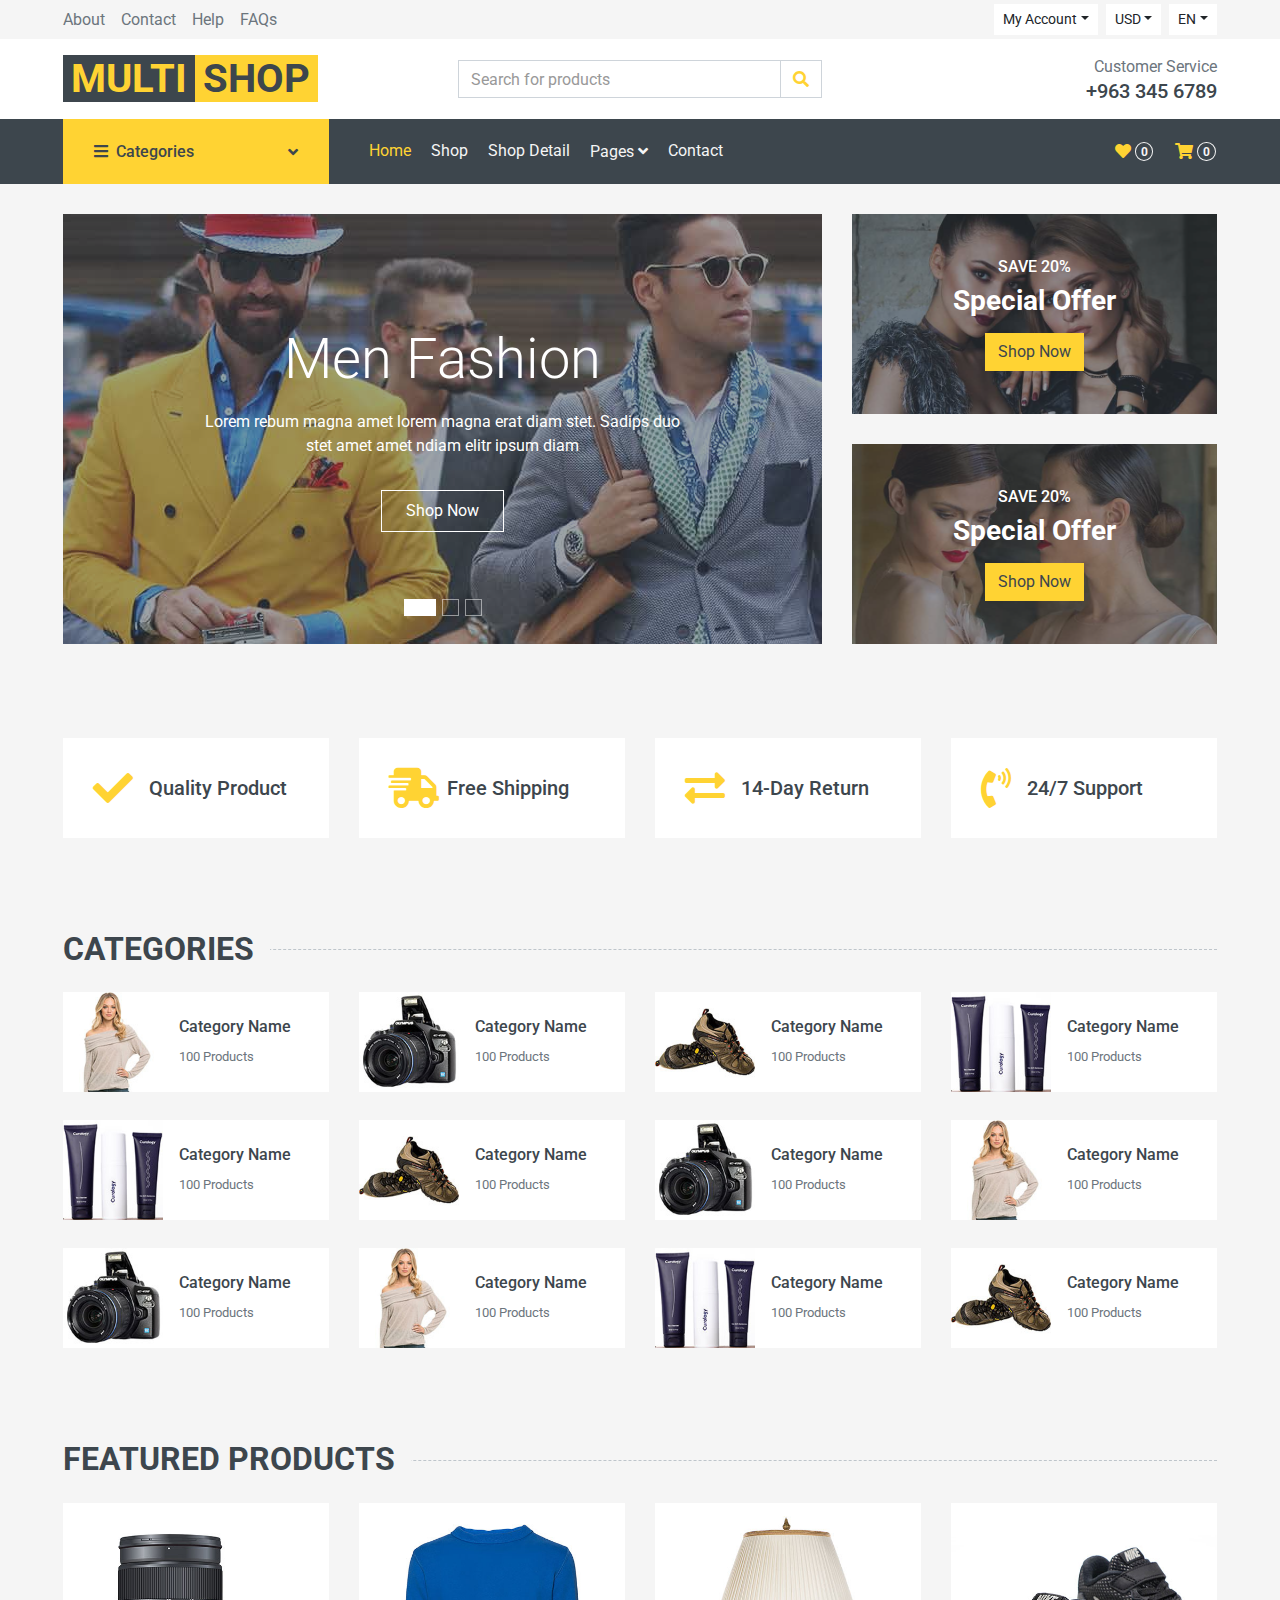
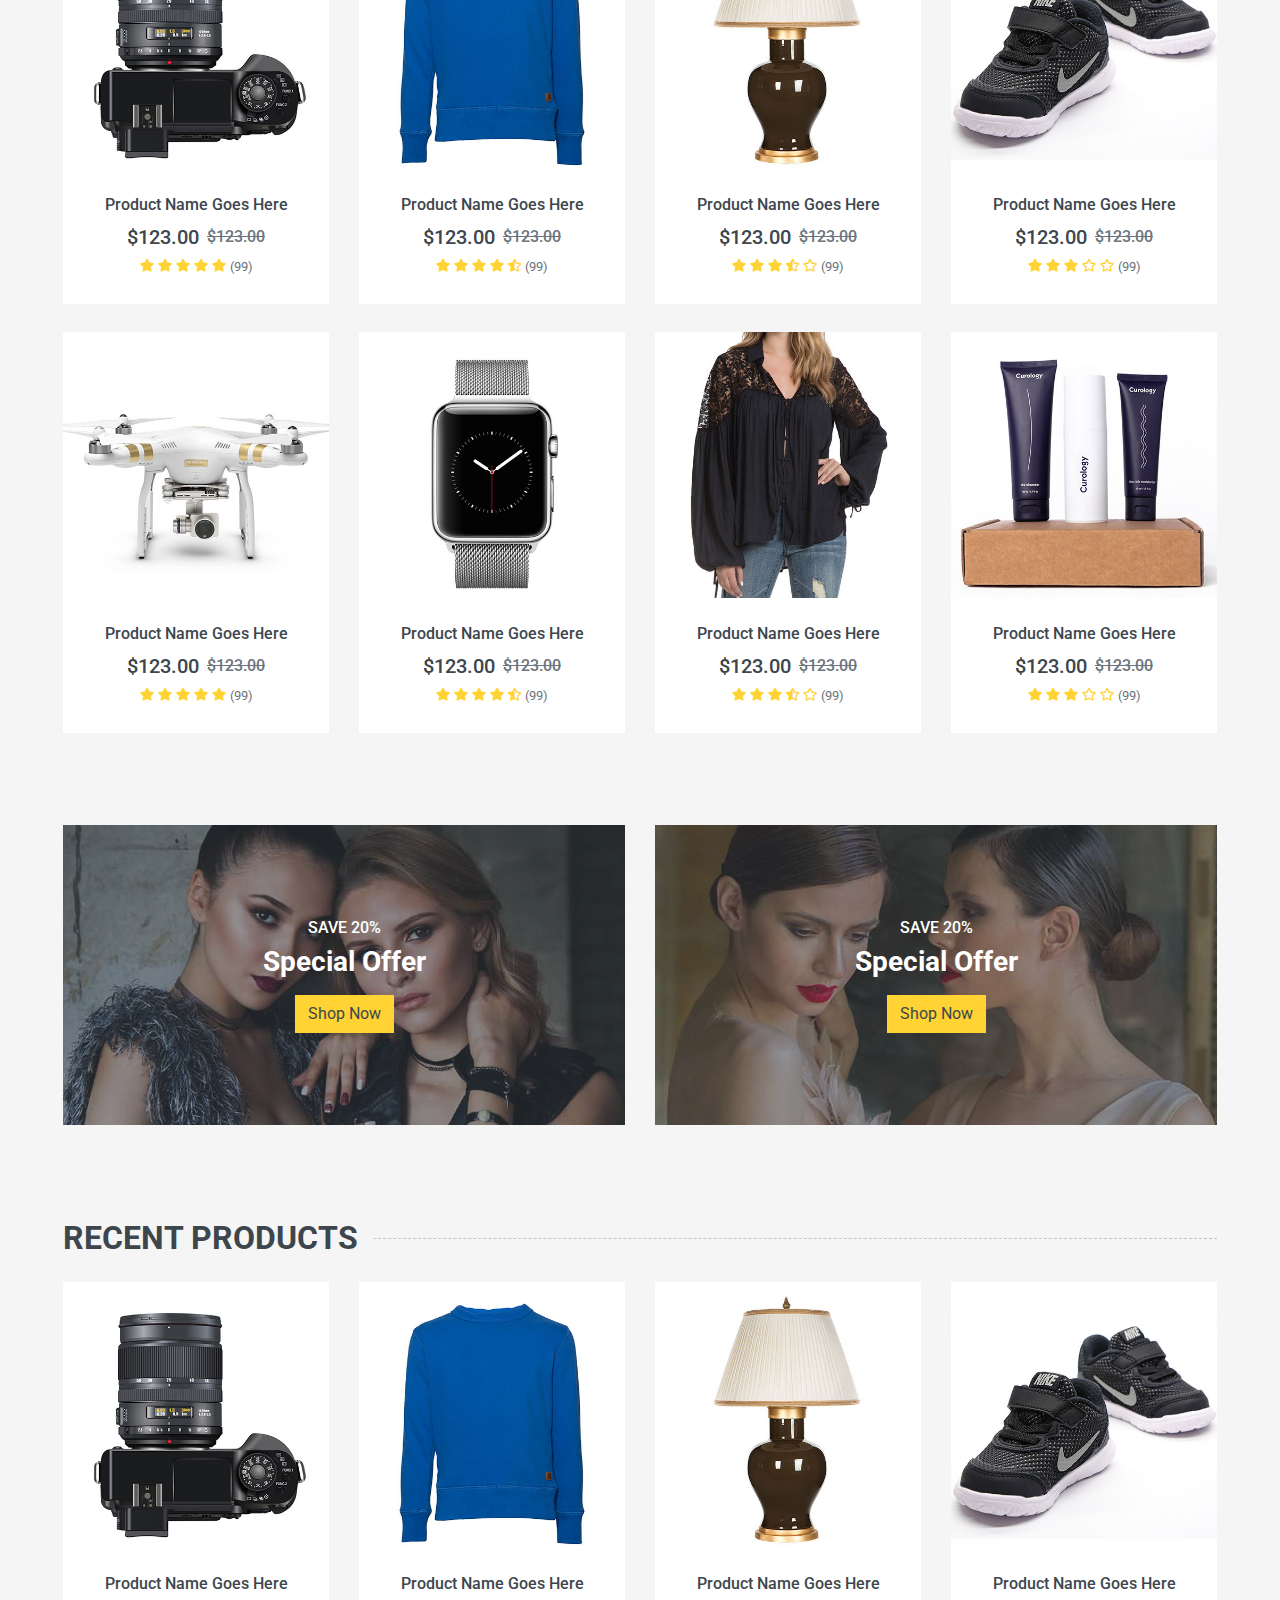
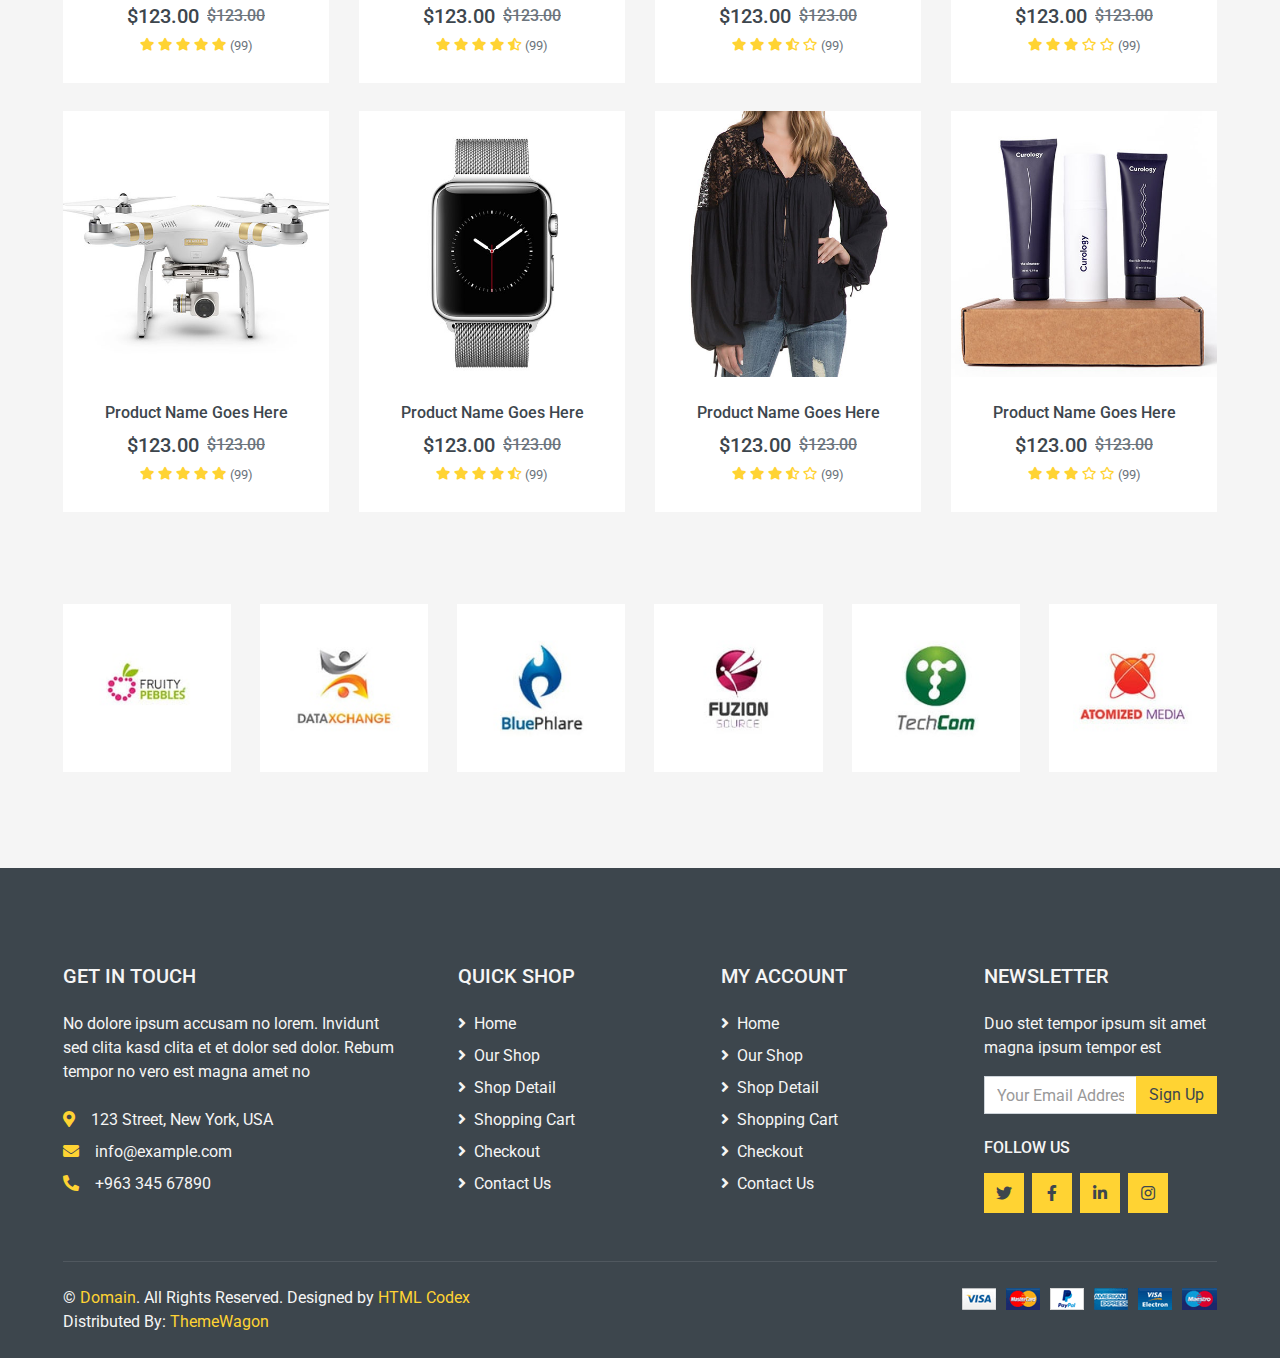
==== commit 6412f1fc: "Change Customer Service Number" ====
--- a/Ecom/wwwroot/index.html
+++ b/Ecom/wwwroot/index.html
@@ -97,7 +97,7 @@
             </div>
             <div class="col-lg-4 col-6 text-right">
                 <p class="m-0">Customer Service</p>
-                <h5 class="m-0">+012 345 6789</h5>
+                <h5 class="m-0">+963 345 6789</h5>
             </div>
         </div>
     </div>
@@ -961,7 +961,7 @@
                 <p class="mb-4">No dolore ipsum accusam no lorem. Invidunt sed clita kasd clita et et dolor sed dolor. Rebum tempor no vero est magna amet no</p>
                 <p class="mb-2"><i class="fa fa-map-marker-alt text-primary mr-3"></i>123 Street, New York, USA</p>
                 <p class="mb-2"><i class="fa fa-envelope text-primary mr-3"></i>info@example.com</p>
-                <p class="mb-0"><i class="fa fa-phone-alt text-primary mr-3"></i>+012 345 67890</p>
+                <p class="mb-0"><i class="fa fa-phone-alt text-primary mr-3"></i>+963 345 67890</p>
             </div>
             <div class="col-lg-8 col-md-12">
                 <div class="row">
--- a/Ecom/wwwroot/css/style.css
+++ b/Ecom/wwwroot/css/style.css
@@ -5,6 +5,15 @@
  * Copyright 2011-2020 Twitter, Inc.
  * Licensed under MIT (https://github.com/twbs/bootstrap/blob/main/LICENSE)
  */
+.my-custom-scrollbar {
+    position: relative;
+    height: 200px;
+    overflow: auto;
+}
+
+.table-wrapper-scroll-y {
+    display: block;
+}
 :root {
   --blue: #007bff;
   --indigo: #6610f2;
@@ -191,9 +200,26 @@
   margin: 0 0 1rem;
 }
 
+.img_product {
+    display: block;
+    max-width: 180px;
+    max-height: 180px;
+    width: auto;
+    height: auto;
+}
+
+.img_product1 {
+    display: block;
+    max-width: 100px;
+    max-height: 100px;
+    width: auto;
+    height: auto;
+}
+
 img {
-  vertical-align: middle;
-  border-style: none;
+
+    vertical-align: middle;
+    border-style: none;
 }
 
 svg {
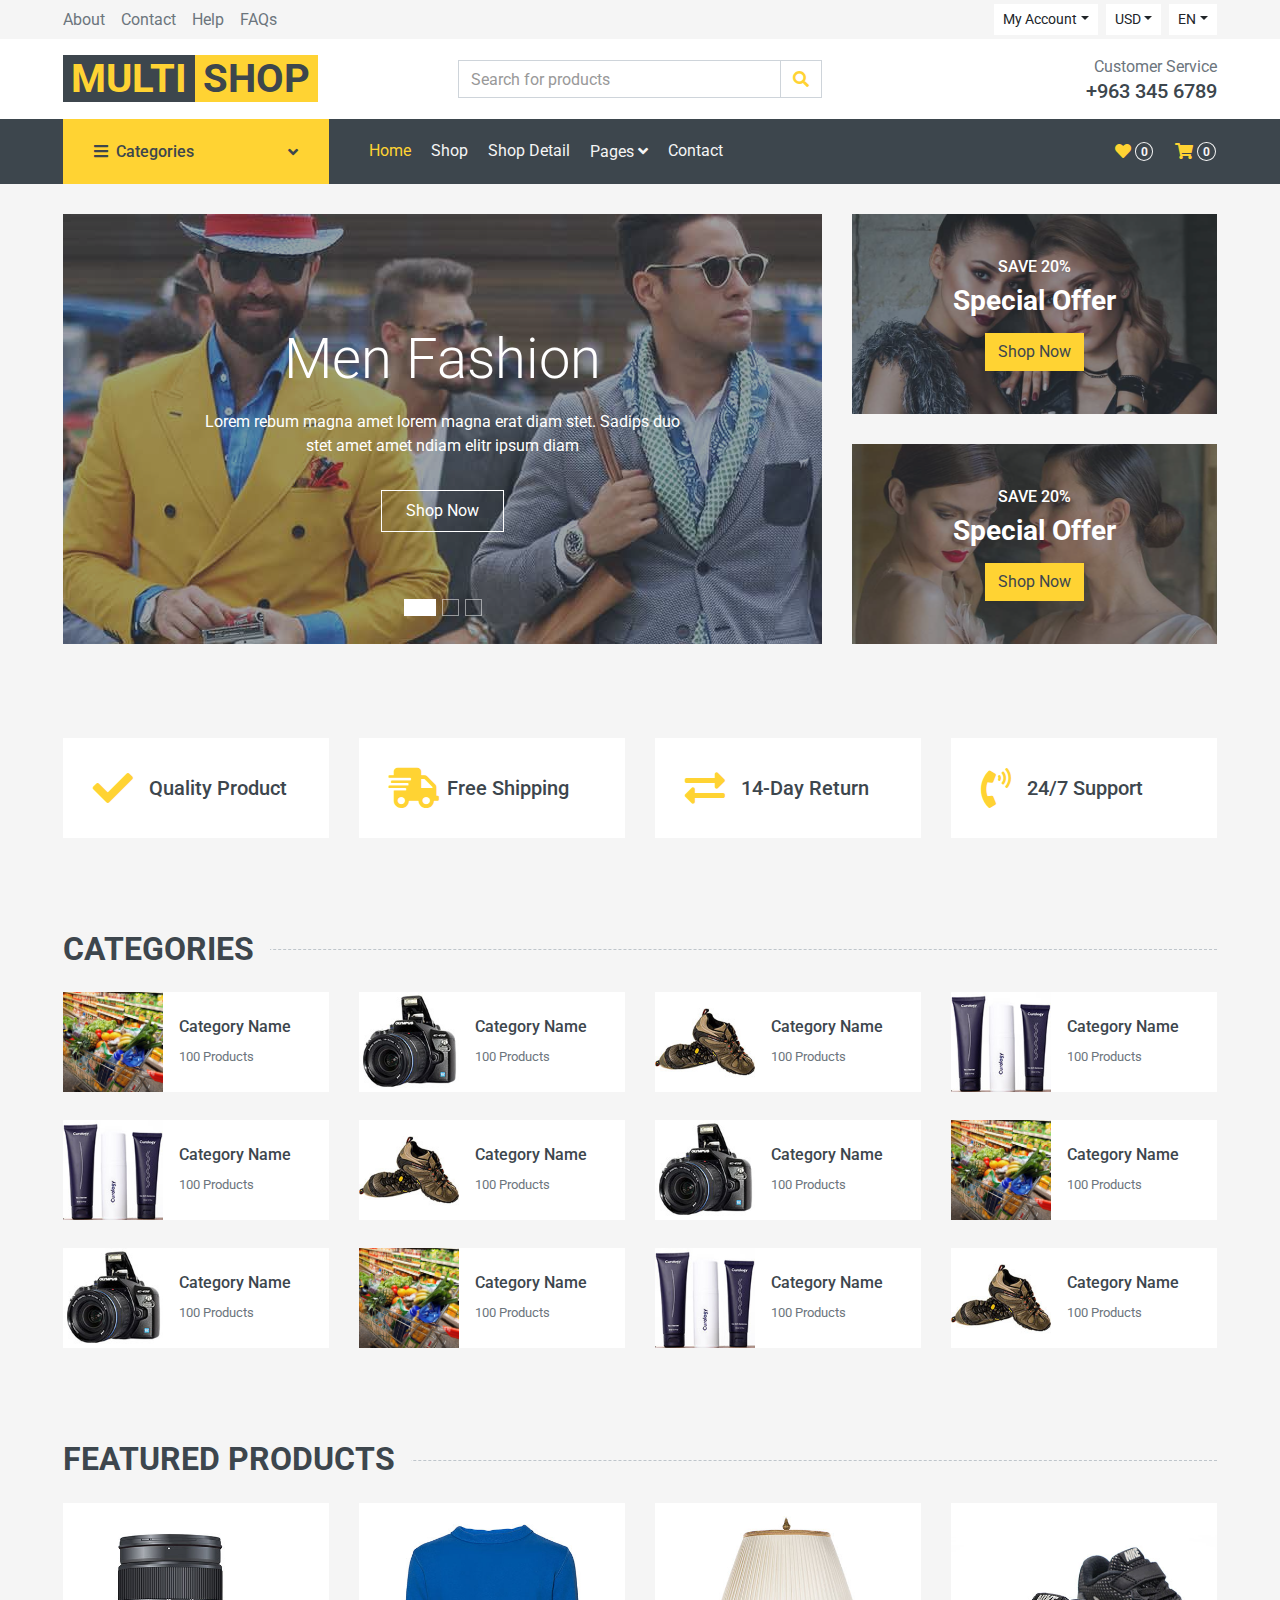
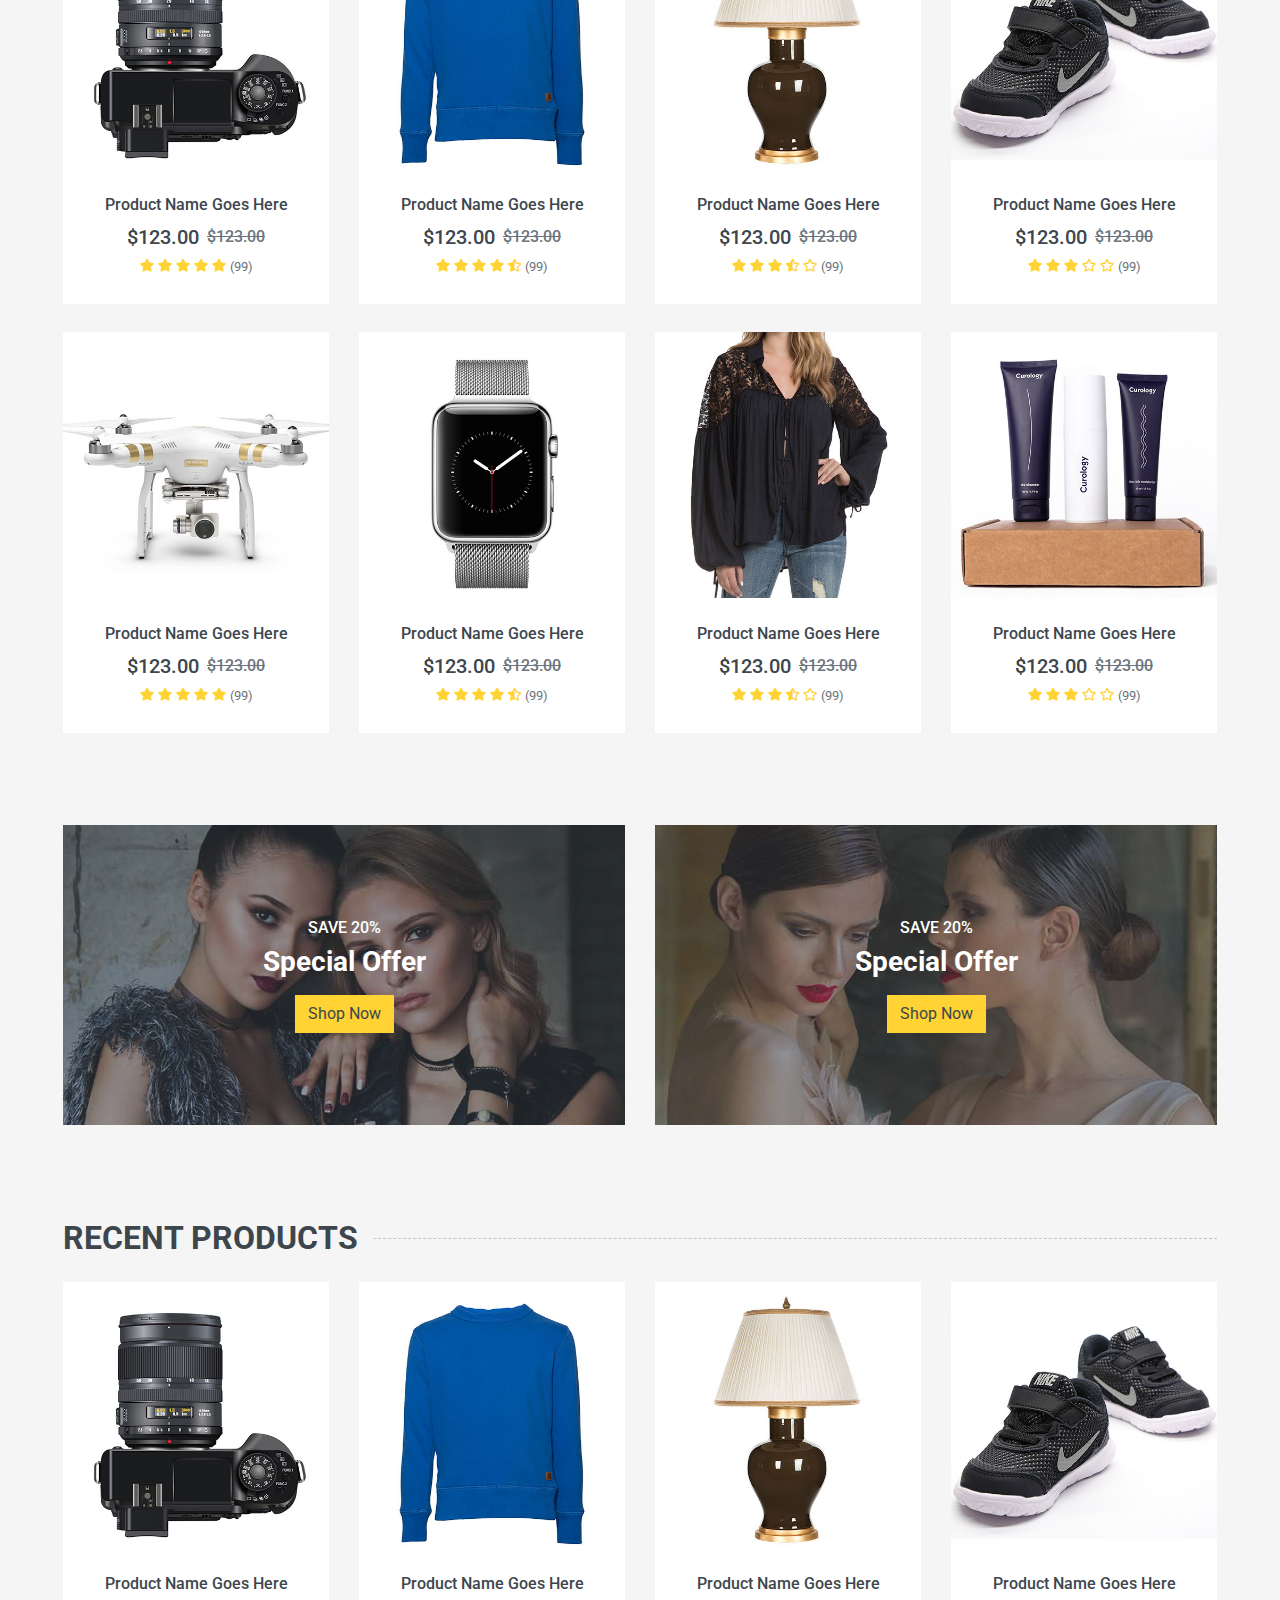
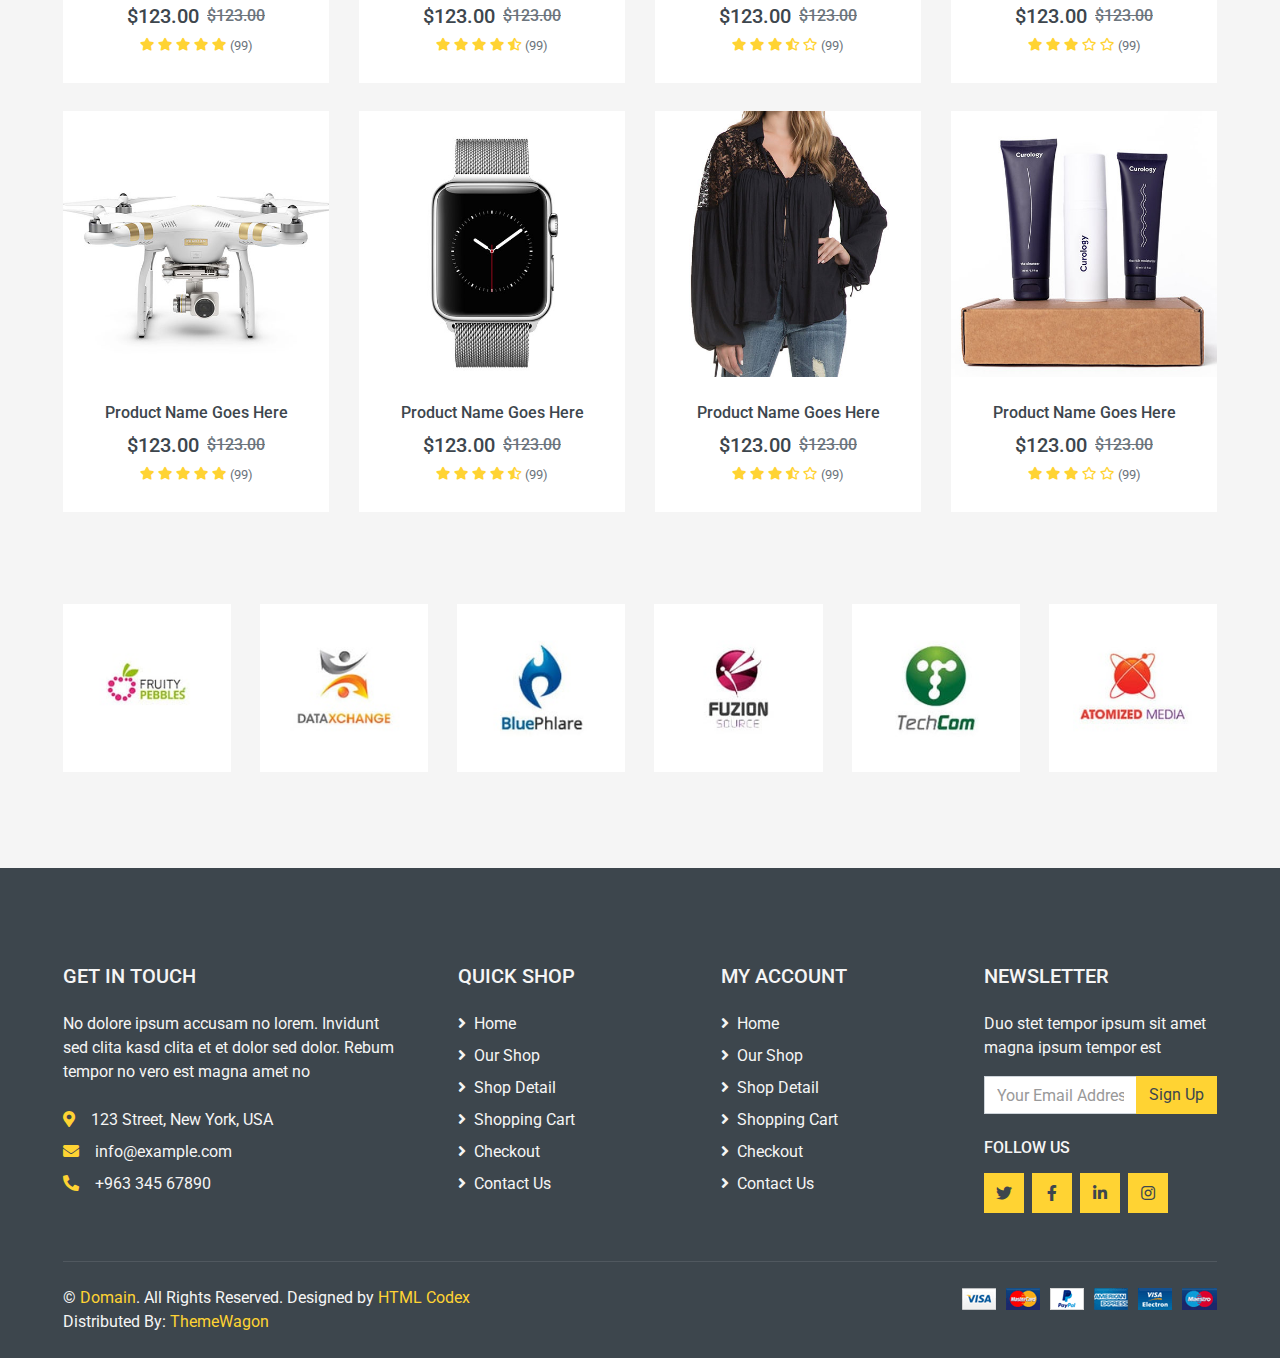
==== commit 86f08978: "V1.3" ====
--- a/Ecom/wwwroot/index.html
+++ b/Ecom/wwwroot/index.html
@@ -282,7 +282,7 @@
                 <a class="text-decoration-none" href="">
                     <div class="cat-item d-flex align-items-center mb-4">
                         <div class="overflow-hidden" style="width: 100px; height: 100px;">
-                            <img class="img-fluid" src="img/cat-1.jpg" alt="">
+                            <img class="img-fluid" src="img/categoryIcon.jpg" alt="">
                         </div>
                         <div class="flex-fill pl-3">
                             <h6>Category Name</h6>
@@ -373,7 +373,7 @@
                 <a class="text-decoration-none" href="">
                     <div class="cat-item img-zoom d-flex align-items-center mb-4">
                         <div class="overflow-hidden" style="width: 100px; height: 100px;">
-                            <img class="img-fluid" src="img/cat-1.jpg" alt="">
+                            <img class="img-fluid" src="img/categoryIcon.jpg" alt="">
                         </div>
                         <div class="flex-fill pl-3">
                             <h6>Category Name</h6>
@@ -399,7 +399,7 @@
                 <a class="text-decoration-none" href="">
                     <div class="cat-item img-zoom d-flex align-items-center mb-4">
                         <div class="overflow-hidden" style="width: 100px; height: 100px;">
-                            <img class="img-fluid" src="img/cat-1.jpg" alt="">
+                            <img class="img-fluid" src="img/categoryIcon.jpg" alt="">
                         </div>
                         <div class="flex-fill pl-3">
                             <h6>Category Name</h6>
--- a/Ecom/wwwroot/css/style.css
+++ b/Ecom/wwwroot/css/style.css
@@ -5,6 +5,19 @@
  * Copyright 2011-2020 Twitter, Inc.
  * Licensed under MIT (https://github.com/twbs/bootstrap/blob/main/LICENSE)
  */
+
+.image-upload > input {
+    visibility: hidden;
+    width: 0;
+    height: 0
+}
+
+.image-upload:hover div {
+
+    visibility: visible;
+    opacity: 0.7;
+}
+
 .my-custom-scrollbar {
     position: relative;
     height: 200px;
